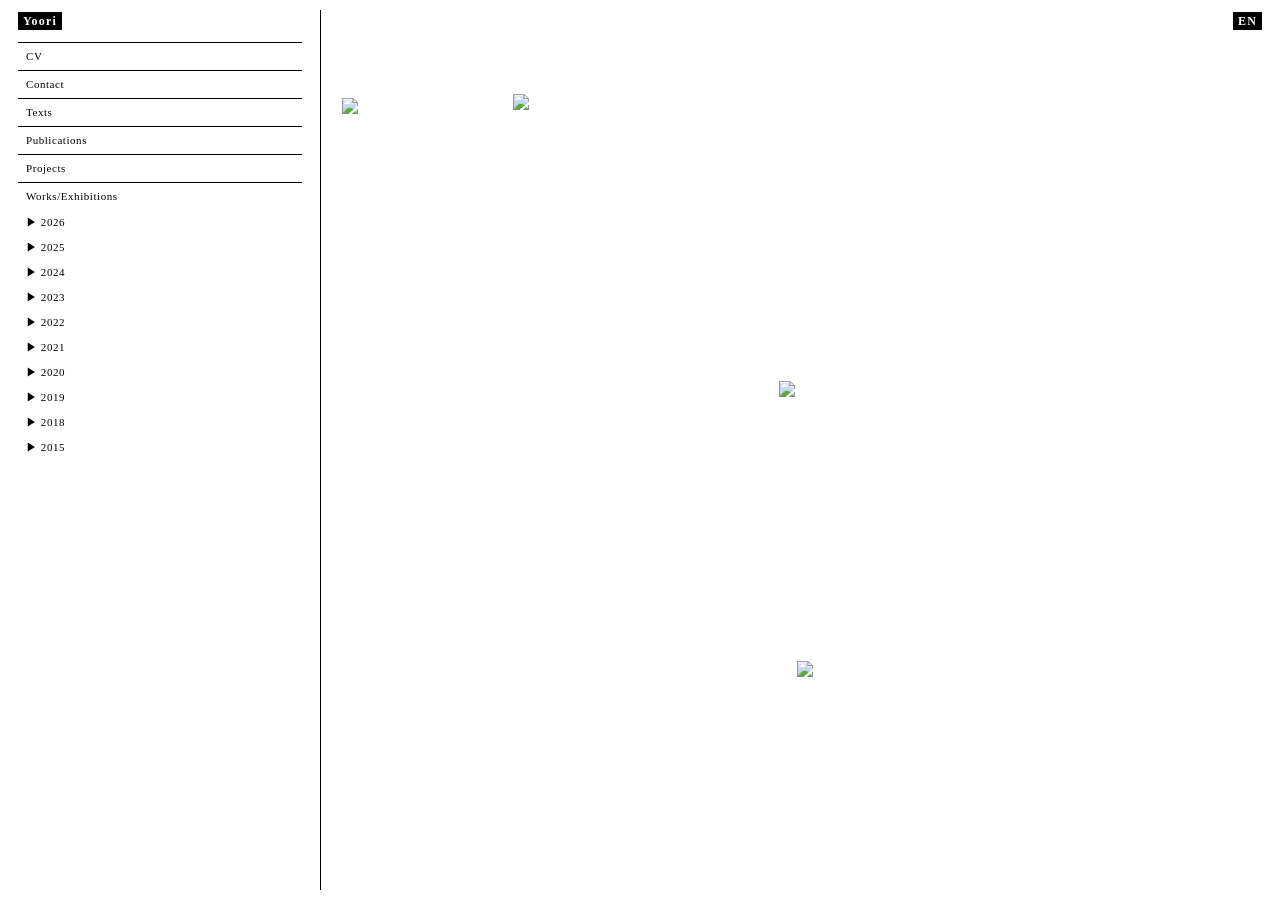
==== index.html @ 19ce893a "ㅇ" ====
<!DOCTYPE html>
<html lang="ko">
<head>
  <meta charset="UTF-8">
  <meta name="viewport" content="width=device-width, initial-scale=1.0">
  <title>Yoori</title>
  <link rel="icon" href="image/favicon.png?v=2" type="image/png">
  <link rel="stylesheet" href="style.css">
</head>
<body>

  <!-- 메뉴 닫혔을 때: 좌상단 MENU 버튼 -->
  <button class="menu-toggle" id="menuToggle">Yoori</button>
  <a class="lang-btn" id="langBtn" href="en.html">EN</a>
  <div class="menu-divider" id="menuDivider"></div>

  <div class="menu-panel" id="menuPanel">
    <!-- 메뉴 열렸을 때: 패널 최상단 CLOSE 버튼 -->
    <button class="menu-close-btn" id="menuCloseBtn">Yoori</button>
  </div>

  <div class="layout" id="layout">
    <div class="left">
      <img class="left-image" id="leftImage" src="" alt="">
    </div>
    <div class="right" id="rightPanel">
      <img class="right-cover" id="rightCover" src="" alt="">
      <div class="project-images" id="projectImages"></div>
      <div class="text-content" id="textContent"></div>
      <div id="splitView" style="display:none; width:100%; height:100%;"></div>
    </div>
  </div>

  <div class="lightbox" id="lightbox">
    <button class="lightbox-close" id="lightboxClose">&times;</button>
    <button class="lightbox-arrow lightbox-prev" id="lightboxPrev">&#8249;</button>
    <img class="lightbox-img" id="lightboxImg" src="" alt="">
    <button class="lightbox-arrow lightbox-next" id="lightboxNext">&#8250;</button>
  </div>

<script>
// ── 배경색 랜덤 ───────────────────────────────────────────────────────
const bgPalette = ['#ffffff', '#ffffff', '#ffffff', '#ffffff'];
document.documentElement.style.setProperty('--bg', bgPalette[Math.floor(Math.random() * bgPalette.length)]);


// ── 전시 이미지 데이터 ─────────────────────────────────────────────────
const exhibitionImages = {
  selectedWorks: [
    'image/exhibition-hakgojae/hakgojae10.jpg',
  ],
  selectedWorks2025: [
    'image/works/2025/image1.jpg',
    'image/works/2025/image2.jpg',
    'image/works/2025/image3.jpg',
    'image/works/2025/image4.jpg',
    'image/works/2025/image5.jpg',
    'image/works/2025/image6.jpg',
    'image/works/2025/image7.jpg',
    'image/works/2025/image8.jpg',
    'image/works/2025/image9.jpg',
    'image/works/2025/image10.jpg',
    'image/works/2025/image11.jpg',
    'image/works/2025/image12.jpg',
    'image/works/2025/image13.jpg',
    'image/works/2025/image14.jpg',
    'image/works/2025/image15.jpg',
    'image/works/2025/image16.jpg',
  ],
  selectedWorks2024: [
    'image/works/2024/image1.jpg',
    'image/works/2024/image2.jpg',
    'image/works/2024/image3.jpg',
    'image/works/2024/image4.jpg',
    'image/works/2024/Image5.jpg',
    'image/works/2024/image6.jpg',
    'image/works/2024/image7.jpg',
    'image/works/2024/image8.jpg',
    'image/works/2024/image9.jpg',
    'image/works/2024/image10.jpg',
    'image/works/2024/image11.jpg',
    'image/works/2024/image12.jpg',
    'image/works/2024/image13.jpg',
    'image/works/2024/image14.jpg',
    'image/works/2024/image15.jpg',
    'image/works/2024/image16.jpg',
    'image/works/2024/image17.jpg',
    'image/works/2024/image18.jpg',
    'image/works/2024/image19.jpg',
  ],
  selectedWorks2023: [
    'image/works/2023/image1.jpg',
    'image/works/2023/image2.jpg',
    'image/works/2023/image3.jpg',
    'image/works/2023/image4.jpg',
    'image/works/2023/image5.jpg',
    'image/works/2023/image6.jpg',
    'image/works/2023/image7.jpg',
    'image/works/2023/image8.jpg',
    'image/works/2023/image9.jpg',
    'image/works/2023/image10.jpg',
    'image/works/2023/image11.jpg',
    'image/works/2023/image12.jpg',
    'image/works/2023/image13.jpg',
    'image/works/2023/image14.jpg',
    'image/works/2023/image15.jpg',
    'image/works/2023/image16.jpg',
    'image/works/2023/image17.jpg',
    'image/works/2023/image18.jpg',
    'image/works/2023/image19.jpg',
    'image/works/2023/image20.jpg',
    'image/works/2023/image21.jpg',
    'image/works/2023/image22.jpg',
    'image/works/2023/image23.jpg',
    'image/works/2023/image24.jpg',
    'image/works/2023/image25.jpg',
    'image/works/2023/image26.jpg',
    'image/works/2023/image27.jpg',
    'image/works/2023/image28.jpg',
    'image/works/2023/image29.jpg',
    'image/works/2023/image30.jpg',
  ],
  selectedWorks2022: [
    'image/works/2022/image1.jpg',
    'image/works/2022/image2.jpg',
    'image/works/2022/image3.jpg',
    'image/works/2022/image4.jpg',
    'image/works/2022/image5.jpg',
    'image/works/2022/image6.jpg',
    'image/works/2022/image7.jpg',
    'image/works/2022/image8.jpg',
    'image/works/2022/image9.jpg',
    'image/works/2022/image10.jpg',
    'image/works/2022/image11.jpg',
    'image/works/2022/image12.jpg',
    'image/works/2022/image13.jpg',
    'image/works/2022/image14.jpg',
    'image/works/2022/image15.jpg',
    'image/works/2022/image16.jpg',
    'image/works/2022/image16_1.jpg',
    'image/works/2022/image18.jpg',
    'image/works/2022/image19.jpg',
    'image/works/2022/image20.jpg',
    'image/works/2022/image21.jpg',
    'image/works/2022/image22.jpg',
    'image/works/2022/image23.jpg',
    'image/works/2022/image24.jpg',
    'image/works/2022/image25.jpg',
    'image/works/2022/image26.jpg',
    'image/works/2022/image27.jpg',
    'image/works/2022/image28.jpg',
    'image/works/2022/image29.jpg',
    'image/works/2022/image30.jpg',
    'image/works/2022/image31.jpg',
    'image/works/2022/image32.jpg',
    'image/works/2022/image33.jpg',
    'image/works/2022/image34.jpg',
    'image/works/2022/image35.jpg',
    'image/works/2022/image36.jpg',
    'image/works/2022/image37.jpg',
    'image/works/2022/image38.jpg',
    'image/works/2022/image39.jpg',
    'image/works/2022/image40.jpg',
    'image/works/2022/image41.jpg',
    'image/works/2022/image42.jpg',
    'image/works/2022/image43.jpg',
    'image/works/2022/image44.jpg',
    'image/works/2022/image45.jpg',
    'image/works/2022/image46.jpg',
    'image/works/2022/image47.jpg',
    'image/works/2022/image48.jpg',
    'image/works/2022/image49.jpg',
    'image/works/2022/image50.jpg',
    'image/works/2022/image51.jpg',
  ],
  selectedWorks2021: [
    'image/works/2021/image1.jpg',
    'image/works/2021/image2.jpg',
    'image/works/2021/image3.jpg',
    'image/works/2021/image4.jpg',
    'image/works/2021/image5.jpg',
    'image/works/2021/image6.jpg',
    'image/works/2021/image23.jpg',
    'image/works/2021/image24.jpg',
    'image/works/2021/image25.jpg',
    'image/works/2021/image26.jpg',
    'image/works/2021/image27.jpg',
    'image/works/2021/image29.jpg',
    'image/works/2021/image30.jpg',
    'image/works/2021/image31.jpg',
    'image/works/2021/image32.jpg',
    'image/works/2021/image33.jpg',
    'image/works/2021/image34.jpg',
    'image/works/2021/image35.jpg',
    'image/works/2021/image36.jpg',
    'image/works/2021/image37.jpg',
    'image/works/2021/image38.jpg',
    'image/works/2021/image39.jpg',
    'image/works/2021/image40.jpg',
    'image/works/2021/image41.jpg',
    'image/works/2021/image42.jpg',
    'image/works/2021/image43.jpg',
    'image/works/2021/image44.jpg',
    'image/works/2021/image45.jpg',
    'image/works/2021/image46.jpg',
    'image/works/2021/image47.jpg',
    'image/works/2021/image48.jpg',
    'image/works/2021/image49.jpg',
    'image/works/2021/image50.jpg',
    'image/works/2021/image51.jpg',
  ],
  loopPub: [
    'image/publications/loop/2026.png',
  ],
  headacheProj: [
    'image/projects/headache/image1.jpg',
    'image/projects/headache/image2.jpg',
    'image/projects/headache/image3.jpg',
    'image/projects/headache/image4.jpg',
    'image/projects/headache/image5.jpg',
  ],
  cherryProj: [
    'image/projects/cherry.jpg',
  ],
  rainbowProj: [
    'image/projects/rainbow.jpg',
  ],
  monographPub: [
    'image/publications/monograph/image1.PNG',
    'image/publications/monograph/image2.PNG',
    'image/publications/monograph/image3.PNG',
  ],
  hugPub: [
    'image/publications/hug/image1.jpg',
    'image/publications/hug/image2.jpg',
    'image/publications/hug/image3.jpg',
    'image/publications/hug/image4.jpg',
    'image/publications/hug/image5.jpg',
  ],
  pageroom: [
    'image/exhibitions/2024/pageroom/2024_0215 (2).jpg',
    'image/exhibitions/2024/pageroom/2024_0215 (5).jpg',
    'image/exhibitions/2024/pageroom/2024_0215 (8).jpg',
    'image/exhibitions/2024/pageroom/2024_0215 (12).jpg',
    'image/exhibitions/2024/pageroom/2024_0215 (13).jpg',
    'image/exhibitions/2024/pageroom/2024_0215 (14).jpg',
    'image/exhibitions/2024/pageroom/2024_0215 (15).jpg',
    'image/exhibitions/2024/pageroom/2024_0215 (16).jpg',
    'image/exhibitions/2024/pageroom/2024_0215 (18).jpg',
    'image/exhibitions/2024/pageroom/2024_0215 (19).jpg',
    'image/exhibitions/2024/pageroom/2024_0215 (24).jpg',
    'image/exhibitions/2024/pageroom/2024_0215 (26).jpg',
  ],
  hakgojae: [
    'image/exhibition-hakgojae/hakgojae1.jpg',
    'image/exhibition-hakgojae/hakgojae2.jpg',
    'image/exhibition-hakgojae/hakgojae3.jpg',
    'image/exhibition-hakgojae/hakgojae4.jpg',
    'image/exhibition-hakgojae/hakgojae5.jpg',
    'image/exhibition-hakgojae/hakgojae6.jpg',
    'image/exhibition-hakgojae/hakgojae7.jpg',
    'image/exhibition-hakgojae/hakgojae8.jpg',
    'image/exhibition-hakgojae/hakgojae9.jpg',
    'image/exhibition-hakgojae/hakgojae10.jpg',
    'image/exhibition-hakgojae/hakgojae11.jpg',
    'image/exhibition-hakgojae/work1.jpg',
    'image/exhibition-hakgojae/work2.jpg',
    'image/exhibition-hakgojae/work3.jpg',
    'image/exhibition-hakgojae/work4.jpg',
    'image/exhibition-hakgojae/work5.jpg',
    'image/exhibition-hakgojae/work6.jpg',
    'image/exhibition-hakgojae/work7.jpg',
    'image/exhibition-hakgojae/work8.jpg',
    'image/exhibition-hakgojae/work9.jpg',
    'image/exhibition-hakgojae/work10.jpg',
    'image/exhibition-hakgojae/PIX00005.jpg',
    'image/exhibition-hakgojae/PIX00044.jpg',
    'image/exhibition-hakgojae/250919_16 복사 복사.jpg',
    'image/exhibition-hakgojae/250919_54 복사.jpg',
    'image/exhibition-hakgojae/250919_55 복사.jpg',
  ],
  editorspick: [
    "texts/editor's pick2.jpg",
    "texts/editor's pick.jpg",
  ],
  koohouse2025: [
    'image/exhibitions/2025/koohouse/image1.png',
  ],
  hakgojae2025: [
    'image/exhibitions/2025/hakgojae/image1.jpg',
    'image/exhibitions/2025/hakgojae/image2.jpg',
    'image/exhibitions/2025/hakgojae/image3.jpg',
    'image/exhibitions/2025/hakgojae/image4.jpg',
    'image/exhibitions/2025/hakgojae/image5.jpg',
    'image/exhibitions/2025/hakgojae/image6.jpg',
    'image/exhibitions/2025/hakgojae/image7.jpg',
    'image/exhibitions/2025/hakgojae/image8.jpg',
    'image/exhibitions/2025/hakgojae/image9.jpg',
    'image/exhibitions/2025/hakgojae/image10.jpg',
    'image/exhibitions/2025/hakgojae/image11.jpg',
    'image/exhibitions/2025/hakgojae/image12.jpg',
    'image/exhibitions/2025/hakgojae/image13.jpg',
    'image/exhibitions/2025/hakgojae/image14.jpg',
    'image/exhibitions/2025/hakgojae/image15.jpg',
    'image/exhibitions/2025/hakgojae/image16.jpg',
    'image/exhibitions/2025/hakgojae/image17.jpg',
    'image/exhibitions/2025/hakgojae/image18.jpg',
    'image/exhibitions/2025/hakgojae/image19.jpg',
    'image/exhibitions/2025/hakgojae/image20.jpg',
  ],
  hugged2021: [
    'image/exhibitions/2021/hugged/image1.jpg',
    'image/exhibitions/2021/hugged/image2.jpg',
    'image/exhibitions/2021/hugged/image3.jpg',
    'image/exhibitions/2021/hugged/image4.jpg',
    'image/exhibitions/2021/hugged/image5.jpg',
    'image/exhibitions/2021/hugged/image6.jpg',
    'image/exhibitions/2021/hugged/image7.jpg',
    'image/exhibitions/2021/hugged/image8.jpg',
    'image/exhibitions/2021/hugged/image9.jpg',
    'image/exhibitions/2021/hugged/image10.jpg',
    'image/exhibitions/2021/hugged/image11.jpg',
    'image/exhibitions/2021/hugged/image12.jpg',
    'image/exhibitions/2021/hugged/image13.jpg',
    'image/exhibitions/2021/hugged/image14.jpg',
  ],
  thepainters2021: [
    'image/exhibitions/2021/thepainters/image1.jpg',
  ],
  cloudshapes2021: [
    'image/exhibitions/2021/cloudshapes/image1.jpg',
    'image/exhibitions/2021/cloudshapes/image2.jpg',
    'image/exhibitions/2021/cloudshapes/image3.jpg',
    'image/exhibitions/2021/cloudshapes/image4.jpg',
    'image/exhibitions/2021/cloudshapes/image5.jpg',
    'image/exhibitions/2021/cloudshapes/image6.jpg',
    'image/exhibitions/2021/cloudshapes/image7.jpg',
    'image/exhibitions/2021/cloudshapes/image8.jpg',
    'image/exhibitions/2021/cloudshapes/image9.jpg',
    'image/exhibitions/2021/cloudshapes/image10.jpg',
    'image/exhibitions/2021/cloudshapes/image11.jpg',
    'image/exhibitions/2021/cloudshapes/image12.jpg',
    'image/exhibitions/2021/cloudshapes/image13.jpg',
    'image/exhibitions/2021/cloudshapes/image14.jpg',
  ],
  local2022: [
    'image/exhibitions/2022/local/image1.jpg',
    'image/exhibitions/2022/local/image2.jpg',
    'image/exhibitions/2022/local/image3.jpg',
    'image/exhibitions/2022/local/image4.jpg',
  ],
  pageroom82022: [
    'image/exhibitions/2022/pageroom8/image1.jpg',
    'image/exhibitions/2022/pageroom8/image2.jpg',
    'image/exhibitions/2022/pageroom8/image3.jpg',
    'image/exhibitions/2022/pageroom8/image4.jpg',
    'image/exhibitions/2022/pageroom8/image5.jpg',
    'image/exhibitions/2022/pageroom8/image6.jpg',
    'image/exhibitions/2022/pageroom8/image7.jpg',
    'image/exhibitions/2022/pageroom8/image8.jpg',
    'image/exhibitions/2022/pageroom8/image9.jpg',
    'image/exhibitions/2022/pageroom8/image10.jpg',
    'image/exhibitions/2022/pageroom8/image11.jpg',
  ],
  hop2022: [
    'image/exhibitions/2022/hop/image1.jpg',
    'image/exhibitions/2022/hop/image2.jpg',
    'image/exhibitions/2022/hop/image3.jpg',
    'image/exhibitions/2022/hop/image4.jpg',
    'image/exhibitions/2022/hop/image5.jpg',
    'image/exhibitions/2022/hop/image6.jpg',
    'image/exhibitions/2022/hop/image7.jpg',
    'image/exhibitions/2022/hop/image8.jpg',
  ],
  muddy2022: [
    'image/exhibitions/2022/muddy/image1.jpg',
    'image/exhibitions/2022/muddy/image2.jpg',
    'image/exhibitions/2022/muddy/image3.jpg',
    'image/exhibitions/2022/muddy/image4.jpg',
    'image/exhibitions/2022/muddy/image5.jpg',
    'image/exhibitions/2022/muddy/image6.jpg',
    'image/exhibitions/2022/muddy/image7.jpg',
    'image/exhibitions/2022/muddy/image8.jpg',
  ],
  theeco2022: [
    'image/exhibitions/2022/theeco/image1.jpg',
    'image/exhibitions/2022/theeco/image2.jpg',
    'image/exhibitions/2022/theeco/image4.jpg',
    'image/exhibitions/2022/theeco/image5.jpg',
    'image/exhibitions/2022/theeco/image6.jpg',
  ],
  in2023: [
    'image/exhibitions/2023/in/image1.jpg',
    'image/exhibitions/2023/in/image2.jpg',
    'image/exhibitions/2023/in/image3.jpg',
    'image/exhibitions/2023/in/image4.jpg',
    'image/exhibitions/2023/in/image5.jpg',
    'image/exhibitions/2023/in/image6.jpg',
    'image/exhibitions/2023/in/image7.jpg',
    'image/exhibitions/2023/in/image8.jpg',
    'image/exhibitions/2023/in/image9.jpg',
    'image/exhibitions/2023/in/image10.jpg',
    'image/exhibitions/2023/in/image11.jpg',
    'image/exhibitions/2023/in/image12.jpg',
    'image/exhibitions/2023/in/image13.jpg',
  ],
  pokettales2023: [
    'image/exhibitions/2023/pokettales/image1.jpg',
    'image/exhibitions/2023/pokettales/image2.jpg',
    'image/exhibitions/2023/pokettales/image3.jpg',
    'image/exhibitions/2023/pokettales/image4.jpg',
    'image/exhibitions/2023/pokettales/image5.jpg',
    'image/exhibitions/2023/pokettales/image6.jpg',
    'image/exhibitions/2023/pokettales/image7.jpg',
    'image/exhibitions/2023/pokettales/image8.jpg',
    'image/exhibitions/2023/pokettales/image9.jpg',
    'image/exhibitions/2023/pokettales/image10.jpg',
    'image/exhibitions/2023/pokettales/image11.jpg',
    'image/exhibitions/2023/pokettales/image12.jpg',
    'image/exhibitions/2023/pokettales/image13.jpg',
  ],
  hakgojae2023: [
    'image/exhibitions/2023/hakgojae/image1.jpg',
    'image/exhibitions/2023/hakgojae/image2.jpg',
    'image/exhibitions/2023/hakgojae/image3.jpg',
    'image/exhibitions/2023/hakgojae/image4.jpg',
    'image/exhibitions/2023/hakgojae/image5.jpg',
    'image/exhibitions/2023/hakgojae/image6.jpg',
    'image/exhibitions/2023/hakgojae/image7.jpg',
    'image/exhibitions/2023/hakgojae/image8.jpg',
  ],
  pageroom2024: [
    'image/exhibitions/2024/pageroom/2024_0215 (2).jpg',
    'image/exhibitions/2024/pageroom/2024_0215 (5).jpg',
    'image/exhibitions/2024/pageroom/2024_0215 (8).jpg',
    'image/exhibitions/2024/pageroom/2024_0215 (12).jpg',
    'image/exhibitions/2024/pageroom/2024_0215 (13).jpg',
    'image/exhibitions/2024/pageroom/2024_0215 (14).jpg',
    'image/exhibitions/2024/pageroom/2024_0215 (15).jpg',
    'image/exhibitions/2024/pageroom/2024_0215 (16).jpg',
    'image/exhibitions/2024/pageroom/2024_0215 (18).jpg',
    'image/exhibitions/2024/pageroom/2024_0215 (19).jpg',
    'image/exhibitions/2024/pageroom/2024_0215 (24).jpg',
    'image/exhibitions/2024/pageroom/2024_0215 (26).jpg',
  ],
  church2024: [
    'image/exhibitions/2024/thisisnotachurch/image1.jpg',
    'image/exhibitions/2024/thisisnotachurch/image2.jpg',
    'image/exhibitions/2024/thisisnotachurch/image3.jpg',
    'image/exhibitions/2024/thisisnotachurch/image4.jpg',
    'image/exhibitions/2024/thisisnotachurch/image5.jpg',
    'image/exhibitions/2024/thisisnotachurch/image6.jpg',
    'image/exhibitions/2024/thisisnotachurch/image7.jpg',
    'image/exhibitions/2024/thisisnotachurch/image8.jpg',
    'image/exhibitions/2024/thisisnotachurch/image9.jpg',
    'image/exhibitions/2024/thisisnotachurch/image10.jpg',
    'image/exhibitions/2024/thisisnotachurch/image11.jpg',
    'image/exhibitions/2024/thisisnotachurch/image12.jpg',
    'image/exhibitions/2024/thisisnotachurch/image13.jpg',
    'image/exhibitions/2024/thisisnotachurch/image14.jpg',
    'image/exhibitions/2024/thisisnotachurch/image15.jpg',
    'image/exhibitions/2024/thisisnotachurch/image16.jpg',
    'image/exhibitions/2024/thisisnotachurch/image17.jpg',
  ],
  daejeon2024: [
    'image/exhibitions/2024/daejeon/079.jpg',
    'image/exhibitions/2024/daejeon/086.jpg',
    'image/exhibitions/2024/daejeon/087.jpg',
    'image/exhibitions/2024/daejeon/092.jpg',
    'image/exhibitions/2024/daejeon/098.jpg',
  ],
  seoripul2024: [
    'image/exhibitions/2024/seoripul/image1.jpg',
    'image/exhibitions/2024/seoripul/image2.jpg',
    'image/exhibitions/2024/seoripul/image3.jpg',
    'image/exhibitions/2024/seoripul/image4.jpg',
  ],
  oaoa2026: [
    'image/exhibitions/2026/oaoa/260404_1.jpg',
    'image/exhibitions/2026/oaoa/260404_2.jpg',
    'image/exhibitions/2026/oaoa/260404_3.jpg',
    'image/exhibitions/2026/oaoa/260404_5.jpg',
    'image/exhibitions/2026/oaoa/260404_7.jpg',
    'image/exhibitions/2026/oaoa/260404_8.jpg',
    'image/exhibitions/2026/oaoa/260404_12.jpg',
    'image/exhibitions/2026/oaoa/260404_13.jpg',
    'image/exhibitions/2026/oaoa/260404_15.jpg',
    'image/exhibitions/2026/oaoa/260404_16.jpg',
    'image/exhibitions/2026/oaoa/260404_17.jpg',
    'image/exhibitions/2026/oaoa/260404_18.jpg',
    'image/exhibitions/2026/oaoa/260404_19.jpg',
    'image/exhibitions/2026/oaoa/260404_20.jpg',
    'image/exhibitions/2026/oaoa/260404_21.jpg',
  ],
  outhouse2026: [
    'image/exhibitions/2026/outhouse/image1.jpg',
    'image/exhibitions/2026/outhouse/image2.jpg',
    'image/exhibitions/2026/outhouse/image3.jpg',
    'image/exhibitions/2026/outhouse/image4.jpg',
    'image/exhibitions/2026/outhouse/image5.jpg',
    'image/exhibitions/2026/outhouse/image6.jpg',
    'image/exhibitions/2026/outhouse/image7.jpg',
    'image/exhibitions/2026/outhouse/image8.jpg',
  ],
  sweep2026: [
    'image/exhibitions/2026/sweep/image1.jpg',
    'image/exhibitions/2026/sweep/image2.jpg',
    'image/exhibitions/2026/sweep/image3.jpg',
    'image/exhibitions/2026/sweep/image4.jpg',
    'image/exhibitions/2026/sweep/image5.jpg',
    'image/exhibitions/2026/sweep/image6.jpg',
    'image/exhibitions/2026/sweep/image7.jpg',
    'image/exhibitions/2026/sweep/image8.jpg',
    'image/exhibitions/2026/sweep/image9.jpg',
    'image/exhibitions/2026/sweep/image10.jpg',
    'image/exhibitions/2026/sweep/image11.jpg',
    'image/exhibitions/2026/sweep/image12.jpg',
    'image/exhibitions/2026/sweep/image13.jpg',
    'image/exhibitions/2026/sweep/image14.jpg',
    'image/exhibitions/2026/sweep/image15.jpg',
    'image/exhibitions/2026/sweep/image16.jpg',
    'image/exhibitions/2026/sweep/image17.jpg',
    'image/exhibitions/2026/sweep/image18.jpg',
    'image/exhibitions/2026/sweep/image19.jpg',
    'image/exhibitions/2026/sweep/image20.jpg',
  ],
};

// ── 메뉴 구조 데이터 ───────────────────────────────────────────────────
const menuStructure = [
  { t: 'sep' },
  { t: 'nav', label: 'CV', key: 'cv' },
  { t: 'sep' },
  { t: 'nav', label: 'Contact', key: 'contact' },
  { t: 'sep' },
  {
    t: 'acc', label: 'Texts',
    items: [
      { t: 'show', id: 'text-1',  label: '《투명한 고리》 전시 서문 『우리의 안녕(安寧)을 위한, 투명한 고리(Shapeless Loop)』, 한주옥', textKey: 'shapeless-loop-essay' },
      { t: 'show', id: 'text-2',  label: '《투명한 고리》 전시 리뷰 『여기, 우리가 만나는 곳』, 김해서', textKey: 'review-text' },
      { t: 'show', id: 'text-3',  label: '세계일보 문화기획 칼럼 『끝 이후의 시간을 위하여 – 사라진 존재들을 다정히 불러내기』, 신리사', textKey: 'segye-essay-ko', textImgPath: 'texts/segye.JPG' },
      { t: 'show', id: 'text-4',  label: '월간미술 2026년 1월호 [에디터스 픽]', textKey: 'editorspick-text-html' },
      { t: 'show', id: 'text-5',  label: '월간미술 2025년 8월호 [아티스트북 특집] 작가의 글 『읽을 수 없는 문장들을 엮어내는 일』, 유리', textKey: 'book-text' },
      { t: 'show', id: 'text-6',  label: '아트인컬처 2025년 1월호 [FOCUS] 『젊은 예술, 별을 쏘다』', textKey: 'focus-text' },
      { t: 'show', id: 'text-7',  label: '월간미술 2024년 2월호 [UP-AND-COMING ARTISTS] 『언어로 부름받지 못한 존재에게 보내는 시』, 김소정', textKey: 'upandcoming-text-html' },
      { t: 'show', id: 'text-8',  label: '《없는 날》 전시 서문, 박정원', textKey: 'pageroom-text' },
      { t: 'show', id: 'text-9',  label: '《느슨히 껴안고 단단히 풀기》 전시 서문 『침묵의 시대와 밤의 팡세』, 모희', textKey: 'in-text-html' },
      { t: 'show', id: 'text-10', label: '《이렇듯 포옹은 문장이 되지 못하고》 전시 리뷰 『나의 이야기와 당신의 이야기 사이에서』, 권정현', textKey: 'kwon-text' },
    ],
  },
  { t: 'sep' },
  {
    t: 'acc', label: 'Publications',
    items: [
      { t: 'show', id: 'pub-1', label: '전시 도록 『투명한 고리』 2026', imgKey: 'loopPub' },
      { t: 'show', id: 'pub-2', label: '전시 도록 『황금 화살』 2025' },
      { t: 'show', id: 'pub-3', label: '작품집 (2020-2024) 2024', imgKey: 'monographPub' },
      { t: 'show', id: 'pub-4', label: '전시 도록 『이렇듯 포옹은 문장이 되지 못하고』 2022', imgKey: 'hugPub' },
    ],
  },
  { t: 'sep' },
  {
    t: 'acc', label: 'Projects',
    items: [
      { t: 'show', id: 'proj-1', label: '『아무도 오지 않는 곳에서』(천선란, 허블 출판사) 커버', splitItems: [{ img: 'image/Projects/where_no_one_comes.jpg', text: '『아무도 오지 않는 곳에서』\n  천선란\n  허블 출판사' }, { img: 'image/Projects/where_no_one_comes_image.jpg', text: '<추락하는 마음으로>\n2022\noil on wood panel\n116.8x91cm' }] },
      { t: 'show', id: 'proj-2', label: '『영원히 계속되다가 끝이 난다』(앤 드 마르켄, 허블 출판사) 커버', splitItems: [{ img: 'image/Projects/anne.jpeg', text: '『영원히 계속되다가 끝이 난다』\n  앤 드 마르켄\n  허블 출판사' }, { img: 'image/Projects/anne_image.jpg', text: '<모의 비행>\n2023\noil on canvas\n53 x 45.5 cm' }] },
      { t: 'show', id: 'proj-3', label: 'Damons Year, 《HEADACHE.》 아트워크 및 앨범 디자인', imgKey: 'headacheProj', firstImgFit: true },
      { t: 'show', id: 'proj-4', label: 'Damons Year, <Cherry> 커버 아트워크', imgKey: 'cherryProj', firstImgFit: true },
      { t: 'show', id: 'proj-5', label: 'Damons Year, <Rainbow> 커버 아트워크', imgKey: 'rainbowProj', firstImgFit: true },
    ],
  },
  { t: 'sep' },
  {
    t: 'acc', label: 'Works/Exhibitions',
    items: [
      {
        t: 'acc', label: '2026',
        items: [
          { t: 'show', id: 'sel-2026', label: 'Selected works', imgKey: 'selectedWorks', noPrefix: true },
          { t: 'cat', label: 'Group Exhibition' },
          { t: 'show', id: 'exh-2026-3', label: '시간과 타자 : 유리, 윤일권 2인전, 스윕 서울, 서울', imgKey: 'sweep2026', imgCaptionKey: 'sweep2026-text-html', posterImgPath: 'image/exhibitions/2026/sweep/poster.jpg' },
          { t: 'show', id: 'exh-2026-1', label: '미시적 재난 : 양하, 유리 2인전, oaoa갤러리, 서울', imgKey: 'oaoa2026', imgCaptionKey: 'oaoa2026-text', posterImgPath: 'image/exhibitions/2026/oaoa/poster.jpg' },
          { t: 'show', id: 'exh-2026-2', label: '새의 선물:Borderline, 별관, 서울', imgKey: 'outhouse2026', posterImgPath: 'image/exhibitions/2026/outhouse/poster.JPG' },
        ],
      },
      {
        t: 'acc', label: '2025',
        items: [
          { t: 'show', id: 'sel-2025', label: 'Selected works', imgKey: 'selectedWorks2025', imgColumns: 3, noPrefix: true },
          { t: 'cat', label: 'Solo Exhibition' },
          { t: 'show', id: 'exh-2025-1', label: '투명한 고리, 학고재, 서울', imgKey: 'hakgojae2025', imgCaptionKey: 'shapeless-loop-essay', posterImgPath: 'image/exhibitions/2025/hakgojae/poster.JPG' },
          { t: 'cat', label: 'Group Exhibition' },
          { t: 'show', id: 'exh-2025-2', label: '작은 거인들, 구하우스, 양평', imgKey: 'koohouse2025' },
          { t: 'show', id: 'exh-2025-3', label: 'OCTO-, 페이지룸8 & 지우헌, 서울', posterImgPath: 'image/exhibitions/2025/octo/poster.jpeg' },
        ],
      },
      {
        t: 'acc', label: '2024',
        items: [
          { t: 'show', id: 'sel-2024', label: 'Selected works', imgKey: 'selectedWorks2024', imgColumns: 3, noPrefix: true },
          { t: 'cat', label: 'Solo Exhibition' },
          { t: 'show', id: 'exh-2024-1', label: '없는 날, 페이지룸8, 서울', imgKey: 'pageroom2024', imgCaptionKey: 'pageroom-text', posterImgPath: 'image/exhibitions/2024/pageroom/poster.jpg' },
          { t: 'cat', label: 'Group Exhibition' },
          { t: 'show', id: 'exh-2024-2', label: '황금 화살, This Is Not a Church(구 명성교회), 서울', imgKey: 'church2024', imgCaptionKey: 'golden-text', posterImgPath: 'image/exhibitions/2024/thisisnotachurch/poster.jpg' },
          { t: 'show', id: 'exh-2024-3', label: '메신저의 신비한 결속,\n대전시립미술관 대전창작센터, 대전', imgKey: 'daejeon2024', imgCaptionKey: 'daejeon2024-text', posterImgPath: 'image/exhibitions/2024/daejeon/poster.jpg' },
          { t: 'show', id: 'exh-2024-4', label: '흰 작살을 머금은 바다, 서리풀청년아트갤러리, 서울', imgKey: 'seoripul2024', imgCaptionKey: 'pebbles-text-html', posterImgPath: 'image/exhibitions/2024/seoripul/poster.jpg' },
        ],
      },
      {
        t: 'acc', label: '2023',
        items: [
          { t: 'show', id: 'sel-2023', label: 'Selected works', imgKey: 'selectedWorks2023', imgColumns: 3, noPrefix: true },
          { t: 'cat', label: 'Solo Exhibition' },
          { t: 'show', id: 'exh-2023-1', label: '느슨히 껴안고 단단히 풀기, 갤러리인HQ, 서울', imgKey: 'in2023', imgCaptionKey: 'in-text-html', posterImgPaths: ['image/exhibitions/2023/in/poster1.png', 'image/exhibitions/2023/in/poster2.png'] },
          { t: 'show', id: 'exh-2023-2', label: 'Double Bind: 아티스트북프로젝트, 포켓테일즈, 서울', imgKey: 'pokettales2023', imgCaptionKey: 'pokettales-link-html', posterImgPath: 'image/exhibitions/2023/pokettales/poster.GIF' },
          { t: 'cat', label: 'Group Exhibition' },
          { t: 'show', id: 'exh-2023-3', label: 'Lucid Mystery / Dark Clarity :\n김세은, 유리 2인전, 학고재, 서울', imgKey: 'hakgojae2023', imgCaptionKey: 'lucid-text-html', posterImgPath: 'image/exhibitions/2023/hakgojae/poster.jpg' },
          { t: 'show', id: 'exh-2023-4', label: 'OCTO-, 페이지룸8, 서울', posterImgPath: 'image/exhibitions/2023/octo/poster.jpg' },
        ],
      },
      {
        t: 'acc', label: '2022',
        items: [
          { t: 'show', id: 'sel-2022', label: 'Selected works', imgKey: 'selectedWorks2022', imgColumns: 3, noPrefix: true },
          { t: 'cat', label: 'Group Exhibition' },
          { t: 'show', id: 'exh-2022-1', label: 'Local Christmas Market, 디 언타이틀드 보이드, 서울', imgKey: 'local2022', posterImgPath: 'image/exhibitions/2022/local/poster.jpg' },
          { t: 'show', id: 'exh-2022-2', label: '불완전한 세계에서 완전한 경계로 :\n신소언, 유리 2인전, 페이지룸8, 서울', imgKey: 'pageroom82022', posterImgPath: 'image/exhibitions/2022/pageroom8/poster.jpg' },
          { t: 'show', id: 'exh-2022-3', label: 'Hop, Hop, Hope, 갤러리 인 HQ, 서울', imgKey: 'hop2022', posterImgPath: 'image/exhibitions/2022/hop/poster.jpg' },
          { t: 'show', id: 'exh-2022-4', label: 'Drawing Growing, 미학관, 서울', posterImgPath: 'image/exhibitions/2022/drawing/poster.jpg' },
          { t: 'show', id: 'exh-2022-5', label: 'Muddy Forest : 김옥정, 유리 2인전, 갤러리 인, 서울', imgKey: 'muddy2022', posterImgPath: 'image/exhibitions/2022/muddy/poster.jpg' },
          { t: 'show', id: 'exh-2022-6', label: 'A에서 시작되는 울림,\nKT&G 상상마당 춘천 아트갤러리, 춘천', imgKey: 'theeco2022', posterImgPath: 'image/exhibitions/2022/theeco/poster.jpg' },
        ],
      },
      {
        t: 'acc', label: '2021',
        items: [
          { t: 'show', id: 'sel-2021', label: 'Selected works', imgKey: 'selectedWorks2021', imgColumns: 3, noPrefix: true },
          { t: 'cat', label: 'Solo Exhibition' },
          { t: 'show', id: 'exh-2021-1', label: '이렇듯 포옹은 문장이 되지 못하고, 별관, 서울', imgKey: 'hugged2021', imgCaptionKey: 'hugged-text-html', posterImgPath: 'image/exhibitions/2021/hugged/poster.jpg' },
          { t: 'cat', label: 'Group Exhibition' },
          { t: 'show', id: 'exh-2021-2', label: 'The Painters, 서울옥션 강남센터, 서울', imgKey: 'thepainters2021' },
          { t: 'show', id: 'exh-2021-3', label: '구름 모양: 유리, 이서윤 2인전, 갤러리 아노브, 서울', imgKey: 'cloudshapes2021', posterImgPath: 'image/exhibitions/2021/cloudshapes/poster.jpg' },
          { t: 'show', id: 'exh-2021-4', label: '다시 만날 때까지, 아티스트런스페이스 쇼앤텔, 서울' },
        ],
      },
      {
        t: 'acc', label: '2020',
        items: [
          { t: 'show', id: 'sel-2020', label: 'Selected works', imgKey: 'selectedWorks', noPrefix: true },
          { t: 'cat', label: 'Group Exhibition' },
          { t: 'show', id: 'exh-2020-1', label: '10의 n승, 문화역서울284 TMO창작유통공간, 서울' },
        ],
      },
      {
        t: 'acc', label: '2019',
        items: [
          { t: 'show', id: 'sel-2019', label: 'Selected works', imgKey: 'selectedWorks', noPrefix: true },
          { t: 'cat', label: 'Group Exhibition' },
          { t: 'show', id: 'exh-2019-1', label: 'Zerobase: v2, 서울옥션 강남센터, 서울' },
          { t: 'show', id: 'exh-2019-2', label: 'Taipei Artbook Fair, 송산 문창원구, 타이베이, 대만', posterImgPath: 'image/exhibitions/2019/taipei/poster.jpg' },
        ],
      },
      {
        t: 'acc', label: '2018',
        items: [
          { t: 'show', id: 'sel-2018', label: 'Selected works', imgKey: 'selectedWorks', noPrefix: true },
          { t: 'cat', label: 'Group Exhibition' },
          { t: 'show', id: 'exh-2018-1', label: '콘슈머맛팝콘, 임시공간 세네네, 서울' },
          { t: 'show', id: 'exh-2018-2', label: '열두개의 서재, 돈의문박물관마을 내 서대문여관, 서울' },
        ],
      },
      {
        t: 'acc', label: '2015',
        items: [
          { t: 'show', id: 'sel-2015', label: 'Selected works', imgKey: 'selectedWorks', noPrefix: true },
          { t: 'cat', label: 'Group Exhibition' },
          { t: 'show', id: 'exh-2015-1', label: '마중물아트마켓, 김리아갤러리, 서울' },
          { t: 'show', id: 'exh-2015-2', label: 'S.O.S (사운드 오브 샤웃), 토이리퍼블릭, 서울' },
          { t: 'show', id: 'exh-2015-3', label: '완전한 맨숀, 삼원그린맨션, 서울' },
        ],
      },
    ],
  },
];

// ── 텍스트 아카이브 콘텐츠 ────────────────────────────────────────────
const textsContent = {
  'shapeless-loop-essay': `개인전 《투명한 고리》 (학고재, 2025) 전시 서문






한주옥 | 독립 큐레이터



《우리의 안녕(安寧)을 위한, 투명한 고리(Shapeless Loop)》

기억은 때로 미래를 예지하는 계기가 된다. 불현듯 떠오른 과거의 한 장면이 현재를 가로질러 올 때, 그것은 세계를 이어온 패턴을 환기하고, 동시에 다가올 시간의 징후가 된다. 서로 다른 시간 선이 하나로 접히는 순간이다. ―자연의 섭리와 인간사에 깃든 모든 운동과 수(數)가 그 흐름에 흡입되어 왔기에―따라서 '연결'이 무한한 궤도 혹은 고리(loop)의 형상으로 표상되어 온 까닭은 여기에 있을 것이다. 작가 유리(Yoori)는 오랫동안, 이 '연결의 감각'을 작업의 주요한 기제로 삼아왔다. 정확히 말하면, 과거로 흘러간 감각과 부재의 자리에 침전된 정서를 주시하며, 그것이 다른 형태로 이어질 가능성에 마음을 기울이는 것이다. 이러한 맥락에서 이번 전시 《투명한 고리(Shapeless Loop)》는 근래 작가에게 유독 반복해 찾아온 상실의 감정들이 일상의 장면과 부딪치는 순간, 즉 언어 이전의 감각, 논리 바깥에서 포착된 신호들을 모아 투명한 고리로 엮은 결과이다. 반짝이듯 굴절된 찰나의 장면들을 천천히 따라가 본다.

작업실에서, 작가는 근래 겪은 몇 가지 일을 들려주었다. 장례식장, 할아버지를 위해 모인 시간과 무관하게 생의 기쁨이 불쑥 터져 나온 순간이었다. 생일을 축하하는 가사가 흘렀고, 케이크 위 촛불은 향과 눈물로 뒤섞여 함께 반짝였다. 그날의 잔상은 '생과 사' 사이의 관념,  그리고 그 긴 사유의 간극이 그에게 단숨에 굽이쳐, 몸과 정신에 가닿았다고 한다.
작가의 이러한 경험은 '윤회'와 같은 형이상학적 개념을 해석하는데 주목하기보다, 사건이 일어나는 방식, 과정에서 형성되는 '기류'를 감지하는 계기로 작동된다. 지극히 비가시적이며, 정확히 재현할 수 없는 것들을 수용하게 된 일련의 경험은, 감각이 도래하는 순간을 하나의 시간적 양상으로 받아들이고, ―이것을 시간성이라고 할 수 있다면―그 감각이 또 다른 형태로 전환되어, 변주하는 과정 자체를 작업의 수행 삼는 것이다. 그래서 작가의 작품은 과거와 미래가 현재로 접히는 자리, 즉 여러 시간의 층위가 동시에 머무는 자리가 된다.

이러한 태도는 작업의 전개 방식에서 더욱 분명해진다. 덧입히고, 지우고, 화면의 내부와 외부를 연결하는 그의 반복적 행위는, 하나의 결과로 이미지를 고정시키는 목적에서 벗어난다. 따라서 작가가 포착한 장면들은 서로를 부르는 매개항이 되며, 또 다음 장면으로 변주될 동력을 장착하는 것이다. 매체에 대한 실험 역시 이 과정에서 확장된다. 여기서 주목할 점은 작품 스스로가 '서사의 단위'로 기능한다는 점이다. 즉 일종의 시퀀스(sequence)로 기능하는 작품은 장면을 모으고, 배열하고, 다시 되돌아 볼 수 있는 '타임루프'적 장치, 즉 작가 특유의 조형 구조를 형성하게 된다. 이는 작가가 오랜 시간 '아티스트 북'이라 불러온 작업에서도 확인할 수 있을 것이다.
이번 전시에서는 2023년부터 제작해 온 아티스트 북 연작 <무거운 언어들의 책 #1~19>(2023-2025)을 선보인다. 표면의 시각적 요소, 단단한 나무의 감각으로 지각되는 아티스트 북은, 언어화 되지 못한 감각과 그것을 연결하는 작가의 수행을 은유한다. 작가는 "여러 장의 종이가 모여 하나의 덩어리가 되는 책의 힘, 그리고 제책 방식에서 오는 물리적·시각적 자극" ¹ 을 언급한 바 있다. 따라서 그의 작업 세계에서 책은 '연결성'과 '축적'이라는 속성을 물리적으로 구현하는 존재로 기능한다. 페이지 넘기듯 장면은 이어지고, 읽는 행위를 경유한 연결은 다시 연결된다. 신작 <잔존하는 것들을 뭉쳐 만든 슬픔>(2025)과 <상실의 가능성과 영원의 염원>(2025)은 기존의 작업에서 투명함(transparent)이라는 층위를 더한다. 아크릴 잉크, 실크 천, 작가의 손에 머물렀던 오브제 등은 레진(resin)에 의해 봉인되어 책의 형태로 굳어진다. 더불어 그 안을 투과해 볼 수 있다는 전제가 동시에 작동한다. 다시, 과거와 미래가 현재에 흐른다.

그렇다면 이제 질문은 무엇이 화면에 남는가이다. 꺼져가는 초(燭)가 남긴 미세한 빛, 풀렸다가 다시 묶이는 리본, 흐르는 물, 날개의 편린. 이 이미지들은 분명 작가의 내면에 잔류한 시간에서 떠오른 것이며, 잠시 머물렀다가 사라진 남은 흔적들일 것이다. 그리고 온전히 붙잡히지 않는 의미들은 여전히 그의 의식 아래 머물러 있을 것이다. 그래서 그는 의미를 애써 규정하지 않는다고 한다. 대신 그에게 다가오는 흐름을 온전히 받아들이고, 또 다시 흘려보낸다. 문득, 직선이라 믿었던 길의 끝이 부드럽게 굽어지는 곡선이 열리는 순간이 떠오른다. 그 곡선은 또 다른 길을 연결해 주지 않던가. 고리(loop)는 그렇게 표상되어 왔다. 이러한 맥락에서, 전시장 중앙 오른편에 설치된 두 작품을 교차해 살펴본다. <긴 꼬리 책 : 떨어져 나온 문장(1~14)>(2025)과 작품 <긴 꼬리 책>(2023-2025)이 인접하게 설치된다. '긴 꼬리 책'은 과거 7미터 길이의 설치 작품으로 제작되었으나, 여러 차례 바인딩 과정을 거쳐 책의 형식으로 다시 탄생되었다. 이 과정에서 작가는 페이지를 무작위로 접고(덮고) 펼치는 과정에서 발생한 우연한 분절, 연결되는 감각의 촉매를 획득해 '긴 꼬리 책 : 떨어져 나온 문장'을 제작한다. 하나의 서사를 이루며 이어지던 이미지는 책에서 분기되어 독립적인 장면, 동시에 고리처럼 연결된 연속성을 형성한다.

어느 날, 누군가의 부재―시간과 공간에서 빠져나간 흔적―이 야속하게 느껴진다. 그는 흘러간 것들을 되찾으려는 욕망을 숨기지 않는다. 숨겨야 할 필요는 없다. 하나, 둘 가능한 것들을 이어 붙이는 과정에서 형태를 얻는다. '잔존하는 것들을 뭉쳐 만든 슬픔'은 그렇게 얻어진 이름이다. 전시장 입구의 작품을 다시 떠올려본다. 이번 전시 타이틀과 동일한 <투명한 고리>(2025)는 탄생과 죽음, 그리고 소중한 것들의 부재가 하나의 사건이자 사유로 응축된 장면이다. 검푸른 색의 파장은 마치 어두운 밤 운하를 따라 흐르는 물결처럼, 묵직한 중압감으로 내려앉는다. 우리 일상의 단단히 지탱해 주던 일련의 (비)물리적 믿음이 사라졌다는 사실은 어떤 고통과도 비교할 수 없을 만큼 떨쳐내기 어려운 것이다. 그가 이번 전시를 기획하게 된 이유. 소중한 것들에 대한 애도는 그렇게 이곳에 결속한다. '연결'의 가장 근원적인 요소는 '부재'에서 비롯된다는 점을 다시 환기하며.




¹ 유리, 「읽을 수 없는 문장들을 엮어내는 일」, 월간미술, 2025 8월호, p.80, 인용.
`,
  'segye-essay-ko': `세계일보 문화기획 칼럼 | 개인전 《투명한 고리》 (학고재, 2025)






신리사 | 미술사, 학고재 기획팀장



《끝 이후의 시간을 위하여 – 사라진 존재들을 다정히 불러내기》

검푸른 웅덩이와 푸른 물줄기 속에서 솟아오른 검은 선과 덩어리들. 시각예술가 유리(b. 1994)는 마음 안에서 증발하지 못하고 고여 있는, 이름 붙여지지 않은 감정과 심상을 이미지로 길어 올리는 작업을 지속해 왔다. 학고재에서 진행되고 있는 개인전 《투명한 고리》(11/19-12/20)는 개인적인 서사에서 출발한다. 한 해 동안 가까운 존재들의 죽음을 세 번 연달아 마주한 뒤, 작가는 존재와 실재성에 대한 관심을 삶과 죽음이라는 구체적 주제와 함께 사유하게 되었다. 특히 할아버지의 기일이 되어버린 생일, 장례식장에서 생일 축하를 받았던 경험은 장례식장의 초와 생일 케이크 위의 초가 서로 닮아 있는 것처럼 탄생과 죽음이 분리된 사건이 아니라는 인식으로 이어졌다. 이번 전시는 바로 그 지점ㅡ끝과 시작, 존재와 부재의 경계ㅡ를 들여다보는 응시에서 비롯된다.



끝난 자리에서

전시는 회화, 조각, 설치 50여 점으로 구성되는데, 대부분 검고 희며 때때로 검푸른 색채가 떠오른다. 이곳에서 유리가 붙잡아둔 것들은 더 이상 볼 수 없는 존재들이 남기고 간 작고 미세한 잔해들이다. 그는 그것들을 감추거나 미화하지 않고 정직하게 드러내기를 택한다.

전시와 동명의 회화 <투명한 고리>에서는 죽은 고양이의 형상과 다시 만날 날을 기다리며 다리에 묶어놓은 붉은 실이 등장한다. 레진과 나무를 엮어 만든 조각에서는 같은 실이 즉각적인 물성으로 되살아난다. 작품은 기억이나 회상에 기댄 이미지가 아닌, 사라진 뒤에도 남아 있는 것들의 현전성에서 출발한다. 화면에 깊숙이 스며든 검은 자국, 물기가 걷힌 매트한 질감, 거칠게 휘날리는 선은 요동치던 감정이 지나가고 난 뒤 남아있는 영원의 잔광처럼 남아있다.

외할머니의 목걸이에서 나온 구슬을 레진으로 봉입한 <잔존하는 것들을 뭉쳐 만든 슬픔>에서도 사라진 존재들이 어딘가에서 계속 어떤 형태로든 남아있기를 바라는 마음이 담겨 있다. 투명한 덩어리 속에서 떠오르는 작은 구슬은 영원의 결정(結晶)으로 변모하여 '죽음 이후의 시간'을 위한 사물로 빚어진다. 유품을 그대로 보존할지, 작품화할지 망설이던 마음은 다음 차원을 향한 초월의 의지가 우위를 점하며 거두어졌다. "무언가 해야만 했어서"라는 작가의 말은 슬픔과 애도의 시간을 지나 나아가겠다는 결의에 가깝다.



움직이는 세계

유리는 존재와 부재, 삶과 죽음을 잇는 연결고리를 추상적 개념이 아닌 구체적 사물과 장면, 촉각적 경험을 통해 드러낸다. 시작과 끝이 없는 검은 고리, 부피와 리본을 만들고 하늘로 솟아오르는 검은 실, 날개를 닮은 하얀 고리 등이 작품 곳곳에 등장한다.

<끊임없이 차오르고 계속해서 비워지는 것들>에서는 연결과 순환의 구조가 분수의 형태로 제시된다. 솟구치다 떨어지고 다시 채워지는 분수의 움직임은 존재와 부재가 교차하는 생의 거대한 흐름을 시각화한다. 이는 거대한 수레바퀴 속에서 채워지고 비워지는 삶의 경험, 즉 마음의 운동이기도 하다. 두 눈과 같은 형상을 지녀 사람을 닮은 이 분수는 쏟아지는 감정을 그대로 분출해 내면서도 어딘가 초연한 모습이다. 차오르는 것은 비워지고, 비어 있는 것은 필히 채워질 것을 알고 있기 때문에.

끝이 끝이 아니라는 믿음, 투명한 연결 고리에 대한 관심은 달과 바다의 관계로도 은유된다. 물리적으로 결코 닿을 수 없을 만큼 멀리 있지만, 달의 중력이 바다를 끌어당기기에 바다는 끊임없이 움직임을 이어간다. <달과 바다의 사이>에서는 검푸른 파도와 희미한 달빛이 서로의 경계를 지우며 맞닿아 있다. 작가는 영원히 만나지 못하는 둘을 집을 닮은 공간 안에 함께 둔다. 멀리 떨어져 있지만 강하게 연결된 두 존재처럼, 작가는 이별 이후에도 지속되는 관계와 보이지 않지만 강력하게 작동하는 것들을 담아낸다.



끝을 딛고 태어난 조각들

<긴 꼬리 책>에는 연결에 대한 사유와 전환에 대한 의지가 작업 방식으로 드러난다. 작가는 본래 7m 길이에 달하는 그림을 아코디언처럼 접으며, 기존의 장면들이 우연한 방식으로 이어지고 새로운 조합을 만들어내는 모습을 목격했다. 읽을 수 없는 문장처럼 불쑥 튀어나온 이미지들은 또 다른 언어와 의미를 낳았고, 작가는 그 장면들을 독립된 작은 그림들로 분리해 <긴 꼬리 책 : 떨어져 나온 문장>이라는 제목의 연작으로 확장했다. 그리고 그 그림들을 다시 미니어처로 축소하고 연결하여 하나의 '꼬리'와 같은 모양으로 탄생시켰다.

원본을 책처럼 접어내는 행위는 해체를 위한 행위라기보다, 새로운 가능성을 탐색하는 일에 가깝다. 조각난 화면들은 본래의 기능을 상실하지만, 작가는 그 단절을 새로운 시작의 출발점으로 삼는다. 남겨진 것(원본 그림)을 온전히 보존하는 대신 파편화하고 재구성함으로써 '남아 있는 것들'의 무게를 새롭게 발화하는 것이다. 그렇게 '꼬리에 꼬리를 물고' 태어난 작품은 '끝'을 딛고 살아나, 어딘가 그로테스크하지만 검게 빛나는 짐승처럼 새로운 존재로 태어난다.



남은 것들을 위한 시

남겨진 것들을 응시하고 다시 빛을 얻게 하는 유리의 세계에서, 의미 없는 것은 없고 끝은 끝이 아니게 된다. 슬픔과 그리움처럼 무겁게 침잠하던 감정들은 하얀 날개와 투명한 영원의 고리를 타고 가볍게 다음 차원으로 비상한다.

이번 전시는 상실과 애도에서 출발하지만, 그 너머를 향해 나아가려는 의지와 영원에 대한 염원이 분명히 자리한다. 더 이상 볼 수 없는 존재들이 어떻게든 삶을 이어 나가길 바라는 간절함, 사랑하는 이들과 물리적 제약을 넘어 영원히 연결되고자 하는 바람. 지극히 사적인 이야기임에도 불구하고 우리가 유리의 예술에 공감하게 되는 이유는, 그가 결국 모두가 공유하는 상실의 두려움과 그것을 견디고 나아가려는 인간의 보편적 정서를 어루만지기 때문일 것이다. 삶에서 비롯되어 다시 삶으로 이어지는 유리의 예술 속에서, 우리는 두려움과 슬픔을 정직하게 마주하고 동시에 극복의 가능성을 함께 감지한다.

남겨진 조각들을 응시하며 상실 이후의 시간을 위해 조용히 시(詩)를 쌓아 올리는 일. 감정의 마지막 날, 슬픔이 가라앉고 진실이 떠오르는 깊은 적막 속에서, 유리는 이름 없이 남겨진 감정들과 사라진 존재들을 다정히 불러낸다.`,
  'editorspick-text-html': `<div style="white-space:pre-line;"><b>월간미술 2026년 1월호 [에디터스 픽] | 개인전 《투명한 고리》 (학고재, 2025) 전시 리뷰</b>




</div><div style="white-space:pre-wrap;font:inherit;">모든 사물에는 이름이 있고, 눈에 보이거나 보이지 않는 현상을 포함하여 인간의 인지력 지도에 포착되는 모든 존재는 언어라는 의사소통의 기호를 통해 정의된다. 유리는 그 방대한 세계의 촘촘한 틈을 파고들어 인간의 기호규칙이 미처 영향력을 행사하지 못하는 사유와 감각을 회화, 오브제, 책과 종이, 혹은 책도 종이도 아닌 물성체(體)로 포착해낸다.

《투명한 고리》가 엮는 것은 허끝에서 맴돌기만 하는 무명의 감정, 덩어리 같은 일상이자 순간들의 파편이다. 이들 사이의 '연결성'을 핵심 주제로 작업하는 작가는 말로 표현할 수 없는 생각의 흐름을 불투명한 책의 형태로 엮거나 캔버스에 일그러진 형태로 그려내면서 비언어의 세계를 확장해 왔다.

전시에는 작가가 회화 매체와 함께 오랫동안 작업해 온 '아티스트북' 프로젝트도 비중 있게 제시되어, 작가의 사유를 입체적으로 들여다볼 수 있는 기회가 됐다. 다양한 형태와 재료로 구현된 작품들을 통해, 작가의 언급대로 "하나로 고정된 존재가 아니라 언제나 '사이'에 놓여 있는 존재"로서의 인간을 발견하고 삶의 조각을 꿰어가는 고리를 찾아갈 수 있다.</div><div style="display:grid;grid-template-columns:1fr 1fr;gap:24px;margin-top:84px;"><img src="texts/editor's pick2.jpg" style="width:100%;display:block;"><img src="texts/editor's pick.jpg" style="width:100%;display:block;"></div>`,
  'sweep2026-text-html': `<div style="white-space:pre-line;">《시간과 타자》(스윕 서울, 2026) 전시 서문






이수민 | 시각 예술가



어느 날. 눈을 감았다 뜬 그 짧은 시간 동안, 갑자기 너는 내가 절대 알 수 없는 - 낯선 사람이 된다. 입 안에서 계속 같은 단어를 굴리다 보면 그 단어가 어느새 너무 생경하게 느껴지는 것처럼. 둘은 맞대고, 보내고, 호흡하고, 만졌을 것이지만. 마치 서로를 알고, 형성하고, 조물거린 것처럼 느꼈을 테지만.
문득, 실은 나와 너는 처음부터 끝까지 '나'라는 울타리로 인해 그저 '각자' 존재한다는 것을 깨닫는다. 나는 너를 아는 것이 아니다. 너라는 타자 앞에는 좁혀지지 않는 거리를 짐작할 수 있는 지시대명사가 붙는다. 나는 '이' 타자를 모른다. 나는 나를 반복해서 쳐다본 형상을 보며 '이'/ '저' 타자를 이해한다고 착각할 뿐이다. 그러므로 '이해'한다는 것은 진실일 수 없다. 너의 형상은 항상 나의 오해를 덧붙인 채로 거기에 있다. 그러니까, 뻔하게도 이해는 곧 완전한 몰이해기도 하다. 가깝다고 생각한 '너'는 가장 멀리 있다.

유리와 윤일권의 2인전 《시간과 타자》는 긴밀한 가운데 드러나는 '너'의 타자성에 관한 이야기이다. 전시장에서 유리와 일권은 층층이 쌓아 올려져 서로 '접착'되고, 명료한 경계 없이 붙어 큰 벽을 이루고 있다. 그 벽은 마치 하나의 평면처럼 납작한 표피를 띈다. 그렇게 조화되고 합일되어 하나의 개체가 되고 있는 듯 보인다. 하지만 그 쌓아 올려진 두께는 평면 뒤의 공간을, 종이와 종이 사이의 거리를 그 내부에 내포한다. 유리와 일권은 여전히 각자가 각자인 채로 서로를 덮는다.¹ 유리가 그린 것 위에 일권이 그린 것이 올라간다. 일권이 그린 것 위에 유리가 그린 것이 있다. 여기서 겹침과 섞임은 구분된다. 그들이 겹쳐진 공간 안에서 각자는 섞이지 않고 영원히 다른 층위에 있다.</div>
<div style="white-space:pre-line;font-size:0.85em;margin-top:1em;margin-bottom:1em;">¹ 전시장에 설치된 400x800cm 규모의 벽 작업은 일권과 유리의 작업이 교차하는 네 개의 층 위에 일권과 유리의 선택의 합으로 이루어진 레이어가 붙는 방식으로 구성된다. 유리는 200x120cm 크기의 그림을 각 14점씩 연결해 두 개의 레이어를 제작하였고, 일권은 100x120cm 크기의 작업을 28장씩 연결해 연결해 두 레이어를 구성하였다. 전시장 내 또 다른 벽 작업(400x120cm) 역시 서로의 레이어가 교차하는 동일한 형식으로 제작되었다.</div>
<div style="white-space:pre-line;">
그러나 찢는다. 그 거리-공간의 아주 먼 긴밀함 사이에 사건이 일어난다. 자신이 존재한다는 그 지루한 사실을 끊임없이 들여다보며 나라는 고랑을 만드는 자에게, '너'와의 사건이 일어난다. 그로 인해 균열의 틈새가 벌어진다. 같이 찢겨지거나 각자 손상된다. 벽에서 그들은 '나'를 보이려, 혹은 '너'를 보여주려 그들 자신과 상대를 찢을 수밖에 없다. 서로를 상처 내고 균열 내지 않고는 자기 자신이 존재할 수 없다. 나를 찢지 않고는 너를 마주할 수 없다.
전시장에서는 '찢는다'는 행위성이 주되게 드러난다. 보통 찢는다는 것은 헤집어놓고 짓이기고 갈가리 흩뿌릴 때 사용되는 언어이다. 그러므로 '찢는다'는 행위는 그저 폭력으로 보이기 쉽다. 하지만 이곳에서 그것은 오히려 대화이거나, 마주봄이다. 유리와 일권은 서로를 어떻게 드러낼지 고민하며 화면을 손상시키게 된다고 이야기했다. 그곳엔 머뭇거림도, 각자의 억양도, 존중도, 배려도, 이야기도, 웃음소리와 한숨소리도, 슬픔과 기쁨도 같이 있다. 그 모든 것은 서로에게 '관계함'이다.

유리는 미리 다가올 모든 시간의 슬픔- 혹은 슬픔이라 명명할 수 없는 그 어떠한 것을 슬퍼하는 사람이다. 명명되지 않은 감정으로 채워진 그의 시간이 있다. 유리는 그 시간 속에서 언어화할 수 없는 어떤 것을 마주한 후 다시 또 언어화할 수 없는 영역으로 재생성하는 것에 지속적으로 관심을 가져왔다. 이번 전시에서 유리의 회화는 기존 그의 회화보다 훨씬 '즉흥성'을 가지고 만들어졌는데, 이 즉흥성은 그러한 감각을 더욱 배가시킨다. 그러나 전시장에서 화면은 결국 찢겨지므로, 이 비언어적 영역은 다시 한번 찢는 행위성이 실행하는 비언어화를 겪는다. 화면은 원본의 성질을 잃은 채로 더욱 언어가 모호한 상태가 된다. 이러한 유리의 모호성과 즉흥성은 일권이 사용하는 계획적인, 아니 '계획적일 수밖에 없는' 판화 매체, 그리고 사라져 가는 기억을 구체적인 사진을 기반으로 찍어내어 기억하는 그의 방식과는 사뭇 대비된다. 일권의 시간은 많은 기억들과 관계들을 사랑하는, 그러나 그것의 사라짐을 부정하지 않고 존재를 기억하는 방식으로 흘러간다. 그리고 그 또한 찢겨 일종의 사라짐의 과정을 강조하게 된다. 그 둘은 그렇게 미묘하게 빗나가 서로 다른 채로 겹쳐져 있다.
그러나 여기서 둘의 공통점이 있다면, 서로의 타자성을 부정하거나 거부하지 않는다는 것일 테다. 일권은 이 관계 속에서 ''사라지기를 거부하는 방법'을 택하지 않'²고 자신이 자신인 채로 와해되는 것을 받아들이며 그저 가려지고 찢겨진다. 유리는 타자를 대하는 이러한 균열 속, '자아와 타자라는 서로 다른 층위들 사이에서' 그 간격을 거부하지 않고 '의미가 생성되고 변화하는 과정을 탐구'³ 한다. 그러므로 이 영원히 좁힐 수 없는 아주 멀고 긴밀한 거리는 그들에게 고통스러운 단절의 부정성을 띠고 있지 않는다. 유리와 일권은 서로의 층위에서 존재하는 타자임을 '긍정'한다. 각자가 존재하는 층위, 그리고 시간은 다르다. 그러나 그 긍정과 함께, 또 다른 시간축이 나와 너 사이의 균열 속에서 생성된다.</div>
<div style="white-space:pre-line;font-size:0.85em;margin-top:1em;margin-bottom:1em;">² 윤일권 개인전 &lt;사라짐을 기억하는 방법&gt;(2024, 포켓테일즈) 리뷰, 콘노 유키, https://www.yoonilkwon.net/written-by-konno-yuki.html
³ 유리 개인전 &lt;투명한 고리&gt;(2025, 학고재), http://online.hakgojae.com/viewingrooms/view.php?exh=54</div>
<div style="white-space:pre-line;">
그것이 바로 파편이다. '찢는' 행위는 결과적으로 파편을 만든다. 그 파편-잔해들은 새로운 형상을 이루기도, 버려지기도, 찢어진 벽 위에 덧대어 화면을 봉합하기도 한다. 균열에서 떨어진 부산물들은 전시장에 새로운 힘과 가능성을 만든다. 그 파편들은 재구성된다. 파편들은 의미를 상실하고 그저 떨어진 것이 아니라 아예 새로운 조각이 된다. 이 파편은 낳아진 것이며, 생성된 것이다. 그저 나의 고랑에 갇힌 시간이 아닌 타자와 만나 생성될 수 있는 새로운 시간이다.

유리와 윤일권의 2인전을 통해 우리는 '둘'이라는 숫자, 그 관계성에 대한 이야기를 타자성과 그에 따라오는 균열, 그리고 거기서 생성되는 새로운 시간축으로 다시 재해석하게 된다. 항상, 긴밀함은 가장 낯선 것의 얼굴을 갖는다. 이해는 몰이해의 얼굴을 갖는다. 나의 고랑과 근본적 공허함은 절대 벗어날 수 없이 거기에 존재한다. 어쩔 수 없다. 그러나 그곳에서 사건은 계속 일어난다. 다시 깨뜨린다. 그 균열은 힘을 생성한다. 자신을 찢어내고 타자를 바라볼 힘. 그 때 너는 '이' 타자가 아닌 '너'가 된다.</div>`,
  'oaoa2026-text': `《미시적 재난》(oaoa갤러리, 2026) 전시 서문






오에이오에이는 2026년 첫 전시로 양하, 유리의 2인전 《미시적 재난 Micro-Disaster》을 선보입니다. 이번 전시는 사회적·개인적 비극이 한 사람의 내면으로 수렴되는 지점과 그 이후의 시간을 "미시적 재난"이라 명명하고 조명합니다.

우리는 누구나 재난을 경험합니다. 전쟁과 사고, 기후 재난부터 수시로 울리는 실종자 알림까지, 재난은 도처에 존재하고 빠른 속도로 우리의 손바닥 위로 전달됩니다. 참상의 소식에 충격을 받아도 뉴스를 새로고침 하는 것 외에는 달리 할 수 있는 일이 없을 때의 죄책감과 무력감은 현대인이 반복적으로 경험하는 정서가 되었습니다. 재난이 휩쓸고 간 자리의 고통은 사회적 시스템이 복구되고, 사건이 공적 기억 속에서 흐릿해진 뒤에도 사라지지 않은 채, 여전히 누군가의 몫으로 남겨집니다.

개인의 삶에서도 죽음과 질병, 사건과 사고는 예고 없이 찾아와 일상을 흔들어 놓습니다. 누구나 겪는 흔한 일일지라도 그것을 통과하는 한 사람의 내면에서는 무엇보다 큰 재난으로 다가옵니다. 사회적으로 우리는 이 고통을 어떻게 받아들이고 소화해야 하는지에 대해 충분히 배우지 못했고, 때로는 타인에 의해 애도와 회복의 시간이 성급히 단정되기도 합니다. 결국 그 혼란과 아픔을 견뎌내는 과정은 다시, 오롯이 개인의 몫이 됩니다.

양하와 유리는 이렇게 한 사람의 몫으로 남겨진 재난에 주목하며 각자의 시각 언어를 통해 비극 이후의 삶에 관해 이야기합니다. 사회가 정한 문법이나 속도에 매몰되지 않고 자신에게 닥친 재난을 주체적으로 대면하며 삶을 지속하는 태도를 제시하고 있습니다.

양하 작가는 폭발과 파편의 이미지가 스크린을 거치며 매끄러운 정보로 정제된 상태를 '매개된 폭력'이라 지칭하고, 현대사회가 재난을 소비하는 방식에 질문을 던져왔습니다. 작가는 스크린 샷을 찍듯 수집한 비극의 장면들을 캔버스로 옮겨오지만, 실제의 고통과 무게는 삭제되어 있습니다. 파스텔톤의 구름이나 말랑한 젤리처럼 변모한 폭발의 형상은 사건을 안전하게 가공하고 지나치는 현대인의 무감각함을 서늘하게 폭로합니다. 실내나 창밖의 풍경 위로 무심하게 겹쳐진 '귀여운 폭발물'은 우리가 안온한 일상 속에서 타인의 고통을 얼마나 가볍게 인지하고 동시에 망각하는지를 직시하게 하는 장치가 됩니다.

이번 전시에서 양하는 그간 반복해온 '폭발'의 잔상이 정물 혹은 초상으로 치환되는 새로운 국면을 보여줍니다. 기존 작품의 매끈한 폭발 이미지는 이제 기둥과 같은 '몸'을 가진 주인공이 되어 무대 중앙에 당당히 자리합니다. 재난을 연극적 무대 위에 올려 관람객과 정면으로 눈을 맞추게 하는 초현실적인 설정은 비극을 둘러싼 외부의 맥락을 소거하고 오직 대상과 나만이 존재하는 '직면'의 상태를 유도합니다. 작가는 "왜 그렇게 먼 곳의 이야기를 그리느냐"는 물음에 "가장 가까운 곳을 그리고 있다"고 답하며, 먼 곳의 비극이 이미 우리의 문과 창을 지나 실체를 갖추고 식탁 위 화병 앞에 도착해 있음을 직시하게 합니다. 작품 제목을 통해서도 '도대체 가까운 곳은 어디인지' 반문하며, 나아가 '0.1%의 애정'만 있다면 타인의 아픔을 내 영역 안으로 성실히 데려올 수 있다는 작은 용기를 제안합니다. 타인의 고통을 남의 것으로만 방치하지 않고 내 일상의 서사 속으로 데려오는 이 태도는 무력감에 함몰되지 않고 자신만의 방식으로 세상을 살아가려는 한 개인의 존엄한 저항이자 가장 따뜻한 연대의 방식이 될 것입니다.

유리는 언어로 완전히 정의되지 않는 모호한 감정이나 경계 등 내면의 상태를 시각 언어로 옮겨냅니다. 말과 말 사이, 평면과 입체 사이 등 언어와 이미지 사이에서 발생하는 필연적인 간극을 작업의 출발점으로 삼아 회화와 아티스트 북이라는 두 가지 방법으로 이를 표현해왔습니다. 이번 전시에서는 '달력제작자(Kalendermacher)'라는 가상의 페르소나를 호출하여 달력을 활용한 다양한 시간의 개념을 제시합니다. 달력을 만드는 일은 작가가 불안을 다스리기 위해 8개의 세로선과 5-6개의 가로선을 긋던 지극히 개인적인 수양의 행위에서 비롯되었습니다. 내 뜻대로 할 수 없는 거대한 재난 앞에서, 정해진 격자 안에 시간의 형식을 부여하는 일은 작가가 세상에 대응하며 얻을 수 있는 유일하고도 묘한 안정감이었습니다. 시간을 다루는 숙련된 제작자가 된 그는 이제 캔버스 위에서 과거와 미래의 경계를 허물고 찰나의 순간들을 하나의 평면 위에 붙잡아 두며 시간의 맥락을 재구성합니다. 특히 화면 위에 덧대어진 천의 질감이나 실의 궤적은 흩어지고 사라지는 시간을 이어 붙이고 엮어내려는 작가의 성실한 손길을 잘 보여주며, 이는 흐르는 시간의 본질을 가시화하고 나아가 우리가 자주 외면하는 시간의 민낯을 마주하게 합니다.

이러한 시도는 전시장 내에서 레진과 양초의 물성을 통해 입체적으로 확장됩니다. 겹겹이 쌓인 레진의 층 사이로 드로잉과 천 조각이 투영되어 보이는 <1년-서로를 통과하며 축적되기>는 마치 지층처럼 흘러가는 시간에 물리적인 두께를 부여하고 붙잡아둡니다. 겹쳐진 형태와 색들은 마치 남겨진 사진이나 일기처럼, 이미 지나가버린 1년의 시간이 남겨둔 미미하고도 애틋한 흔적이 됩니다. 본질적으로 소멸해가는 우리에게 남겨지는 것들은, 결국 이렇게 쌓인 작은 기록과 기억들 뿐일지도 모릅니다. 또한 계단식 좌대 위에 놓인 서른 개의 양초 달력 <30일-잠정적 형상들>은 현재를 관통하는 시간의 직관적인 초상이 되어줍니다. 타는 촛불과 녹아내리는 초는 되돌릴 수 없이 진행되는 시간의 비가역성을 은유합니다. 결코 예측할 수도, 막을 수도 없다는 점에서 시간과 재난은 닮아있습니다. 유리는 그 압도적인 힘에 집어삼켜지는 대신 시간의 흐름을 조각내고 질서를 부여합니다. 두려움과 무력함에 맞서 오늘을 살아내려는 이 조용하고도 능동적인 움직임은 우리에게 비극 이후를 살아낼 단단한 동력이 되어줍니다.

먼 곳과 가까운 곳의 비극이 지나간 뒤에는 각자에게 남겨진 몫이 있습니다. 비극이 내 일상의 식탁 위까지 도착했음을 직시하고 정면으로 응시하는 양하의 시선과, 예고 없이 무너진 시간의 공백을 성실히 이어 붙여 삶의 지층을 재건하는 유리의 의지는 전시장 곳곳에서 공명합니다. 사회가 정한 안전한 거리나 적당한 기간에 슬픔을 맞추지 않고, 자신만의 방식으로 재난 이후를 살아가는 두 작가의 기록이 우리 각자에게 작은 용기가 되고, <0.1%의 애정>을 더해보는 계기가 되길 바랍니다.`,
  'daejeon2024-text': `《메신저의 신비한 결속》(대전시립미술관 대전창작센터, 2024) 전시 서문






한주옥 | 독립 기획자



전시 《메신저의 신비한 결속 (Mysterious Solidarities of Messengers)》은 인간과 자연 그리고 예술 사이에 일어나는 고유한 감각의 총체와 교감적 경험을 메신저(Messenger)의 영역에 빗대어 이야기한다.
먼저 하나의 가설로서 메신저의 역할에 주목하는 전시는 그 기원과 유래를 되짚어 상상력을 자극하는 지점을 시작점 삼는다. 신화 속, 지상과 지하를 넘나들며 신의 메시지를 전달하는 정령 헤르메스(Hermes)의 세계, '알리다'라는 뜻의 라틴어 'annuntio'에서 파생된 수태고지(Annunciation) 속 가브리엘과 같은 천사는 명시적 상호관계에서 배제된 안내자이자 매개자, 기생자 등 중간자의 의미로 수렴하는 지대를 점유해왔다. 이들은 구체적인 형상과 무형의 절대성을 경유하며 깜박이는 빛, 섬광, 기류, 회로 속 잡음에 담긴 이동체의 모습으로 출현하고 사라지기를 반복한다. 미셸 세르(Michel Serres)는 저서 『천사들의 전설 (La légende des anges)』에서―기존의 시간과 공간 개념이 전제하는―국지적(régional) 개념을 벗어나 정합적 총체를 부여해 확장하는 순환의 지지체를 무수한 형태의 천사들에 대입해 서술한바 있다. 메신저는 다른 하나 또는 여러 개의 관계를 맺으며, 수직·수평의 길을 열어내는 심원이자 세계를 향한 연결고리가 되어, 새로운 인식론적 지도를 만들어 나간다. 전시는 이러한 전개에 비추어 우리를 둘러싸고 있지만 보이지 않는, 언어로 표현하기 어려운 존재 형태의 가능성을 살펴본다. 점(點)적인 상태의 대지를 발견하고 미지의 영역 속 발화자를 인식할 가능성은 '선택된 감각'과 '결합의 형태'인 조형 언어와 미술의 자율적 실천에서 포착된다. 전시는 작품을 구성하는 물질과 비물질 사이 근원적 생의 토대를 발견하고 연결한다는 점에서 '메신저'의 역할과 기능을 환대한다.

헤르메스의 어원은 '헤르마(ἕρμα, herma)'이며, 여기서 파생된 단어는 횡단, 이동, 전이와 같은 뜻을 가진 헤르메틱(hermetic)이다. 전시를 통해 소개하는 여섯 작가 고산금, 배인숙, 유리, 이빈소연, 이산오, 이유경은 인간과 비인간, 자연과 비자연의 특별한 구분 없이 헤르메틱적 관념과 개념에 접근하여, 다양하게 흩어져 있는 감각과 경계의 결합을 횡단한다. 전시명 '메신저의 신비한 결속'은 파스칼 키냐르(Pascal Quignard)의 소설 『신비한 결속』에서 가져온다. 우리를 둘러싼 미지의 영역을 향해 서사를 전개하는 키냐르의 소설은 보이지 않지만, 신비한 충만함으로 감각될 이번 전시의 주제에 겹쳐진다. 감각적 경험과 의식의 연대로 뒤얽힌 망은 지금 여기, 하나로 결속한다.

"우선 구축된 망이 있는데, 우리는 그 속에서 살고 있어. 그리고 온갖 종류의 순환이 있지. 다음으로 물리적 흐름의 세계가 있어 (...) 바람, 해류, 빙하, 화산 등이 전하는 미묘한 메시지들을 읽어 내기가 매우 어려워서, 그것들을 해독하는 데 너무나 많은 기간이 걸린다면, 그것들을 지능이 있는 존재물이라고 판단하는 것이 합당하지 않을까? 그토록 정확하고 정교하고 더없이 훌륭하게 코드화된 언어를 누가 감히 말할 수 있을까?"  (Michel Serres, 『천사들의 전설-현대의 신화』, 이규현 역, 그린비, 2008, p39)

이빈소연은 우리를 둘러싸고 있는 여러 상황과 그 안에서 벌어지는 관계성에 주목하며, 영상, 설치, 디지털 페인팅 등 다양한 매체를 섬세하게 다루어왔다. 이번 전시의 출발점이 되는 <페어리 모빌리티 투자유치설명회 비디오: 고아를 만드는 기계>(2023)는 인간과 문화, 자연에 깃들어 있는 송·수신자 간 이동의 영역과 사라져 가는 메시지의 전달체계를 추적하며, 요정이 그린 원호이자 균륜인 '페어리 링'(fairy ring)'에서 그 기원을 찾는다. 한편 작가는 한국 가족 관계에서 비롯한 독특한 캐릭터를 가진 고모와 작가 자신 사이에서 일어난 어린 시절 좌충우돌 사건을 바탕으로, 사변적 상상을 교차시킨 설치 작품 <링 링>(2024)을 선보인다. 작가가 설계한 '페어리 모빌리티'에서 복제되는 '고아(孤兒)'는 이제는 찾아볼 수 없는 전화기 선 너머의 잡음과 실패로 끝난 고모와의 소통을 이으며, 현실을 재편한다. 이유경은 과거 3D CG 온라인 게임 '세컨드 라이프(Second Life)'에서 한 공간에서 다른 공간으로 이동하는 텔레포트(teleporting)도중 그래픽 오류로 인해 아바타 신체의 일부를 잃었다. 이 경험은 뉴질랜드와 영국으로 이주해 보낸 작가의 개인적인 시간과 장거리 연애, 줄여서 롱디(Long-distance relationship)로 불리는 경험에 자연스럽게 싱크된다. 신체에 내재한 '연결'이라는 감각과 자아개념2은 현실과 전자 매체를 경유하는 이미지로 투영되며 작업 전반 필연적인 방법론으로 작동한다. 작품 <Self Portrait (자화상)>(2019-2023) 시리즈는 모체가 되는 작가의 신체를 지지체 삼아, 이미지 데이터를 현실 공간에 조각적으로 구현한다. 또한 빈도 높은 교차 메시징 애플리케이션으로 인한 신체의 지각은 작품 <A Lover's Discourse: Fragments (사랑의 단상: 파편들)>(2023)의 투명한 말풍선으로 물질화 되어, 가상과 현실의 통로를 떠다닌다. 연질 PVC, 코팅된 종이, 버블 랩, 글리터 등의 재료를 통해 물성의 단단함을 덜어낸 작품들은 가상 속 실체 없는 양태를 감각하는 경로를 잇는다.2층으로 이어지는 계단 <Connecting… (2)(커넥팅...(2))>(2023)을 따라 올라가면, 전시실로 이어지는 통로 새들의 맑은 지저귐이 들려온다. 배인숙은 음악과 설치를 결합해 그 안에서 신체가 몰입하는 원리를 구성하며, 상호 작용에 의해 완성되는 소리 장치를 제작해 왔다. 작가는 작년 봄과 여름 사이 경기도, 강원도, 제주도 등의 숲에서, 동트기 전 가장 어둡고 고요한 시간에 맞춰 신기루처럼 몰려드는 새들의 소리를 녹음한다. 시미언 피즈 체니(Simeon Pease Cheney)가 새들의 노랫소리를 기보해, 자연의 소리를 음악의 언어로 해석했듯 작가는 소리로만 공간 전체를 장악했던 경험을 8개의 스피커 박스와 LED 빛 인스톨레이션으로 구현한다. 리라(Lyre)의 외양을 떠올리게 하는 작품 <줄인사>(2023)는 기타에서 사용하는 현과 줄감개로 제작되어 하프의 연주법을 사용한다. 20개의 각 현에는 작가의 음성이 담긴 인사말이 녹음되어 있지만, 연주로 인해 인사말은 무작위로 섞여 해독 불가능한 음악이 연주된다. 유리는 매일의 경험과 감정에 반응하는 감각에 주목하며 작업을 시작한다. 작가는 그 과정에서 언어에 기생할 수 없어 말과 글이 되지 못한 세계, 물질에 종속된 명사와 동사의 쓰임에서 벗어난 '소통 체계'를 향해 예리한 촉을 새운다. 동시에 몸과 몸의 환경을 변화시키고 시공을 재조직하는 것들, 결코 언어 체계가 건져내지 못한 현상을 회화로 표현하는 정공법을 취하며 한 장면을 향해 결속하고 매듭짓는 수행을 병행한다. 시간과 존재 차원에서 분산된 회화 작업은 '아티스트 북'이라고도 불리는 4점의 조각 작품 <고작 한 장의 페이지를 넘기기가 쉽지 않았다>(2023-2024)와 함께 설치된다. 작가는 종이 한 장을 넘기는 찰나의 순간을 떠올린다. 지각할 수 있다는 믿음, 들리지 않는 목소리를 증폭시킬 수 있다는 기대를 붙잡으며, 수많은 수신자와 발신자 간의 간극을 연결해 간다. 고산금은 오랜 시간 소설, 신문, 시, 철학서, 법전 등 시각적 기호 체계를 기반으로 하는 텍스트에서 조형적 원리를 탐구해, 화면을 재단하는 시각적 틀을 새롭게 구성해 왔다. 그 과정에서 작업의 주요한 소재인 인공 진주를 사용하여 글자 수와 간격을 따라 일관되게 배치하거나 문장 구조를 해체해 연출하는 작업을 진행한다. 원본의 의미론적 맥락이 탈각된 작가의 수행은 진주의 속성에 내재한 의미와 함께, 의미를 전달하는 수단이 아닌 영혼을 갖는 그 무엇으로 빛난다. 또한 이번 전시에는 <메모리 보드>(2019) 시리즈 일부가 소개된다. 오직 검은색 볼펜으로만 빼곡하게 채워나가는 과정에서, 작가가 선을 그리는 압력에 의해 구김이 생긴 종이는 진주의 우연적인 움직임을 발생시키며 가장 필연적으로 작가의 오랜 사유와 예술적 상상을 투영한다. 이산오는 기억과 무의식 그 사이로 흐르는 무화된 시간에서 취득한 특정 문구와 단어를 드로잉과 함께 기록한다. 이 과정에서 '글이 발생하는 구조와 동등'하게 성립된 불현듯 떠오른 이미지는 드로잉을 연유해 조각, 회화 등 다양한 매체로 인접해 나간다. 시청각적 경험으로 포착할 수 없는 형상을 붙잡아내는 작가의 시도는 작품 곳곳에 등장하는 새의 형상과 초자연적 이미지로 승화된다. 인간, 도시, 신화, 자연을 관통하며 그 가능성을 제시하는 신작 <가이드>(2024), 그리고 마치 그림에서 솟아 나온 듯한 작가의 조각 작품은 삶과 죽음, 지하와 지상, 낮과 밤을 넘나드는 정령이자 중간 지대의 모티브로 작동하며 공간을 수놓는다.
`,
  'pageroom-text': `개인전 《없는 날》(페이지룸8, 2024) 전시 서문






박정원 | 페이지룸8 디렉터



"없는 날"은 유리 작가가 회화를 통해 표현하는 이미지가 어떤 직관을 통해 발휘되는지 볼 수 있는 지점에 대한 것이다. 이것에 대해 말하기 전에 2022년 11월에 보았던 작품, 〈임시 풍경〉으로 짧은 글을 시작하고자 한다. 당시 언어만으로 표현할 수 없는 영역에 존재하는 것들에 대한 것을 다루는 작가의 작품에는, 날개를 딛고 오르는 사다리, 바다에 물을 주는 여자, 바퀴 달린 오리 등이 등장했다. 말로 다 표현할 수 없지만 피식 웃음이 나는 것들과 시각만으로 미처 알아차리지 못한 순간들을 이미지로 잠시 붙잡아 둔 것처럼. 그때의 형상은 행복이라는 감정에 애도의 마음마저 편입되어 있는 것처럼. 단, 〈임시 풍경〉(2022)은 좀 달랐다. 작가가 직접 지은 작품명 그대로 임시로 존재하는 풍경을 온전히 표현했기 때문이다. 나무 패널에 심듯이 칠한 짙은 초록 풀과 밤인지 낮인지 모를 하늘에 떠 있는 무지개, 마치 작가가 주무르고 있는 흙더미들이 어떤 형상으로 확정되기를 미룬 채 그 더미를 덮은 장막이 묘한 긴장감을 자아내고 있었다. 신기루와 현존 사이에서 작가의 신체에 차오르는 감성에 의해 발굴되는 이미지들은 계속해서 다음에 이어지는 이야기를 기대하게 만든다. "없는 날"은 〈임시 풍경〉의 더미에 덮인 장막을 걷어내어 또 다른 형상이 만들어지는 풍경을 예고한다.

2024년 2월 29일, 4년간 세상에 없던 날이 도래한다. 유리 작가가 직관적으로 자신의 2월 서른 생일에 연결된 실낱을, 없는 날의 실타래에 작은 리본들을 엮어나가기로 한 것은 어쩌면 당연한 일인 것처럼 여겨진다. 올해 그의 생일에는 달이 지구 둘레를 한 바퀴 도는 데 걸리는 한 달의 시간과 지구가 태양의 둘레를 도는 데 걸리는 일 년의 시간이 일치한다. 게다가 보름달을 품에 안은 꿈을 간직한 채 태어난 작가가 맞이할 생일은 달이 가득 차오르는 날이니 말이다.

〈부유물, 중간의 모양, 혹은 티끌〉은 다양한 인물의 형상을 그린 〈The Unknown〉 9점을 전시장 천고만큼의 나무 패널 그림에 걸어 완성한 회화이자 설치 작업이다. 무명, 미지, 신비의 이미지들은 커다란 날개를 숨기지 못하는 고목이 있는 풍경에 부유하는 동시에 포박되어 있다. 생일은 태어나는 것이고 생일은 순환하고 생일은 언젠가 끝이 난다. 생과 사, 이 철학적이고도 생생한 것은 항상 환희로 귀결되기를 바라거나 두려움으로 점철된다. 살아있는 현존성은 보통은 숨 쉬는 것과 매우 가까워서 놓치고 만다. 천국과 지옥, 또는 연옥으로 표현될 수 없는 곳에서 안개처럼 떠다니는 티끌이 되어보기로 한다.

유리 작가의 『없는 날』은 366점의 드로잉을 엮은 아티스트북이다. 각각의 드로잉에는 자신이 추구하는 세계의 신체적 지평이 되어 떠올려진 이미지들에 날짜를 부여했다. 반짝이며 소멸을 맞이한 순간을 기념일로 만들어 준 것일까. 그렇게 없는 날은 있는 날이 되었다. 페이지를 넘기는 행위는 익명의 누군가의 시각과 접점을 이룬다. 책이 꼭 책이 아닌, 그렇다고 전시의 부록이 아닌, 작가만의 독특한 경계 지점을 형성한다. 유리 작가는 펼치면 안이 바깥이 되고 응시하면 바깥이 안이 되는 상징적인 역설의 세계를 이렇게 책의 물리적인 심미성과 개념에서 발견한다. 한 권의 책을 펼치면, 페이지와 페이지의 틈새에 누구나 무엇이든 개입할 수 있는 여지를 만들듯이, 작가의 작업은 굳게 다문 덩어리에 사이라는 경우의 수를 만들어가는 과정이다.

작가는 현재까지 나무 패널과 캔버스를 혼용하고 있다. 특히 나무 패널에 유채 작업은 스퀴지(squeezing)와 카빙(carving) 제스처가 결합된다. 〈부유물, 중간의 모양, 혹은 티끌〉에서 볼 수 있듯이, 나무 패널 위에 캔버스를 설치함으로써 평면 회화 장르가 입체/설치로 확장된다. 작품 〈무거운 낱말들〉(2023)에서 역시 볼 수 있듯이, 책의 조형성에서 모티프를 얻어 접을 수 있는 조각을 만들거나 조각도로 나무를 파냄으로써 소멸과 함께 떠오르는 형상 등이 흥미롭다. 나무 패널과 캔버스, 그림과 책 등을 잇는 동시에 해체함으로써 재료적 측면에서 또한 작가만의 경계 지점을 구축하는 것을 목도할 수 있다. 더 나아가 작가가 취하는 책과 그림에 대한 태도는 회화와 언어의 개념 자체를 빗겨서는 새로운 발견과 시도임을 알 수 있다.

유리 작가의 직관은 아주 짧은 순간에 선택되는 것이 아니라 경계의 세계가 자신의 신체에 차오름으로써 없는 날이 실제 도래한 것처럼 자연스럽게 체득되어 발휘되는 것이다. 그래서 그의 이미지는 조금은 긴 시간 다양한 감각의 세계에 녹아들어야 완성된다. 이것은 특히 언어로 쉽게 관념이 되어 버리는 세계를 피하기 위한 유보적인 태도일 수도 있지만, 무엇보다 하나의 단상으로부터 작가의 상상력과 통찰이 주된 운동성으로 작용하여 형성된다. 생일이라는 작은 실마리가 이루고 있는 세상에 없던 세계는 "없는 날"에 이미 있었다.

지나간 2024년 2월 29일은 당분간 "없는 날"이 된다. 그리고 다시 〈임시 풍경〉을 떠올려 본다. 여전히 존재하지만 잠시 동안 부재하고, 보이지 않지만 소멸되지 않는 그런 존재와 세계... 단, 선명하게 볼 수 없지만 짧게나마 발을 딛고 촉각으로 닿았던 지점을 기억한다. 〈임시 풍경〉이라는 작품에 대한 개인적인 인상이고 유리 작가의 작품에 대한 소감이기도 하다. 언어로 표현하기 힘든 것을 재현하는 그의 작품이기에 여전히 말과 글로 표현하기 힘들다. 하지만 나 자신에 신기루처럼 증거했던 이미지에 대한 실마리들은 일상에서 서서히 은폐되고 사라진 듯 보일 테지만 불현듯 "없는 날"처럼 특별한 그 무렵의 기억을 더듬듯이 다시 등장하리라 믿고 있다.`,
  'pokettales-link-html': `<div>More details : <a href="https://pokettales.com/Yoori-Double-Bind" target="_blank" style="color:inherit;">https://pokettales.com/Yoori-Double-Bind</a></div>`,
  'in-text-html': `<div style="white-space:pre-line;"><b>개인전 《느슨히 껴안고 단단히 풀기》 (갤러리IN HQ, 2023) 전시 서문</b>






모희 | 독립 기획자



《침묵의 시대와 밤의 팡세》

침묵의 시대에 사람들은 의사소통을 적게 하기는 커녕 오히려 더 많이 했다, 라고 니콜 크라우스는 썼다. 이때 사용된 최초의 언어는 손짓이었는데, 언어의 손짓과 삶의 손짓에는 아무런 구분이 없었다. "가령, 집을 짓거나 음식을 만드는 노동은 사랑해 혹은 진심이야 하는 뜻을 전하는 손짓 신호에 버금가는 의사 표현이었다."<sup>1</sup> 모든 표현이 고유한 질량으로 전해지는 시대였다. 겪어본 적 없는 이 시대를 그리워하면서, 오늘의 말과 글이 지닌 무게를 가늠해 본다. 우리의 몸에서 떠나 허공에 감도는 언어들. 잠시 그로부터 멀어질 때, 그러니까 말과 글로 전해지지 않는 것들을 붙잡을 때에 마침내 감각하게 되는 것이 있다. 유리는 말의 무능을 탓하기보다 말과 말 사이를 잇는 짧은 간격의 침묵을 가만히 들여다본다. 침묵의 시대가 그랬듯, 그의 회화는 삶을 이루는 풍경과 언어의 경계를 흐린다. 또렷이 쥐어진 말 사이로 새어 나가는 말들, 어룽거리는 단어와 문장들은 유리의 그림 위에서 간신히 연결된다.

이런 연유에서 전시 《느슨히 껴안고 단단히 풀기》는 모호한 정경으로 가득하다. 유리는 문자로 고정된 글과 이미 전해진 말보다 고스란히 남지 않고 끊임없이 흐르는 것들에 관심을 둔다. 이를테면 지금도 한 글자에서 다음 글자 위로 지나가는 시간, 갈수록 흐릿하고 어렴풋해지는 기억, 이것과 저것, 당신과 나 사이의 관계와 같은 것. 이를 그림으로 서술하는 일은 시각 매체로서 회화가 지닌 함축적인 언어를 소화해내는 과정에 다름 아니다. 기의로부터 떨어져 나와 부유하는 기표들의 집합은 그림 안에서 그들만의 기호체계와 뉘앙스를 형성한다. 네 개의 칸으로 구획된 &lt;잠깐 스쳐지나간 죽음에게&gt;에서 사물과 풍경은 서로의 관계, 실재하는 대상과의 필연적인 관계를 상실한 채 의미의 생성을 지연시킨다.

그림에 붙여진 제목은 다시금 언어로 돌아가 텍스트와 화면 속 이미지의 틈을 상기시키기도 한다. 제목에는 유독 '무게'와 관련된 단어가 자주 등장하는데, '어떤 사건들의 무게'나 '가벼운 위로', '무거운 낱말'과 같은 것이 그렇다. 수식과 별개로 유리의 그림은 어쩐지 한결같이 무거운 그림일 것만 같다. 말이 짊어지지 못한 것들을 대신 짊어지고자 자처하는 그림이기 때문이다. 그러나 이미지와 텍스트 간의 성근 연결은 언제든 비집고 들어오거나 빠져 나갈 수 있는 틈을 마련해 놓는다. 이러한 틈을 시각화한 상징적인 소재로서 '주변시'<sup>2</sup>는 경계에 있는 것들을 주시하는 작가의 태도에 비유된다(&lt;시선이 닿지 않는 곳을 응시하는 태도로&gt;). 초점에서 빗겨 나가 희미한 형상은 그림의 전면에 등장함으로써 새로운 지위와 시선을 획득한다.

한편 책은 물성을 획득한 언어로, 유리의 회화와 가장 가까운 형태를 지닌 사물일 것이다. 우리의 말들은 책이라는 종이 묶음을 통해 침묵의 시대에서 오늘날에 이르는 이야기를 전할 수 있었다. 그렇다면 책에 담지 못한 이야기, 차마 적지 못한 말들은 어디로 갈까? 책을 닮은 유리의 그림은 이런 물음에서 시작한다. 그가 아무렇게나 펼쳐 든 책의 낱장은 마침표 없는 문장처럼 하나의 기다란 그림으로 이어진다. 전시와 동명의 제목을 가진 그림에서, 사물은 말의 내용, 즉 책 속의 텍스트 자체보다 소리 내어 읽는 말소리를 닮아 간다. 높낮이가 다른 파동 안에서 밤의 조도를 띤 낱개의 사물은 서로를 &lt;느슨히 껴안고 단단히 풀기&gt;에 이른다. 이 약한 연결은 밤빛이 파고든 사물의 작은 틈새, 이름 부를 수 없이 조용한 침묵 사이로 뭉근히 지속될 테다.

'아무 말도 없이 잠잠히 있는 상태'로서의 침묵과 '해가 진 뒤 어두워진 때'로서의 밤에는 어딘가 비슷한 구석이 있다. 모두 말과 낮 바깥으로 지나가는 일시적인 상태이자 시간이라는 점에서 그렇다. 유리의 그림이 침묵과 밤의 시간에 가 닿고자 하는 것은 영원하지 못하고 잠시 머무르는 것들을 사랑하는 까닭이다. 그의 그림에 담긴 사물의 생은 아마 우리의 시간 보다 길게 주어질 것이다. 이 사실이 왠지 모종의 위안을 준다.

사물들의 고요한 질서 사이에서, 침묵과 밤을 몰아내지 않은 채 그려진 그림이 있다. 말과 빛 없이도 어떻게든 전해지는 그림이다.</div>
<div style="white-space:pre-line;font-size:0.85em;margin-top:2.5em;"><sup>1</sup> 니콜 크라우스, 민은영 역, 『사랑의 역사』, 문학동네, 2020, p.111.
<sup>2</sup> 주변시란 시야의 주변부에 대한 시력을 뜻한다. 중심부보다 시력이 나쁘고 색각도 약하지만 약한 빛이나 움직임을 보는 힘은 강하다. 표준국어대사전.</div>`,
  'upandcoming-text-html': `<div style="white-space:pre-line;"><b>월간미술 2024년 2월호 [UP-AND-COMING ARTISTS]</b>






김소정 | 월간미술 기자



《언어로 부름받지 못한 존재에게 보내는 시》

우리는 모두 그런 경험을 해보았을 것이다. 예사로 쓰이는 단어 하나가 갑자기 낯설어지던 오묘한 경험을, 그덕에 평범한 일상에 무심히 놓인, 그 단어가 지칭하는 대상이 순식간에 방안의 코끼리만한 비중으로 '시뮬라시옹' 되는 현장을 목격한 경험을 말이다. 사회적 약속으로의 언어는 표준의 규칙, 예외의 규정, 쓰임의 범주 등 각종 규범으로 점철되어 있다. 보이는 것을 지칭하고 보이지 않는 대상을 상상하거나 사고 체계를 수립하고 현상을 정의하며 타자와 소통하는 인간의 모든 사회화 행위는 언어라는 재료에서 비롯되고 또 진화해 왔다.

여기, 그와 같은 견고한 세계에 귀속되지 않는 모호한 존재들이 있다. 작가 유리는 제도화된 언어로 명명할 수 없는 형상, 추상의 사고 혹은 난해한 감정과 같은, 실재와 현존 사이에서 숨바꼭질하는 대상을 과감히 화면으로 불러 냈다. 일상의 파편들로 이뤄진 이들은 〈미완의 교차점>(2023)에 모여 저마다의 세계를 모색하거나 <아주 느슨한 시>(2023)의 그로테스크한 시상을 구성하거나 <깃털과 낙엽의 시간>(2023)을 묵묵히 견디는 모습을 보여 준다. 그리고 작가는 언어 경계 바깥에 놓인 이들에게 각별한 애정을 쏟으며, "언어의 틈새"라고 표현한 시공간으로 보는 이를 끌어당긴다.
예중과 예고를 거쳐 국내 미술대학에 진학한 유리는 진작 그림 그리는 사람으로 살기로 작정했지만 작업과 자아 사이에서 지독한 혼란을 겪었다. 그림을 감정의 해소 장치로 여기며 "토해내는" 작업을 하다가 불현듯 독일로 도망치듯 떠나 1년간 언어 공부에 몰두했다. 그곳에서 작가는 새로운 자극을 받으며 나름의 작업을 지속할 수 있었고, 무엇보다 외국어를 사용하면서 언어와 실체간의 (비)합리적인 관계에 주목하게 됐다. 이는 사용하는 언어가 화자의 정체성을 좌우하는 방식을 맛본 개인의 체험에서 부터, 한 특정한 언어만이 지시할 수 있는 대상을 둘러싼 사회문화적인 문제까지를 아우르는 것이었다.

그럼에도 언어의 숨겨진 이면을 드러내고자 하는 작가의 작업은 그 의도만큼 선언적인 성격을 띠지 않는다. 애초에 "다만 하나의 몸짓에 지나지 않"은 대상들은 화면 위에서도 여전히 적당한 이름을 갖지 못한 것으로 보이는데<sup>1</sup>, 정작 모호한 현 상황을 크게 개의치 않는 모습으로 비치고 있다. 물체나 인체, 또는 그 중간의 형태를 띠고 있는 대상은 그간 언어의 역할이 과대평가 되었음을 고하기라도 하듯이 당당하기까지 하다. <하늘과 가장 먼 하늘에서〉(2023)에는 인간과 영적 존재의 변천 과정인 듯한 6개의 장면이 연출된다. 각 화면을 가득 채운 나무토막과 같은 인체 형상은 특정한 상황에 놓인 듯 여러 자세를 취하고 있는데, 사건의 시간적 전개나 인과관계를 탈피한 무정형의 존재 그대로의 모습을 적나라하게 드러낸다.
이처럼 말로 표현할 수 없는 소재와 독특하게 무거운 색채로 화면을 구성하여 혼란을 겪는 관람자의 몰입을 유도하는 한편, 작가는 작품의 제목을 통해 감상의 실마리를 제공한다. '없는 단어로 만든 문장'이나 '중간의 사물들'과 같은 작품명은 비언어의 세계를 발현시키려는 작가의 의도가 개입한 결과다. 그중에서도 <아주 느슨한 시>는 작품 제목을 통해 직접적으로 운율과 행간의 호흡까지 염두에 두고 그림을 읽을 것을 요구한다. 단어와 문장의 논리적 결합보다 맥락을 파악하고 분위기를 전달할 수 있는 시처럼, 관람객은 상상과 연상을 근간으로 작가가 변주한 시각언어를 해석하게 되는 것이다.

유리는 언어가 온 세계에 편재한다고 해도, 역사와 시간과 세대가 지남에 따라 무한증식하며 생존한다고 해도, 언어가 건드릴 수 없는 사각지대는 영원히 신비한 영역으로 남을 것을 믿는다. 그리하여 언어가 모방하는 세계를 잠시라도 탈피할 수 있는 그의 거처에서 우리는 더욱 자유롭게 '낯선' 단어들의 우회를 즐길 수 있다.</div>
<div style="white-space:pre-line;font-size:0.85em;margin-top:1em;"><sup>1</sup> 김춘수의 『꽃』 은 이름이 불리고 존재가 인식될 때 비로소 실존의 위상을 획득하는 대상(인간)을 다룬다.</div>`,
  'review-text': `개인전 《투명한 고리》 (학고재, 2025) 전시 리뷰






김해서 | 작가



《여기, 우리가 만나는 곳》

나에겐 흰 개가 있었다. 꼬리가 길고 날렵했으며, 햇빛을 받을 때마다 짙은 눈은 콜라처럼 톡 쏘는 갈색을 띠곤 했다. 귀가 쫑긋한 진도믹스. 이름은 흥구.

오래전에 나는 녀석을 떠나보냈으나, 순천 외서면 대숲이 많은 엄마의 고향 마을로 들어서는 순간마다 되살아나 짖어대는 녀석을 잠재우느라 지금도 속으로 '쉿-'을 외곤 한다. 그렇다. 흥구는 외할아버지가 키우는 개였으므로 엄밀히 말하면 나는 그 개를 가진 적 없다. 흥구에게 나는 어쩌다 한 번 마주하는 애, 오묘하지만 역겨운 데가 있는 도시 냄새를 풍기는 계집이었을 것이다. 심드렁한 표정으로 인간들 사이에 있다가 가끔 다가와서 머리와 콧등을 쓰다듬고 돌아서는, 녀석이 후한 마음으로 손바닥을 핥아주기라도 하면 눈썹을 꿈틀거리고 질색하는 알 수 없는 계집 말이다.

외할아버지가 암 진단 한 달 만에 돌아가시고, 얼마 되지 않아 녀석은 자취를 감췄다. 외할머니의 독단적인 결정으로, 개는 다른 이의 손에 넘겨졌다. 당신 반려의 죽음만큼이나 마음을 어지럽히는 게 반려가 애지중지한 개였던 모양이다.흥구는 노견에 속했으므로, 나는 엄마와 엄마 형제들 사이에서 스치는 흥구의 미래를 들으며('아버지 옆에 묻어주자.', '산에 뿌려 주는 게 좋지 않을까.'), 주인을 잃은 개가 어떤 표정을 짓는지 측은지심을 안고 관찰하곤 했는데, 그랬는데, 개는 그토록 갑자기 사라지고 말았다. 사실을 알았을 때 모두가 실색했다. 외할머니의 차가운 표정에 누구도 선뜻 입을 뗄 수는 없었기에, 흥구를 걱정하고 그리워하는 마음을 비추는 자는 이후에도 나타나지 않았다.

나 역시 그랬다. 이 가족의 비정함에 놀랐으나 어디까지나 흥구는 외할아버지의 개였으니 외할머니의 소관이고, 나와는 명절이나 가족 행사마다 마주친 게 전부였으니까. 중요한 상실은⋯ 아니다.

그래서 이해되지 않았다. 그 개의 환영과 환청을 만날 때마다.

개가 떠나기 몇 주 전, 어른들은 흥구의 목줄을 자주 풀어주며 마당을 노닐게 해주었다. 기쁜 개의 발걸음은 시멘트 마당 위에서 '토도도도도' 소리를 내며 멈추지 않았다. 그리고 나는 들었다. 외할아버지 투병 기간에 모두가 피난 가듯 짐을 바리바리 싸 병원으로 떠났을 때, 흥구는 할아버지가 평소보다 듬뿍 주고 간 사료를 조금씩 나눠 먹은 덕에 굶어 죽지 않고 버틸 수 있었다고. 삼촌들 중 한 사람이 2주만에 방문했을 때도 녀석은 사료를 다 먹지 않고 남겨두기까지 했다. 그것을 끝으로, 흥구에겐 또다시 긴 기다림이 있었고 금방 돌아오겠다던 주인이 다시 대문을 열고 들어오는 일은 없었다.

외할아버지의 유품과 유산이 정리되는 과정 속에서, 나는 귀를 세웠다. 어른들의 이야기에서 다시 '흥구'가 등장하지 않을까 기다렸던 것 같다. 할아버지는 흥구를 아꼈으니까. 그러나 내가 아는 것은 여기까지다.

외할머니가 자식들은 물리고 내 아빠인 사위 한 명만을 밭에 데리고 가, 당신 남편이 평소 아끼던 옷가지와 소지품 몇 가지를 태운 날, 사고로 세상을 뜬 첫째 아들과 남편 이름을 부르짖으며 무너졌다는 얘기를 들었던 날, 장례식장에서도 곡소리 없이 멍하게만 있던 당신 얼굴을 떠올림과 동시에 나는 더 이상 그 개의 사정에 대해 의문을 품지 않았다.

이제 나는 흥구를, 조용히 추적하고 있다. 아니, 정확히는 흥구의 자취를. 시간이 흐르며 흥구의 전체성은 흐려지고 일부만 기억이 난다. 마치 내가 외할아버지를 그릴 때 두툼한 손과 금니 빛나는 미소, 밀짚모자를 떠올리는 것처럼. 그 개의 사뿐거리는 발재간에 맞춰 울리던 발톱소리가 마당 너머 대숲의 나무끼리 부딪히는 소리와 분간되지 않는다. 시골마을 개들이 낯선 자동차의 등장에 떼 지어 짖을 때마다 그 개를 떠올리지만, 녀석은 우리가 '우리'라는 것을 인지하면 짖기를 멈췄으므로 끊이지 않는 소음 속에서 내 기분은 혼자만의 것이 됐다.


*


그리고 2025년 12월, 유리 작가의 전시 《투명한 고리 : Shapeless Loop》를 보았다. 어째서인지 이 전시는 갈 데 없는 내 마음, 죄책감과 허무함 그리고 염치없는 그리움을 물결치게 만들었다. 아마도 그 시작은 작품 〈멀고 검은 자국〉의 짐승 형상 때문이었을 것이다. 망아지인지 개인지 알 수 없는 네발 달린 짐승 형상은 내 안의 개, 뚜렷한 자국을 건드렸다. 나의 흰 개는 이제 흰 개가 아닐지도 모른다. 무엇으로도 빗대어 설명할 수 없는 비정형의 개가 되어 있을 것이다. 그것과 나의 관계는 스틱스강을 사이에 두고 어긋나 버리고 말았지만, 개는 이어지는 삶 속에 추상적인 레이어로 내려앉는다. 그리고 레이어가 내 차원에 드리워질 때마다 우린 만나는 것이다. 때론 발소리로, 때론 울음소리로, 때론 '착각'이나 '환상'으로밖에 해명할 수 없는 어떤 연결로.

입체 작품 〈상실의 가능성과 영원의 염원〉은 아마도 그 환상적인 접촉을 대변하는 가장 완벽한 '책'이다. 투명 레진과 나무 블럭으로 빚어진 책의 페이지를 나는 분명히 넘기며 읽었다고 믿는다. 탁색의 물감으로 덧입혀진 나무 책 속 짐승은 투명한 레진 북 안에서 빨간 실과 천으로 해체된다. 물속에서 분해되는 심장과도 같이 선연함을 뿜으며 선과 면으로 분리된 그것. 이제 공기에 산화되지 않으니, 진공 상태로 영원히 고정될 '몸이었던' 것. 이 투명한 책이 기어코 말하는 것은, 말하지 않음으로써 건넬 수 있는 신호가 있음을 알아달라는 거라고, 그렇게 느꼈다면 우스울까.

나와 흰 개, 나와 흰 개였던 것, 나와 더는 흰 개 아닌 것 사이에도 한 줄의 실이 놓여 있다면, 지금의 나는 연결된 실을 톡톡 두드려 볼 용기가 있을 것이다. 돌아오는 기척이 느껴지지 않다 하더라도.

이후에 만난 〈긴 꼬리 책〉과 〈긴 꼬리 책 : 떨어져 나온 문장(1~14)〉의 이미지들은 삶과 죽음 사이 불가항력으로 부여된 서사를 보여주되, 혼탁한 과거와 불분명한 미래를 잇고자 하는 의지를 내는 듯 접는 듯 혼란스러운 일면으로 다가왔다. 느낌표와 물음표, 반점과 온점이 한 데 뒤섞인, '어떤 말 하나를 꺼내기 위해 지나온 모든 삶을 설명해야 하는 자'가 찍은 구두점들의 집합처럼. 아티스트북 연작을 시작했다는 2023년부터 지금에 이르기까지 유리 작가가 밟고 온 찰나들이 이러했을까. 그리고 우리, 살아남은 자가 머무는 세계의 시간이 정말로 그렇게 흐르고 있는 것일까.

나는 무시무시한 비밀을 목격한 사람 마냥 달뜬 두려움에 젖어, 전시장 입구에 걸린 〈투명한 고리〉를 다시 한번 들여다보았다. 생과 사, 두 개의 꽃은 쌍둥이꽃이라 봐도 무방할 정도로 닮았다. 두 송이 다 싱싱해 보이기도 하고 두 송이 다 어딘가 시들해 보이기도 한다. 다른 방향으로 뻗어가며 성장하는 듯하지만, 결국 하나의 리본으로 묶인 처지. '투명한 고리'는 바로 저 작은 리본만큼 강력하면서도 연약한 힘이다.


*


외할아버지가 돌아가신 지 10년도 더 지났고, 이제 순천 시골집에 흰 개 대신 노란 고양이들이 산다. 더는 어떤 것에도 정 붙이기 싫다던 외할머니는 녀석들에게 마당과 뒤뜰만은 허락해 줬다. 가끔 먹을 것도 던져 준다. 덕분에 그 노란 고양이 가문은 3대째 터를 잡고 호의호식하고 있다. 처음엔 경계심이 강한 녀석들이었는데, 세대를 거듭할수록 사람 손도 탄다. 엄마와 엄마 형제들도 전용 사료를 틈틈이 보내는 것으로 보아, 아마도 외할머니는 좋든 싫든 야옹거리는 성가신 소리를 받아들여야 할 것이다.

나는 이번에도 먼 도시 출신 이방인으로서 아주 가끔 그곳에 들러 고양이들을 예뻐해 주고 있다. 그리고 나의 개를 생각한다. 고양이의 호박빛 눈동자를 보면서 콜라색 눈을, 흰 속눈썹을, 긴 따뜻한 혀를, 검은 발바닥을, 날 보며 흔들던 꼬리를.




*제목은 존 버거의 저서 『여기, 우리가 만나는 곳』(열화당)에서 따온 것입니다.`,
  'lucid-text-html': `<div style="white-space:pre-wrap">《Lucid Mystery / Dark Clarity》(학고재, 2023) 전시 서문






이진명 | 미술비평, 미학, 철학박사



그리스의 비극 시인 에우리피데스(c. 480 – c. 406 BC)의 희곡 『박코스의 여신도들(Bacchae)』에 서 한 여인은 테베 외곽에서 벌어지고 있는 디오니소스 축제에 참여한다. 축제가 무르익으려던 차에 산에 사는 사자를 죽이는 프로그램이 거행된다. 여인은 환희로 물든 가운데 사자를 도살한 다. 사자의 사지는 절단되었으며, 모든 살은 갈기갈기 발라졌다. 그녀는 착각으로부터 깨고서야 비로소 트로피로 생각하여 들고 있던 것이 다름 아닌 아들 펜테우스(Pentheus)의 머리였음을 깨 닫게 된다. 어째서 이러한 스토리를 예술로 표현하는 것일까?

동아시아에서도 이와 비슷한 사례가 있다. 일본의 무용 중 안코쿠 부토(暗黑舞蹈)라는 아방가 르드 무용이 있다. 전후 아방가르드 무용가 타츠미 히지카타(土方巽, 1928-1986)가 창안했다고 알 려져 있다. 히지카타는 새 신부의 복장으로 춤을 추다 모든 옷을 벗고 금박을 입힌 팔루스 (phallus)를 꺼낸다. 수탉을 죽이는가 하면 손발이 묶인 채 공중으로 부양되어 어둠으로 사라지기 도 한다. 인간의 이성과 합리적 의식으로는 추론될 수 없거니와 예측할 수조차 없는 이 연극의 부조리한 상황에 대하여 백남준(白南準, 1932-2006)은 다음과 같이 묘사한 적이 있다.

"30 년이 지난 지금까지도 그것이 무엇이었는지 정확히 표현하기 힘들다. 그러나 당시의 기분은 상당히 오리지널한 것이었으며 신선했다. ∙∙∙ 동아시아 정신의 심층적이고도 어두운 연원에 깊이 감화되었다. 나는 불가해하고 미스터리하며 심원하고도 두려우며 또 고요한 상황에서의 모든 느낌을 합쳐서 사용하는 독일어 'unheimlich'라는 단어를 사용했다."<sup>1</sup>

이 둘의 예시는, 인간이 갖고 있는 문화적 행위의 심연에 흐르고 있는, 가령 무의식이나 불가해한 감정, 미스터리한 정서에 관한 이야기이다. 그리고 이러한 상황이 촉발하는 두렵고도 으스스한 현 실에 즈음해서, 우리는 어째서 그러한 정서를 갖고 있는지, 그것들이 도대체 무엇이지 끝없이 알 고자 하지만 끝내 좌절하게 된다. 그리고 도전은 지속된다. 우리의 젊은 두 예술가도 마찬가지이다.

김세은 작가와 유리 작가는 현실에서 벌어지는 불가해한 현상을 회화로 표현하고 있다. 단순 히 현실에서 일어나는, 말로 설명하기 어려운 것을 회화로 표현했다고 해서, 그들 세계가 공통된 것은 아니다. 의지의 차원이 남들과 다르다.

형상에서 형상의 제거, 형상의 제거에서 회화의 본질을 묻는 과정, 본질 물음에서 다시 형상 과의 재결합을 추구한 회화사의 노선을 생각할 때, 김세은 작가는 아주 특별하다. 근경과 원경을 하나로 합치고, 과거와 현재 풍경의 시간차를 하나로 합치거나 비우고 편집하는 과정을 통해서, 영원한 것 없이 변화무쌍하게 돌아가는 우리의 현실을 새로운 시각언어로 발언하고 있을 뿐만 아니라, 그간의 회화사에 존재하지 않았던 형식을 새롭게 구축하고 있으니 실로 놀라운 일이 아닐 수 없다.

영국의 시인 T. S. 엘리어트(T. S. Elliot, 1888-1965)는 그의 『네 개의 사중주(Four Quartets)』 중 에서 2 부작인 「이스트 코커(East Coker)」에서 다음과 같이 노래한다.

"나는 태어나면서 죽어간다. 끊임없이 가옥들은 세워지고 내려앉고 무너지고 확장되고 이전되고 복원되며, 혹은 그 자리에 빈터나 공장이나 우회로가 생긴다. 오래된 석재는 새로운 건물로, 오래된 목재는 불 로, 오래된 불은 재로, 그리고 재는 흙으로 돌아간다. 이미 살, 모피와 배설물, 사람과 짐승의 뼈, 밀짚과 잎인 것을. 가옥들은 살면서 죽는다. 건축을 위한 때가, 생존과 경쟁을 위한 때가, 생존과 생성에 알맞은 때가 있다. 그리고 바람은 느슨한 유리창을 깨뜨리고, 들쥐는 종종걸음으로 징두리 벽 판을 흔들고, 무 언의 금언을 새겨 넣은 벽걸이를 흔드는 때가 있다."<sup>2</sup>

김세은의 회화는 영원히 변화하는, 생성되고 소멸되다 다시 그 과정을 영원히 거듭하는 과정을 그림에 구성한다. 연기(緣起)는 'rising'이라고 번역된다. 사물은 다른 사물이나 시간의 계기, 원인 등과 관련하여 일어난다는 뜻이다. 한 번 일어난 사물은 다른 사물이나 사건, 시간의 계기 등과 맞물려 다시 사라지게 되어있다. 따라서 모든 것은 실재인 동시에 시간을 압축시키면 사실 비어 있는 것이다. 김세은 작가가 경주하는 세계가 여기에 있고, 이를 놀라운 형식으로 표명하고 있는 것이다.

그런데 나아가 생각해 볼 문제가 있다. 김세은 작가의 작품은 추상적 요소와 재현의 요소가 절묘하게 절충되어 있는 가운데 아주 순수한 사유로 구성되어 있는 것처럼 보이더라도, 작가의 사려 깊은 필선과 담대한 채색 뒤에 숨어있는 상징을 간과해서는 안 된다. 산업주의나 자본주의 와 같은 외재적 요소와 인간의 욕망이 지금의 도시풍경을 연출했고, 지금도 시시각각 변하고 있다. 따라서 우리의 삶의 형식은 옛사람들의 그것과 사뭇 다를 수밖에 없다. 작가의 작품 속에 우 리의 삶의 형식이 은연중 드러나기 때문에 우리는 김세은 작가의 세계에 감화되는 것이다. 비트겐슈타인(Ludwig Wittgenstein, 1889-1951)은 이에 관해 다음과 같이 말한 적 있다.

"언어를 상상하는 것은 삶의 형식을 상상하는 것이다."<sup>3</sup>

따라서 시각언어, 즉 회화 역시 삶의 형식이다. 비트겐슈타인은 언어에 관해 다른 차원의 이야기 도 거듭한다.

"내가 언어로 생각할 때, 내 머릿속에 언어적 표현과 나란히 '의미들'이 다시 떠오르지는 않는다. 오히려 언어 자체가 생각을 나르는 운송수단이다."<sup>4</sup>

유리 작가는 비트겐슈타인 말과는 다르게 "나의 미술은 문자로 구성되는 언어로써 채울 수 없는 언어를 다룬다."라고 말한다.<sup>5</sup> 비트겐슈타인은 언어는 생각의 운송수단이라고 말하고 있으며, 언어는 삶과 밀접히 연관되다 못해 삶 그 자체라고 주장하고 있다. 그러나 언어가 언제, 어째서 생겼는지 생각해 본다면, 우리는 비트겐슈타인의 철학보다 유리 작가의 회화세계에 보다 공감할 수 있게 된다.

인간은 태고에 실재와 그림을 구분할 수 없었다. 인간 스스로 주체로서 인식할 수 없었기 때 문이다. 당연히 대상(자연)과 나는 구분되지 않았다. 사람은 자연과 하나 되어 살았다(in-sist). 따라 서 마술과 같은 의식 속에서 살았다. 이를 파라다이스라고 부르기도 한다. 그러나 인간은 마술적 의식을 비판하기 위해서 문자를 개발했다. 문자는 사건의 전후 맥락, 시간적 의식, 원인과 결과로 사태와 사물을 생각하게 이끌어 주었다. 이때부터 사람은 자연으로부터 탈존하여(ex-sist) 자의식 을 갖게 된다. 자의식은 역사적 의식, 혹은 이성이라고도 부를 수 있다. 그러나 역사적 의식이라 는 시간의식과 이성이라는 합리적 계산으로 세계가 운영되는 것은 아니다. 우리가 알 수 없는 불 가해한 힘이 우리를 지배한다. 우리는 그 불가해한 힘을 느낄 뿐, 명확하게 알 수 없다. 0 과 1 사 이에는 무한대의 공간이 열려 있다. 우리는 단지 0 과 1 을 셀 수 있을 뿐이다. 그 사이로 들어갈 수는 없다. 우리는 태양과 지구를 볼 수 있을 뿐이다. 그 사이에 무한한 에너지가 가득 차 있는데 도 보지 못한다. 마찬가지로 우리는 언어로 사유하지만, 언어 밖에 있는 현상과 느낌, 그리고 사 상(事象)은 외면한 채 살아간다. 유리 작가는 백남준 작가가 느꼈던 'unheimlich (uncanny)'한 지점 을 회화로 표현하는 것이다.

《Lucid Mystery / Dark Clarity》는 분명해 보이지만 미스터리한 우리의 삶의 형식과 어둡기 때 문에 보이지 않지만 분명히 존재하는 사실에 대한 시각언어, 즉 회화적 세계이다. 전자는 김세은 작가의 회화가 보여주는 공간의 세계를 지시하고, 후자는 유리 작가의 회화가 보여주는 언어의 세계를 지시한다. 우리는 모두 불가해한 현실을 알고 싶어 한다. 그러나 명료하게 해결된 적은 없 다. 알고자 하는 시도만이 영원히 거듭되었을 뿐이다. 따라서 18 세기 독일 시인 고트프리트 아우 구스트 뷔르거(Gottfried August Bürger, 1747-1794)는 다음과 같이 노래했다.

"아, 현자시여. 모르는 게 없는, 배우지 않은 바가 없는, 이미 깊고도 높은 곳까지 모든 것을 생각해 낸 분이시여. 어째서, 언제, 그리고 어디에서 세계의 만물은 짝을 지었나이까? 그들은 어째서 키스하는 것 이며, 또 사랑을 나누는 것입니까? 아, 이제까지 제게 일어난 것을 말해주신, 지고한 지혜의 현자께서 이제는 어디로, 어째서, 언제, 그리고 왜 그러한 일이 그렇게 일어났는지 명확하게 말해주시길 바랍니다."<sup>6</sup>

뷔르거는 현자에게 간청한다. 지금까지 일어난 모든 사건과 삶의 의미를 알 수 없기 때문이다. 우 리는 뷔르거가 불가해한 미스터리로 충색되어 있는 삶의 비밀에 대하여 시로 표현하고 있는 현상 을 마주 보고 있다. 김세은과 유리 작가 역시 뷔르거와 마찬가지로 인류가 수천 년 동안 구축했던 회화라는 지혜에 기대어 삶의 비밀을 묻고 있는 것이다.




<sup>1</sup> Arthur Danto, The Madonna of the Future: Essay in a Pluralistic Art World (Berkeley: University of California Press, 2001), 112 에서 재인용
<sup>2</sup> T. S. Eliot, "East Coker," in Four Quartets (Boston: Mariner Books, 2023), 22.
<sup>3</sup> Ludwig Wittgenstein, Philosophical Investigation (Oxford: Blackwell Publishing, 2009), 11e.
<sup>4</sup> 위의 책, 113e.
<sup>5</sup> 유리, 「작가노트」(2022)
<sup>6</sup> 王國維 (作), 周錫山 (評校), 『王國維文學美學論著集』(上海: 上海三聯書店, 2018), 16 에서 재인용.</div>`,
  'hugged-text-html': `<div style="white-space:pre-wrap">개인전 《이렇듯 포옹은 문장이 되지 못하고》(별관, 2021) 전시 서문






안부 | 작가, 별관 기획자



왜인지 알 수 없는 문득 스치는 문장이 하나 있다. '삶은 농담이다.' 그렇다고 받아들이기엔 조금은 지나친 농담의 나날들이었지 싶다. 삶은 그렇게 이어지고 있다. 당연한 것들이 당연해 지지 않았다. 당연하다 믿었던 것들은 당연하지 않았었다. 어디서부터 당연했던 것일까?

어린 시절 하늘을 나는 자동차 그림을 그렸던 배경의 숫자가 2021년이었다 해도 전혀 이상할 것이 없다. 그림 속 시계의 화면이 홀로그램으로 나타나지 않아도 시계가 인간의 건강과 목숨을 구하는, 꽤나 못지않은 시대에 살고 있다. 생각해 보면 미래 예측 모습에는 현대 과학 기술의 발전이 전부였지 예술의 방향성에 대해 말해주지 않았다. 아마도 서기 2021년 예술의 예측은 AI와 로봇의 창작 결과물이었을까? 아직 우리, 인간은 그림을 그리고 있다고, 컴퓨터나 태블릿 PC, 스마트폰으로도 가능하지만, 여전히 물감과 붓을 통해 표현하고 있다 말해주고 싶다. 모든 것이 바뀔 거라 예상했던 그때에게, 많은 변화가 사실이나 여전히 소중한 것은, 대체할 수 없는 영역은 이어져 왔다고. 그리고 어쩌면 영원할지도 모르겠다고.

단어와 문장이 모여도 글이 되지 않고, 읽힐 듯 읽히지 않으며, 읽고도 이해하지 못했으나 왠지 알 것 같은 그런 '시'처럼 읽히길 바라는 '그림'이 있다. 그림은 흩어진 낱말이라 해도 어색함이 없다. 자연스러운 조화도, 의외의 조합도 있기 마련이다. 당연하게 이어질 거라고 예상한 낱말들은 보기 좋게 벗어날 것이며, 모호함과 벗어난 질서는 다시금 끝내 이어진 연결고리를 찾게 된다.

[바다에 물을 뿌리고 숲의 잎사귀들을 다리미질한다. 구부러진 열쇠와 자를 수 없는 가위. 해가 아닌 바닥을 바라보는 해바라기와 밑동이 잘려나간 바닥을 드러내버린 나무의 아름다움] 굳이 쓰인 이 문장들이 자연스럽게 읽히거나 / 무슨 소리인지 싶을 수 있다. 상상 / 현실 | 감정 / 상태 | 메시지 / 감각 일 수 있다. 운율과 숨겨진 의미, 시대적 상황에 빗대어 암호를 해독하고 그 암호를 외워야만 하는 시가 경험의 전부였던 사람에게 시는 어려울 수 있다. 명확한 답을 찾는 결과에 도달하려고 하는 것에만 집중하여 무의미하다 단정 짓거나, 불가능하다 결론내는 사람에게 역시 그림은 어려울 수 있다. 흐트러뜨리면 그만인 것을.

Bittersweet ; 씁쓸하면서 달콤한, 괴로우면서도 즐거운, 설탕을 거의 넣지 않은 초콜릿 따위, 쓴맛 섞인 단 맛, 좋기도 하고 슬프기도 한

앞서 왜인지 알 수 없는 문득 스치는 문장이 있었다. 그 책에는 조금 더 긴 문장이, 그리고 그 앞이 조금 더 좋았다 싶다.  '어이없고 하찮은 우연이 삶을 이끌어간다. 그러니 뜻을 캐내려고 애쓰지 마라. 삶은 농담인 것이다.' <sup>1</sup> 나는 그 책을 읽지 않았다.

<div style="white-space:pre-line;font-size:0.85em;margin-top:1em;"><sup>1</sup>  은희경, 『새의 선물』</div></div>`,

  'kwon-text': `개인전 《이렇듯 포옹은 문장이 되지 못하고》 (별관, 2021) 전시 리뷰






권정현 | 기획자, 비평가



《나의 이야기와 당신의 이야기 사이에서》

소파와 컵과 어항. 열쇠와 가위와 해바라기. 구름과 폭죽과 모래시계. 나는 조각으로 흩어진 단어들 사이에서 문장을 찾는다. 나의 시도는 번번이 실패한다. 당신은 단어 사이에 연결고리를 넣어 문장을 만들지 않는다. 당신은 단어가 문장이 됨으로써 제자리에 고정되기를 원치 않는다. 대신에 무수한 공백을 껴안은 채 그대로 존재하도록 둔다. 당신은 언어가 하나의 의미로 고정되어 영원한 가치를 담는다는 것을 믿지 않는다. 롤랑 바르트는 텍스트는 "하나의 유일한 의미를 드러내는 단어들의 행으로 이루어진 것이 아니라, 그중 어느 것도 근원적이지 않은 여러 다양한 글쓰기들이 서로 결합하며 반박하는 다차원적인 공간"이며, "수많은 문화의 온상에서 온 인용들의 짜임"이라고 말했다.¹ 당신은 의미가 가려진 대상들의 성긴 짜임을 만든다. 당신은 내가 당신의 그림에서 고정된 이야기를 읽어내기를 바라지 않는다.

나는 성기게 엮인 조각들을 마주한다. 조각들을 가늘게 잇는 연결고리를 찾는 것을 포기한다. 나는 조각들을 새롭게 배열하고 새롭게 읽어낸다. 단어와 단어 사이의 공백을 메꾸고 새로운 연결고리를 만들어준다. 바르트는 '읽혀지는(le lisible/readerly) 텍스트'와 '씌어지는(le scriptible/writerly) 텍스트'를 구분한다. '읽혀지는 텍스트'는 특정 의미와 지시 대상을 주장함으로써 독자가 그 의미를 읽어내게 하는 닫힌 글이다. 반면 '씌어지는 텍스트'는 독자로 하여금 의미를 산출하도록 한다. "씌어지는 텍스트는 영속적인 현재이며, 이 현재 위에는 (현재를 과거로 숙명적으로 변모시키는) 그 어떠한 귀결적인 말도 머무를 수 없다."² 바르트는 씌어지는 텍스트를 즐기는 독자는 텍스트를 하나의 해석으로 고정하지 않고, 텍스트를 현재화하고 매 순간 혁신한다고 한다. 나는 조각과 조각을 맞춰 새로운 이야기를 만든다. 당신은 사각형의 캔버스 안에 또 다시 사각형의 액자와 액자와 액자를 넣었다. 나는 액자와 액자와 액자의 순서를 뒤바꾸며 이야기를 만든다. 하나의 이야기를 만들고, 다시 새로운 이야기를 만든다.

당신은 완결된 이야기는 만들지 않았지만, 당신의 조각들을 완전한 무의미로 던져 놓지는 않는다. 당신은 당신의 이야기를 흔적처럼 남긴다. 당신은 파편의 틈새마다 당신의 감정을 끼워 넣는다. 평범해 보이는 사물들 사이로 표정을 알 수 없어 쓸쓸한 얼굴과 축 처진 화초가 비집고 앉아 있다. 문을 열지 못하는 열쇠, 자를 수 없는 가위, 바닥을 향한 해바라기, 서있지 못하고 누워있는 의자. 그런 것들이, 어딘지 부족하고 이상한 것들이 곳곳에 아무렇지 않은 척 태연하게 놓여있다. 무언가 모자라고 채워지지 않는 모양이 슬픈 마음을 닮았다. 그러한 마음을 닮은 선들은 때로는 거칠고 무질서하고 혼란스럽다. 앞의 선을 지우거나 그에 덧붙거나 혹은 아예 흐려지면서 당신은 당신의 마음을 슬며시 남긴다. 당신이 흔적처럼 남겨놓은 감정들 사이로 당신의 이야기와 나의 이야기는 겹치고 어긋난다. 당신이 모은 풍경과 감정이 나의 기억과 순간 만나고 헤어진다. 당신은 당신의 슬픔이 무엇인지 나에게 이야기하지 않는다. 대신 슬픔의 모양을 전달하고, 나는 내가 가진 감정의 모양 중에서 그와 비슷한 것을 꺼내어 본다. 당신은 내가 당신의 슬픔을 온전히 이해하리라고 기대하지 않는다. 아니, 당신이 당신의 슬픔을 온전히 전달할 수 있다고 믿지 않는다. 그러한 믿음이 오만하고 지나치다고 생각한다. 당신은 당신의 슬픔을 온전하게 전하는 것 대신에 내가 당신의 슬픔과 닮은 마음을 찾아내기를 기대한다. 당신이 꺼내놓은 조각과 내 마음의 조각을 맞춰본다. 그렇게 당신의 마음과 나의 마음이 만나기를 바랄 뿐이다.






¹ 롤랑 바르트, 김희영 역, 『텍스트의 즐거움』, 동문선, 1997, 32쪽.
² 롤랑 바르트, 김웅권 역, 『S/Z』, 동문선, 2006, 13쪽.`,
  'book-text': `월간미술 2025년 8월호 [아티스트북 특집] 작가의 글






유리 | 시각 예술가



《읽을 수 없는 문장들을 엮어내는 일》

아티스트북 작업의 근원을 찾아가 보자면 아주 어릴 적 나의 비뚤어진 욕망부터 들춰보아야 한다. 어린 나이부터 책의 형태를 가진 종이 뭉치에 대한 욕심이 많았다. 특히 마음에 드는 형태의 노트를 온전히 마음에 드는 상태로 유지하는 것에 집착했다. 늘 새 노트에 욕심을 냈고 그 안에는 꼭 나의 글과 그림을 얹었는데, 내 손의 흔적이 혹여나 그 종이 뭉치의 미감을 조금이라도 해치게 되면 참지 못하고 그 즉시 망친 페이지를 찢어버렸다. 그러면 또 찢어진 흔적으로 인해 노트의 완결성에 흠이 가게 되고, 그렇게 그 불쌍한 노트는 내 눈 밖에 나 어딘가의 구석에서 영원히 잠들게 되는 것이다. 이 연유로 학창 시절 동안 부모님께 많이 혼났던 기억이 있다.

유치원 때는 친구의 다이어리를 욕심내어 몰래 집으로 가지고 왔던 적도 있다. 부모님께 발각되어 경찰서 앞까지 끌려가 훈육을 받고 돌아온 기억은 평생의 웃음거리다. 다행히도 따끔한 교육으로 바로 손을 씻었지만, 책의 형태를 가진 존재들에 대한 욕망은 쉽게 사그라들지 않았던 모양이다. 먼 훗날 성인이 되어서도 여전히 노트와 책에 욕심을 부리면서 아트북을 수집하고, 다이어리와 전시방명록을 수제본으로 제작하고 있다. 심지어 북바인딩 클래스를 직접 개설하여 작업실과 외부에서 제책 방법들을 알려주는 일도 하게 되었다. 결국에는 작업으로까지 책 매체를 다루게 되었으니, 낱장들이 모여 만드는 이 덩어리에 대한 사랑은 끊이지 않고 쭉 이어졌다고 할 수 있겠다.

나를 이렇게까지 매료되게 만든 책의 힘은 뭘까. (여기서 책이란 일반적인 도서 혹은 책의 형태로 제책 되어 묶여있는 노트 등을 포괄적으로 지칭한다.) 흔히 '책'이라고 일컬어지는 매체의 가장 흔한 형태를 떠올려보면, 아주 얇은 낱장의 종이들이 켜켜이 쌓여 꽤나 단단한 한 덩어리를 이룬 모양새다. 아티스트북, 즉 책 매체에 대한 나의 도취는 이 결집되는 특성에서 나오는 특유의 덩어리감에 대한 관심에서 시작되었던 것 같다. 한 장 한 장 아주 나약해 보이는 종이들이 여러 겹 모이고 쌓여서 만들어지는 단단한 뭉치의 힘과 모양새, 한 덩어리를 이루게끔 하는 제책의 방식 혹은 그것들을 감싸고 있는 겉 피부 등 책이 주는 시각적 자극에 대하여 엄청난 매력과 흥미로움을 느낀다.

형태적 측면에 대한 기본적인 호감에 더하여, 종이들이 물리적으로 엮이고 책 속의 내용들이 개념적으로 묶이게 되는 이 '연결성'의 특징은 회화 작가로서 아티스트북을 작업적 매체로 도입하게 된 결정적인 요인이었다. 회화 작업을 구상할 때 여러 개의 이미지를 동시에 떠올리거나, 연속적으로 이미지를 상상하고 나열하는 것을 좋아하는데 그것들을 한 데 모으는 방식이 필요했고, 또 그들이 함께 모여 존재할 때만 가질 수 있는 의미들을 풀어내기 위해 책이라는 매체를 자연스럽게 끌어오게 되었다. 하나의 화면 안에서 종결되지 않는 이야기들을 밖으로 이어나가고, 연속성을 가지면서도 하나의 공통적인 구조로 묶어 줄 수 있는 매체로서 아티스트북 작업이 기능하고 있다.

그렇다면 아티스트북은 내게 어떤 의미로 작동하는가. 아주 명확하게 구분 짓기는 어렵지만 "아트북"이 넓은 범위의 아트 컨텐츠를 다루는 포괄적 의미의 '책'이라면, "아티스트북"은 제작/유통/판매 등 책과 관련된 모든 과정에 작가의 개입이 크게 작용하고 작가적 태도가 가장 중심이 되는 책 매체의 '아트'라고 해석하고 있다. 그래서 나의 아티스트북 작업에서는 책 매체를 다루되 기존의 형태와 개념을 그대로 차용하기보다는 작가적 해석을 통해 또 다른 책 형태와 개념을 만들어내는 태도를 중시하고, 직접 핸드바인딩으로 제책 하여 책을 만드는 것을 추구하며 전시 작품으로서의 가치를 우선시하고 있다.

책이 가지는 형태와 상징성을 해석하고 활용하는 방식은 아티스트북 작업이 가지는 특징이 된다. 책 속에는 무수한 관념과 이야기들이 다양한 문자로 새겨져 종이 위를 횡단하고, 글이 새겨진 각각의 페이지들은 차곡차곡 쌓여 일정 부피만큼 공간을 종단한다. 인류가 쌓아온 방대한 정보들이 문자라는 언어로써 집합되어 책이라는 덩어리를 만들어내는 것이다. 언어의 집합체라는 이 중요하고 고유한 책의 상징성을 역설적으로 활용하여, 나의 아티스트북 작업 속에는 해석 가능한 문자언어를 배제하고 명확히 정의할 수 없는 이미지들을 시각언어로서 등장시킨다. 그렇게 읽을 수 없는 책을 만들어서 언어와 시각적 이미지 사이의 관계성 혹은 간극에 대해 실험해 보는 작업을 진행하고 있다.

아주 어릴 때 여러 종류의 종이들을 자르고 모으고 나름의 방식으로 묶어서 엄마의 생신 날 선물한 적이 있는데, 이것을 생애 첫 아티스트북 작업이라고 할 수 있을까? 본격적으로 'Handcrafted artist's book' 이라는 이름을 붙여 만든 초기 작업들은 여러 장의 그림을 모아 인쇄하고 그것들을 손으로 묶어 만든 책의 형태로, 주로 독립서점에 유통하여 판매하는 방식이었다. 20부 정도의 에디션을 수작업으로 만들고, 카페나 서점에서 책을 전시하고 판매하거나 아트북페어와 아트마켓에서 직접 작업을 소개하기도 하였다. 이 당시에는 '책'이라는 매체성 자체에 몰입하여 책이 유통되고 보여지는 방식을 스스로 한정 짓거나 회화 작업과는 다른 맥락에 놓인 것으로 해석했던 것 같다. 서점과 북페어에서의 아티스트북은 출판물로서 취급되며 여러 측면에서의 한계와 아쉬움을 마주했고, 그 과정 속에서 책의 형태를 닮은 작업이라고 해서 책이라는 이름 안에만 가둬놓지 않고 하나의 작업적 맥락 속에서 개별적인 작품으로 존재하게 할 수 있는 방법에 대한 고민을 시작했다.

그렇게 아티스트북은 출판물로서의 인쇄나 유통의 구조에서 보다 자유로워졌고, 그 존재로서 하나의 작업이 되었다. 매대에 조용히 놓여있는 책 보다 전시장에서 뛰어노는 책의 모습을 보고 싶어 이 매체를 전시장에 끌어들이기로 했다. 회화 작업과 병행하면서 아티스트북 작업이 가지는 당위성과 매력을 함께 보여주고 싶어, 책 작업의 모양새, 개념과 더불어 그것이 놓이고 설치되는 방식, 전시장에서 다른 작업들과 어우러지는 형식 등 더 넓은 범위의 것들을 생각해 보게 되었다. 그 시작점에 있는 <더미 (Dummy)>라는 아티스트북은 2020년 시작되어 시리즈로 제작되고 있는 작업으로, 아티스트북이 하나의 작업으로 발전하는 초기과정에서 중요한 역할을 한 작업이다. '더미'는 많은 물건이 모여 쌓인 큰 덩어리라는 뜻도 되고, 'Dummy book'은 가제본 한 책을 의미하기도 한다. <더미>는 책의 형태를 모방하고 있지만 유화지에 그린 유화 그림들을 쌓고 엮어 만든 읽을 수 없는 책으로, 그림 원본을 손으로 엮어 책으로 만듦으로써 복제가능성은 사라지고 낱장의 회화 작업들이 모여 또 다른 덩어리가 되는 것, 읽을 수 있지만 읽을 수 없는 책이 되는 것, 관람객이 직접 책을 넘겨보며 자연스레 그림과 접촉하게 되는 것, 입체와 회화 사이에 존재하는 작업이 되는 것, 이 지점들을 관찰하며 추후 이어질 작업들을 위한 실마리를 얻었다.

2023년 을지로의 포켓테일즈에서 진행된 전시 <Double Bind>는 '아티스트북 프로젝트'라는 이름을 붙일 만큼 책 작업의 여정에 있어서 중요한 전시였는데, 그간 진행했던 책 매체의 작업들을 갈무리하며 앞으로 어떠한 방식으로 나아갈지에 대한 고민을 보여준 프로젝트였다. 특히 '책이란 무엇인가'라는 근원적인 질문에서부터 다시 하나하나 톺아보며 책이 가지는 주요 특성 중 하나인 '연결성'을 견고히 하거나 느슨히 풀어보며 책에 대한 작업들을 펼쳐보았다. 얇은 종이 위에 가벼이 글자가 새겨진 책이 아닌 무거운 단어들이 침잠한 듯 나무에 깊게 이미지가 새겨진 책 <무거운 낱말들>, 보는 이가 관 형태의 상자에 입체 오브제로 이루어진 페이지들을 차곡차곡 담아냄으로써 바인딩이 되는 책 <작은 관>, 혹은 책등이 묶이지 않고 해체되어 나열된 책 <절반의 기억> 등 '책'이라는 고정적인 관념에서 벗어나 매체적 경계를 흐려보는 실험을 하였다. 그 이후로도 재료적으로도, 형태적으로도, 또는 설치의 방식에 있어서도 다양한 시도들을 해보며 확장된 개념의 책 작업으로 나아가는 중에 있다.

그림들을 실과 바늘로 꿰매거나 풀로 붙이고 엮어 책을 만들고 있으면 이미지와 매체를 이어주고, 나의 내부와 외부를 연결 짓고, 결국에는 나와 타인을 혹은 세상을 연결 짓는 듯한 기분이 든다. 물리적인 엮음의 행위로부터 비가시적인 연결고리들까지 상상하게 되는 이 작업은 내게 다양한 방향으로 감각이 닿게 하고, 회화로 채우지 못하는 지점들을 메워주며 상호보완적으로 작용한다. 앞으로 또 어떤 페이지들을 펼쳐내고, 뜯어내고, 넘겨볼 수 있을지. 그리고 어떻게 그것들을 엮어낼 수 있을지.`,
  'focus-text': `아트인컬처 2025년 1월호 [FOCUS] | 단체전 《황금 화살》(TINC, 2024) 전시 리뷰






남웅 | 비평가



《젊은 예술, 별을 쏘다》

<황금 화살>전은 붓을 든 이가 행할 획의 순간을, 어둠을 향해 화살을 쏘는 장면에 비유한다. 화살을 쏘는 것은 창작이, 화살이 하늘 위로 오른 별은 시대의 예술가가, 어둠 속 방향을 제시하는 빛은 고귀한 예술이 된다. 예술은 땅에 손가락 끝을 찍어 구멍을 낸 것으로부터 시작했을 것이다. 떠나보낸 무언가를 남기고자 하는 의식이자 충동의 몸짓은 곧 시간과 결부된다. 지난 시간을 잊지 않고 붙잡아 두기 위한 행위이자 의식은 영감을 부른다. 시간과 함께 이별한 이를, 그로부터 남은 생채기를, 언제고 어둠이 될 몸짓을, 그럼에도 내가 있기 전부터 존재했고 죽고 나서도 존재할 해와 달, 별의 궤적을 남겼을 것이다. 그러나 그렇게 남긴 모습은 온전할 수 없고, 대상이 존재하던 시간 자체가 될 수 없다. 시간이 빠져나간 자리를 채우는 것은 기록과 창작, 이른바 어두운 하늘에 쏘아 올린 화살이다. 지난 시간을 거스르는 화살이 계속 날기 위해서는, 미래를 제시할 뿐 아니라 미래를 미리 살아내야 한다.

전시장에서 돋보이는 것은 가운데 통로를 두고 양옆으로 이어진 좌대다. 마치 화살이 어둠을 가로질러 길을 낸 듯 경사면에 그림이 놓인다. 기획의 화두와 별개로 별이 된 화살은 전시장에 없다. 오히려 화살을 증언하듯 껍데기만 남긴 이산오의 <Arrow>가 전시장 한쪽에 매달려 있을 뿐이다. 서문은 수직의 위계를 두며 하늘에 쏘아올려 별이 된 황금 화살을 예술작품으로 은유했다. 쏘아 올린 모든 화살이 별이 되진 않을 것이라며 예술작품의 고유성과 그 가치를 높이는 것이다. 하지만 전시는 제 예술적 독자성을 남기고 지고한 작품의 가치를 높이는 황금 화살 보다는, 그 의의를 기억하는 이들이 남긴 영감과 충동을 시각화한다고 말하는 것이 적확할 것이다.



서로의 손길과 호흡

양옆에 배치된 그림은 화살이 지나며 남긴 자국처럼, 혹은 그를 따르는 창작의 산출물로 출현한다. 황금 화살은 하늘로 쏘지만, 전시장 통로는 지면과 평행한다. 그것은 빛나는 별처럼 고귀한 예술품의 독자성을 전시하기보다 작은 빛으로 어둠을 더듬어 나가는 분투를, 어쩌면 화살이 지났을 궤적을 생각하며 땅 위를 살아가는 사람들이 부단히 어둠을 더듬으며 빛의 언저리로부터 잔여의 몸짓을 출현시킨 수행을 보여주지 않을까. 물감의 물성과 촉각성이 두드러지는 유리의 작업은, 무대에 가까워지면서 광학적 평면과 비정형의 움직임을 화면에 얕게 펼쳐낸 이산오의 회화로, 안료를 올리며 맥락과 형상을 소거한 채 얼룩을 남기는 이진형의 회화로 이어진다. 다분히 촉각성과 시각적 위계를 흐릿하게나마 보이는 동선은 무대에 이르면 이산오의 삼차원 조형으로 이어진다. 그마저 빛을 투과하는 반투명의 오브제로 등장하는데, 이는 조형의 지고함보다 화살이 지난 자리의 껍데기로 무언갈 증언하듯 서있다. 부재의 자리를 상연하는 조형은 앞서 추측한 위계적 시나리오를 무화시킨다.

그렇다면 서문의 문장 중 '무에서 유를 남기는 그 예술을 다시 써서 유에서 유를 남기는 것 또한, '무가 되어버린 것을 유로 다시 남기는 예술'로 고쳐 읽어야 한다. 꿈을 갈망하며 형상을 만들지만 끝내 닿지 못하는 시도는, 그럼에도 제 무용함이 무언가를 갈망하고 있음을, 그것이 시간과 시간을 관통하며 이어내고 있음을 알린다. 하여 예술로 불리는 잔재가 화살의 궤적을 증언하고, 황금 화살이라는 성좌를 구성한다고 거꾸로 읽을 수 있다.

황금화살로 비견되는 예술의 정수는 하늘에서 찬란하게 빛난다. 그러나 대다수 사람은 땅 위를 살아내며 터전을 만들어간다. 하늘 아닌 땅 위를 날아가는 화살은 별이 되기보다 별이 되고자 했던 열망으로 남아있지 않을까. 황금 화살을 전설처럼 기억하는 이들에 의해, 화살이 지나 다시 어둠이 서린 자리에 몸을 움직여 무언가를 남기며 서로 손길과 호흡을 확인하는 이들에 의해.`,
  'pebbles-text-html': `<div style="white-space:pre-wrap">《흰 작살을 머금은 바다》(서리풀청년아트갤러리, 2024) 전시 서문
The Sea Seeping into the White Pebbles






류희연 | 독립 기획자



두 개의 태양
침묵과 소란
갈증, 영원히 춤추는 사람

백은선의 「침묵과 소란」<sup>1</sup> 중



해안가를 따라 넘실거리는 물결을 보며 다가간다는 것과 담아낸다는 것의 차이를 가늠해 본다. 마주한 바다에 다가가려는 순간, 파도의 포말은 흩뿌려지고 한없이 흐트러지고 무너지다가 이윽고 모래에 스며들어 사라진다. 바다를 떠 담아 본다고 한들 파도까지 담을 수 없으니 고여 있는 물일 뿐이다. 어쩌면 바다를 향해 다가가거나 바다를 담아내는 것은 끝내 닿을 수 없는 수평선 너머 일렁이는 윤슬을 바라보면서 난파된 바람의 정서를 헤아리고 수면 아래와 위를 끝없이 휘몰아치는 파도의 노고를 감내하는 일. 차이를 가늠하기보다 사이의 가능성을 탐색해 보아야 할 여정일지도 모른다. 지난한 여정임을 받아들이며, 시선이 가닿거나 귓가에 붙잡히고 손끝에 스치는 존재의 질감과 감각의 밀도에 몰두해 본다. 드넓은 바다에서 멈추는 법을 모르는 파도의 크고 작은 몸짓을 바라보고선, 잔잔한 물살과 바람이 찾아올 무렵에는 소란이 가라앉아 고요가 곁을 맴도는 시간을 겸허히 받아들이고 있는 흰 작살(자갈)을 들여다본다.

《흰 작살을 머금은 바다》는 백은선의 시 「침묵과 소란」에서 말하는 두 개의 태양인 침묵과 소란 그리고 영원한 춤에 대한 갈증을 '예술을 하는 마음과 행동'에 빗대어 표현한다. 여기서 예술을 하는 마음과 행동은 '실천'과 다르거나 같을 수 있는데, 실천을 추동하는 어떠한 운동성으로 바다에 맞닿아 기나긴 시간을 견뎌온 흰 작살과 파도의 소실되지 않는 몸짓과 닮았다. 이 시는 침묵을 고수하는 것과 소란을 선택하는 것 사이에서 일어나는 정처 없는 소요를 이해하기 힘든 행동들의 나열을 통해 그린다. 시인의 예민한 시어는 문장의 형태로 쌓아졌다가 무너지기를 반복하고, 그렇게 그려진 이미지의 파편들은 불안정하게 떠다니다 저마다의 형태로 포개어진다. 전시는 이러한 무수한 침묵과 소란 사이의 여정에서 만들어지는 장면들을 보여주며, 소란에 앞선 침묵과 그러한 침묵으로부터 피어난 소란에 관해 이야기한다.

전시를 구성하는 4명의 작가와 1명의 시인이 만들어갈 장면들은 유한한 순간에서 분할된 단면이 아닌 무한한 연속에서 압축된 의미의 지속으로 끝없이 이어질 미완의 영역일 것이다. 그렇다고 이 장면들을 과정이라 치부하거나 완성되지 않았다고 단언하기엔 이르다. 이는 허상으로 치부될 수 있는 감각의 아득함에 다가서는 일이며, 여타의 문장으로 표현할 수 없는 소리 없는 과거를 담아내는 일이다. 또한, 밀려나는 감정을 마주하고 홀연히 사라지는 부재의 존재를 쫓아 시간과 경험이 가지는 무게와 두께를 드러내는 일. 한순간에 어떠한 사건과 장면으로는 귀결될 수 없는, 필연적으로 다음 장면과의 공백을 메꾸어야 할 영원한 갈증을 동반한다. "어떤 말로도 침묵과 소란을 드러낼 수 없으니" 다음 장면의 등장을 필연적이므로 우리는 도래하지 않을 파도의 고갈처럼 장면과 장면의 틈새를 메꾸고 부유하는 이미지 조각을 맞추기 위해 움직인다. 그것이 설령 영원을 갈망하며, 찰나의 순간만을 점거한 소란스러운 몸짓일지라도.



<div style="white-space:pre-line;font-size:0.85em;margin-top:1em;"><sup>1</sup> 백은선, 『아무도 기억하지 못하는 장면들로 만들어진 필름』, 서울: ㈜현대문학, 2019, pp110-114.</div></div>`,

  'golden-text': `《황금 화살》(This Is Not a Church, 2024) 전시 서문






김성근 | 기획자, 레인보우큐브 디렉터



태초에 모든 빛이 모여 순백의 세상이 열렸다


붓을 들기 전 새하얀 캔버스 앞에선 작가는 그 텅 빈 곳에서 공포감을 느낀다고 말했다. 규정과 제재 없는 '창작'이라는 무한한 자유 앞에서 작가는 왜 두려움을 느끼게 되었을까. 감상자인 우리도 이 하얀 세상을 마주한 적이 있다. 크레파스 물감으로 도화지 위에 그림을 그렸던 어린 시절의 경험. 때로는 무엇을 그려야 할지 고민에 머뭇거림도 있었지만, 처음으로 창조의 기쁨을 느꼈던 그때부터 누군가는 예술가의 꿈이 시작되었을지도 모른다. 여전히 자유가 보장된 그곳에서 작가는 왜 쉽게 붓을 들지 못했던 것일까. 예술가의 꿈을 이루기 위해 견뎌온 반복의 시간을 지나는 동안 익숙하고 편해졌을 그곳에서 작가는 무엇을 보았기에, 그것은 얼마나 무거운 존재였기에 이 가벼운 붓조차 들지 못하게 했던 것일까. 새하얗고 텅 빈 세상 속에는 감상자인 우리는 볼 수 없는 무거운 존재가 있었던 것이다.


땅에 말과 글과 색이 생겨나더니 모두 공허에 올라 검은 우주가 되었다


최초의 예술인. 그는 수만 년 전, 손가락 하나로 모래흙 땅 위를 쿡 하고 찔렀다. 그렇게 생긴 한 점에서 그는 묘한 기시감을 느꼈고 비로소 인류의 예술이 시작되었다. 그 어느 예술서(書)에도 기록되지 못한 이 최초의 예술가로부터 인류는 예술의 역사를 만들어갔다. 오랜 시간 겹겹이 쌓아온 창작의 역사, 그리고 다시 그 위에 올려지는 또 다른 새로운 층의 연속됨. 이 단 한 번도 뒤로 물러선 적 없는-나아가기만을 고집하는-그 층의 테두리가 커져만 가는 살아있는 예술의 서사. 그 안에 수없이 많은 그림, 조각, 이미지, 영상들 그리고 말과 글과 관념들. 이 모든 것은 사라지지 않았다. '시대'라는 지층 속에 단단히 자리하며 여전히 우리의 두 발을 지지해 주고 있다.


어둠이 있었다


하지만 대지만큼 두텁고 세상을 전부 검게 칠할 만큼 누적된, 이 모든 지난 인류의 예술을 우리는 보지 못한다. 그것은 밤하늘의 작은 별만을 보려는 인간의 습성이자, 기록으로만 전해지는 이야기만을 좇는 우리들의 한계이다. 대지 안을 가득 메워준 모래와 흙이 없다면 나의 두 발은 디딜 곳이 없어 하늘을 바라보지도 못할 것이며, 우주 망망대해를 영원히 떠돌게 될 것이다. 우주를 가득 채운 어둠이 없다면 빛나는 별은 영원히 발견되지 못했을 것이다.


빛이 생겨났다


하늘로 쏘아 올린 모든 것이 별이 되지는 않는다. 그것은 냉혹한 현실이자 당연함이다. 지난 인류의 모든 창작자가 예술가로 기록되었다면, '예술가'라는 직업은 점점 흐릿해지다 결국 사라졌을 것이다. 시대의 예술가로 기록되는 것, 그것은 예술가의 목표이자 창작 동력이다. 밤하늘에 작은 별이 없다면 우린 모두 나아갈 방향을 잃었을 것이다. 대지 속에 있었던 보석 유물들처럼 대지 위에 남은 고귀한 예술품이 없었다면, 지금의 세상에는 버려질 상품과 버려진 쓰레기만으로 가득했을 것이다. 시대를 만들어낸 유일한 작품으로 남는 것, 그것은 예술가의 목표이자 창작 동력이다.

예술은 무에서 유를 창조하는 것이라지만, 실제는 수많은 '유'의 역사 위에 또 다른 '유'를 얹어 놓는 것이다. 지나온 역사 속 그리고 같은 시대를 함께 살아가는 예술가들, 그들이 만들어 낸 창작 밖의 '또 다른 창작'을 만들어 내야만 함은 예술가의 길을 선택한 이의 숙명이다. 그렇기에 창작자는 인류가 쌓아온 예술의 경계 위에 서야만 하고, 창작은 그 경계 밖을 향해야만 한다. 그러나 그 숙명을 따른다 해도 모두가 예술사에 남아 예술가로 기록되지는 못할 것이다. 그것은 슬픈 현실이다. 이것을 알게 된 창작자는 쉽게 붓을 들지 못한다. (하지만, 이 거창한 숙명을 모두가 따를 필요는 없으며, 그저 붓을 깃털처럼 가볍게 들어 창작의 기쁨을 즐기는 것도 현명한 선택이다) 또한 전시와 비평, 재료비와 생활비, 떠도는 말들과 창작 방향에 대한 고민이 더해지면 그 붓의 무게는 더욱 무거워진다. 단련할수록 무거운 것을 더 쉽게 들 수 있는 몸의 운동과는 다르게, 시간이 갈수록 점차 가벼운 이 붓을 쉽사리 들기 어려워지는 것이 예술의 본질이다. (하지만, 이 예술의 중량을 모두가 감당할 필요는 없으며, 창작의 기쁨을 즐기는 것도 현명한 선택이다)


대지를 딛고 하늘을 향한 자
끝없는 어둠을 이겨내는 자
별이 되기 위해 나아가는 자
들어 올린 붓, 그 끝이 빛나니
그대의 손은 금이요 그 금은 순금이다


그렇기에 새하얀 캔버스 앞에 선 작가는 그 안에 담겨 있는 지난 모든 인류의 예술들을 보게 되었을 것이고, 그 공허의 세계에 담겨 있는 예술가의 숙명에 붓을 들기 망설여졌을 것이다. 하지만 이들은 다시 붓을 들어 올렸다. 붓끝을 뾰족이 세워 캔버스 위에 꽂아 새로운 창조의 궤적을 그려내었다. 그렇게 대지 위에 발을 딛고 공허의 우주를 향해 나아가기를 선택한 이들의 숭고한 결과가 여기 우리 눈앞에 놓여 있다. 우리의 역할은, 두려움을 이겨내고 나아가는 이들을 그저 고요한 침묵으로 바라보며, 그 끝이 빛나는 기쁨의 순간을 함께 기다려주는 것이다.






*

화살은 대지를 딛고 하늘 위로 향했다. 별이 되고자 나아간 그 화살은 어둠으로 가득한 공허의 우주 속으로 멈추지 않고 나아갔다. 그러다 어느 순간 화살 끝에는 작은 빛이 빛나기 시작했다. 감상자인 우리는 이 침묵의 말을 고요히 눈으로 바라만 보았다.

전시 <황금 화살>은 지난 인류가 쌓아온 예술 그 위에 새로운 예술을 향해, 다시 그 경계를 확장하는 역할로서 예술가의 존재를 상정하고, 새로운 창작이라는 목표를 향해 이어가고 나아가는 창작자 삶의 태도 자체를 바라보며, 이를 통한 작품과 전시 감상하기를 제안한다. 경계 밖을 향해서 끝없는 검은 우주로 나아가는 화살과도 같은 용기, 그 여정에 감상자인 우리는 나아가는 이들을 그저 고요한 침묵으로 바라보며, 비로소 그 화살이 작게 빛나는 별이 되는 순간을 기다리는 시간을 가져본다. 오히려 그것이 작품과 창작자를 관통하여, '예술'이라는 목적지에 닿을 수 있는 감상법일 지도 모른다. 마치 절대적 숭고함에 이른 존재의 말씀과 삶의 일화들을 침묵으로 받아들이며 찬미하는, 이곳에 있던 사람들처럼.`,
};

// ── 텍스트 콘텐츠 ──────────────────────────────────────────────────────
const cvHTML = `
<p class="cv-name"><strong>유리 Yoori</strong>  b. 1994</p>

<p class="cv-section">학력</p>
<p class="cv-year">2018</p>
<p>홍익대학교 미술대학 회화과 졸업</p>

<p class="cv-section">개인전</p>
<p class="cv-year">2025</p>
<p>투명한 고리, 학고재, 서울</p>
<p class="cv-year">2024</p>
<p>없는 날, 페이지룸8, 서울</p>
<p class="cv-year">2023</p>
<p>느슨히 껴안고 단단히 풀기, 갤러리인HQ, 서울</p>
<p>Double Bind: 아티스트북프로젝트, 포켓테일즈, 서울</p>
<p class="cv-year">2021</p>
<p>이렇듯 포옹은 문장이 되지 못하고, 별관, 서울</p>

<p class="cv-section">단체전</p>
<p class="cv-year">2026</p>
<p>시간과 타자, 스윕 서울, 서울</p>
<p>새의 선물:Borderline, 별관, 서울</p>
<p class="cv-year">2025</p>
<p>작은 거인들, 구하우스, 양평</p>
<p>OCTO-, 페이지룸8 & 지우헌, 서울</p>
<p class="cv-year">2024</p>
<p>황금 화살, This Is Not a Church (구 명성교회), 서울</p>
<p>메신저의 신비한 결속, 대전시립미술관 대전창작센터, 대전</p>
<p>흰 작살을 머금은 바다, 서리풀청년아트갤러리, 서울</p>
<p class="cv-year">2023</p>
<p>Lucid Mystery / Dark Clarity, 학고재, 서울</p>
<p>OCTO-, 페이지룸8, 서울</p>
<p class="cv-year">2022</p>
<p>Local Christmas Market, 디 언타이틀드 보이드, 서울</p>
<p>불완전한 세계에서 완전한 경계로, 페이지룸8, 서울</p>
<p>Hop, Hop, Hope, 갤러리 인 HQ, 서울</p>
<p>Drawing Growing, 미학관, 서울</p>
<p>Muddy Forest, 갤러리 인, 서울</p>
<p>A에서 시작되는 울림, KT&G 상상마당 춘천 아트갤러리, 춘천</p>
<p class="cv-year">2021</p>
<p>The Painters, 서울옥션 강남센터, 서울</p>
<p>구름 모양, 갤러리 아노브, 서울</p>
<p>다시 만날 때까지, 아티스트런스페이스 쇼앤텔, 서울</p>
<p class="cv-year">2020</p>
<p>10의 n승, 문화역서울284 TMO창작유통공간, 서울</p>
<p class="cv-year">2019</p>
<p>Zerobase: v2, 서울옥션 강남센터, 서울</p>
<p class="cv-year">2018</p>
<p>콘슈머맛팝콘, 임시공간 세네네, 서울</p>
<p class="cv-year">2015</p>
<p>마중물아트마켓, 김리아갤러리, 서울</p>
<p>S.O.S (사운드 오브 샤웃), 토이리퍼블릭, 서울</p>
<p>완전한 맨숀, 삼원그린맨션, 서울</p>

<p class="cv-section">아티스트북 프로젝트</p>
<p class="cv-year">2023</p>
<p>Double Bind: 아티스트북프로젝트, 포켓테일즈, 서울</p>
<p class="cv-year">2019</p>
<p>Taipei Artbook Fair, 송산 문창원구, 타이베이, 대만</p>
<p class="cv-year">2018</p>
<p>열두개의 서재, 돈의문박물관마을 내 서대문여관, 서울</p>

<p class="cv-section">수상/선정</p>
<p class="cv-year">2025</p>
<p>서울문화재단 예술창작활동지원, 서울문화재단, 서울</p>
<p class="cv-year">2024</p>
<p>서울문화재단 예술창작활동지원, 서울문화재단, 서울</p>
<p class="cv-year">2021</p>
<p>서울문화재단 예술창작활동지원, 서울문화재단, 서울</p>
`;

const contactHTML = `
<p>email: brief.vom.mond@gmail.com</p>
<p>instagram: <a href="https://www.instagram.com/desvollmondes" target="_blank" class="contact-link">@desvollmondes</a></p>
`;

// ── DOM REFS ───────────────────────────────────────────────────────────
const menuToggle   = document.getElementById('menuToggle');
const menuCloseBtn = document.getElementById('menuCloseBtn');
const menuPanel    = document.getElementById('menuPanel');
const menuDivider  = document.getElementById('menuDivider');
const layout       = document.getElementById('layout');
const rightPanel   = document.getElementById('rightPanel');
const rightCover   = document.getElementById('rightCover');
const projectImgs  = document.getElementById('projectImages');
const textContent  = document.getElementById('textContent');
const splitView    = document.getElementById('splitView');
const lightbox      = document.getElementById('lightbox');
const lightboxImg   = document.getElementById('lightboxImg');
const lightboxPrev  = document.getElementById('lightboxPrev');
const lightboxNext  = document.getElementById('lightboxNext');
const lightboxClose = document.getElementById('lightboxClose');
let lightboxImgs = [];
let lightboxIndex = 0;

function openLightbox(imgs, index) {
  lightboxImgs = imgs;
  lightboxIndex = index;
  lightboxImg.src = lightboxImgs[lightboxIndex];
  lightbox.classList.add('active');
}
function closeLightbox() {
  lightbox.classList.remove('active');
  lightboxImg.src = '';
}
function showLightboxOffset(offset) {
  if (!lightboxImgs.length) return;
  lightboxIndex = (lightboxIndex + offset + lightboxImgs.length) % lightboxImgs.length;
  lightboxImg.src = lightboxImgs[lightboxIndex];
}
lightboxClose.addEventListener('click', closeLightbox);
lightboxPrev.addEventListener('click', () => showLightboxOffset(-1));
lightboxNext.addEventListener('click', () => showLightboxOffset(1));
lightbox.addEventListener('click', (e) => { if (e.target === lightbox) closeLightbox(); });
document.addEventListener('keydown', (e) => {
  if (!lightbox.classList.contains('active')) return;
  if (e.key === 'Escape') closeLightbox();
  else if (e.key === 'ArrowLeft') showLightboxOffset(-1);
  else if (e.key === 'ArrowRight') showLightboxOffset(1);
});
const langBtn      = document.getElementById('langBtn');

let menuOpen = false;
let currentState = null;

// ── 메뉴 아이템 재귀 빌드 ─────────────────────────────────────────────
function buildItems(container, items, usePrefix = false) {
  items.forEach(item => {
    if (item.t === 'cat') {
      const el = document.createElement('div');
      el.className = 'cat-label';
      el.textContent = item.label;
      container.appendChild(el);
    } else if (item.t === 'show') {
      const el = document.createElement('div');
      el.className = 'acc-item' + (item.imgKey || item.textKey || item.splitItems || item.splitImg || item.splitImgs ? ' has-content' : '');
      el.dataset.imgKey = item.imgKey || '';
      el.dataset.itemLabel = item.label;
      el.dataset.itemId = item.id || '';
      el.dataset.itemTextKey = item.textKey || '';
      el.dataset.itemTextImgPath = item.textImgPath || '';
      el.dataset.itemImgCaptionKey = item.imgCaptionKey || '';
      el.dataset.itemPosterImgPath = item.posterImgPath || '';
      el.dataset.itemPosterImgPaths = item.posterImgPaths ? JSON.stringify(item.posterImgPaths) : '';
      el.dataset.itemFirstImgFit = item.firstImgFit ? '1' : '';
      el.dataset.itemSplitImg = item.splitImg || '';
      el.dataset.itemSplitImgs = item.splitImgs ? JSON.stringify(item.splitImgs) : '';
      el.dataset.itemSplitItems = item.splitItems ? JSON.stringify(item.splitItems) : '';
      el.dataset.itemSplitText = item.splitText || '';
      el.textContent = (usePrefix && !item.noPrefix) ? '- ' + item.label : item.label;
      el.addEventListener('click', () => onShowClick(item, el));
      container.appendChild(el);
    } else if (item.t === 'acc') {
      const wrap = document.createElement('div');
      const header = document.createElement('div');
      header.className = 'acc-header';
      const isYear = /^\d{4}$/.test(item.label);
      if (isYear) {
        header.dataset.label = item.label;
        header.dataset.arrow = '1';
        header.textContent = '▶︎ ' + item.label;
      } else {
        header.textContent = item.label;
      }
      const body = document.createElement('div');
      body.className = 'acc-body';
      buildItems(body, item.items, isYear);
      header.addEventListener('click', () => toggleAcc(body));
      wrap.appendChild(header);
      wrap.appendChild(body);
      container.appendChild(wrap);
    }
  });
}

// ── 메뉴 빌드 ─────────────────────────────────────────────────────────
menuStructure.forEach(node => {
  if (node.t === 'sep') {
    menuPanel.appendChild(Object.assign(document.createElement('hr'), { className: 'menu-sep' }));
    return;
  }
  const wrap = document.createElement('div');
  wrap.className = 'menu-inner';
  if (node.t === 'nav') {
    const el = document.createElement('div');
    el.className = 'nav-item';
    el.dataset.navKey = node.key;
    el.textContent = node.label;
    el.addEventListener('click', () => onNavClick(node.key, el));
    wrap.appendChild(el);
  } else if (node.t === 'acc') {
    const header = document.createElement('div');
    header.className = 'acc-header';
    header.textContent = node.label;
    const body = document.createElement('div');
    body.className = 'acc-body';
    buildItems(body, node.items, true);
    header.addEventListener('click', () => toggleAcc(body));
    wrap.appendChild(header);
    wrap.appendChild(body);
  }
  menuPanel.appendChild(wrap);
});

// ── Works/Exhibitions + 연도 아코디언 초기 열기 ───────────────────────
(function initOpenAccordions() {
  menuPanel.querySelectorAll('.menu-inner > .acc-header').forEach(header => {
    if (header.textContent.trim() === 'Works/Exhibitions') {
      const body = header.nextElementSibling;
      body.dataset.alwaysOpen = '1';
      body.classList.add('open');
      body.style.maxHeight = '9999px';
    }
  });
})();

// ── 아코디언 토글 (형제만 닫기) ──────────────────────────────────────
function toggleAcc(body) {
  if (body.dataset.alwaysOpen) return;
  const isOpen = body.classList.contains('open');
  const grandparent = body.parentElement?.parentElement;
  if (grandparent) {
    grandparent.querySelectorAll(':scope > * > .acc-body').forEach(b => {
      if (b.dataset.alwaysOpen) return;
      b.style.maxHeight = '0px';
      b.classList.remove('open');
      const h = b.previousElementSibling;
      if (h && h.dataset.arrow) { h.textContent = '▶︎ ' + h.dataset.label; h.classList.remove('is-open'); }
    });
  }
  if (!isOpen) {
    body.classList.add('open');
    body.style.maxHeight = '9999px';
    const header = body.previousElementSibling;
    if (header && header.dataset.arrow) { header.textContent = '▼︎ ' + header.dataset.label; header.classList.add('is-open'); }
  }
}

// ── nav 클릭 (C.V, Contact) ───────────────────────────────────────────
function onNavClick(key, el) {
  stopGhosts();
  clearActive();
  el.classList.add('active');
  currentState = { type: 'nav', key };
  updateLangHref();
  layout.classList.add('project-open');
  langBtn.classList.add('content-open');
  menuToggle.classList.add('content-open');
  rightCover.classList.add('hidden');
  projectImgs.classList.remove('active');
  projectImgs.classList.remove('grid-2');
  projectImgs.classList.remove('grid-3');
  projectImgs.innerHTML = '';

  const html = key === 'cv' ? cvHTML : key === 'contact' ? contactHTML : '';
  textContent.innerHTML = html;
  textContent.classList.add('active');
  rightPanel.scrollTop = 0;
  if (key === 'contact') startGhosts();
  if (window.innerWidth <= 768) closePanelOnly();
}

// ── 전시/텍스트 클릭 ──────────────────────────────────────────────────
function onShowClick(item, el) {
  stopGhosts();
  clearActive();
  el.classList.add('active');
  currentState = { type: 'show', id: item.id || null, imgKey: item.imgKey || null, label: item.label };
  updateLangHref();
  layout.classList.add('project-open');
  langBtn.classList.add('content-open');
  menuToggle.classList.add('content-open');
  rightCover.classList.add('hidden');

  if (item.splitItems || item.splitImg || item.splitImgs) {
    projectImgs.classList.remove('active');
    projectImgs.classList.remove('grid-2');
    projectImgs.classList.remove('grid-3');
    projectImgs.innerHTML = '';
    textContent.classList.remove('active');
    textContent.innerHTML = '';
    const wrap = document.createElement('div');
    wrap.className = 'split-view';
    const items = item.splitItems || (item.splitImgs || [item.splitImg]).map((src, i) => ({ img: src, text: i === 0 ? (item.splitText || '') : '' }));
    items.forEach(si => {
      const row = document.createElement('div');
      row.className = 'split-row';
      const imgWrap = document.createElement('div');
      imgWrap.className = 'split-view-img';
      const img = document.createElement('img');
      img.src = si.img;
      img.alt = '';
      imgWrap.appendChild(img);
      const textWrap = document.createElement('div');
      textWrap.className = 'split-view-text';
      textWrap.textContent = si.text || '';
      row.appendChild(imgWrap);
      row.appendChild(textWrap);
      wrap.appendChild(row);
    });
    splitView.innerHTML = '';
    splitView.appendChild(wrap);
    splitView.style.display = 'block';
  } else if (item.textKey) {
    splitView.style.display = 'none';
    splitView.innerHTML = '';
    projectImgs.classList.remove('active');
    projectImgs.classList.remove('grid-2');
    projectImgs.classList.remove('grid-3');
    projectImgs.innerHTML = '';
    textContent.innerHTML = '';
    if (item.textKey.includes('-html')) {
      textContent.innerHTML = textsContent[item.textKey] || '';
    } else {
      const text = textsContent[item.textKey] || '';
      const nlIdx = text.indexOf('\n');
      const firstLine = nlIdx >= 0 ? text.slice(0, nlIdx) : text;
      const rest = nlIdx >= 0 ? text.slice(nlIdx) : '';
      const b = document.createElement('b');
      b.style.display = 'block';
      b.textContent = firstLine;
      textContent.appendChild(b);
      if (rest) {
        const pre = document.createElement('pre');
        pre.style.cssText = 'white-space:pre-wrap;font:inherit;margin:0;';
        pre.textContent = rest;
        textContent.appendChild(pre);
      }
    }
    if (item.textImgPath) {
      const img = document.createElement('img');
      img.src = item.textImgPath;
      img.alt = '';
      img.style.cssText = 'display:block;width:100%;margin-top:84px;';
      textContent.appendChild(img);
    }
    textContent.classList.add('active');
  } else {
    splitView.style.display = 'none';
    splitView.innerHTML = '';
    textContent.classList.remove('active');
    textContent.innerHTML = '';
    const imgs = item.imgKey ? (exhibitionImages[item.imgKey] || []) : [];
    projectImgs.innerHTML = '';
    if (item.imgColumns === 2) {
      projectImgs.classList.add('grid-2');
    } else {
      projectImgs.classList.remove('grid-2');
    }
    if (item.imgColumns === 3) {
      projectImgs.classList.add('grid-3');
    } else {
      projectImgs.classList.remove('grid-3');
    }
    imgs.forEach((src, i) => {
      const img = document.createElement('img');
      img.src = src;
      img.alt = '';
      if (item.firstImgFit && i === 0) {
        img.style.cssText = 'width:auto;max-width:100%;max-height:96vh;display:block;margin:0 0 24px 0;';
      }
      if (item.imgColumns === 3) {
        img.addEventListener('click', () => openLightbox(imgs, i));
      }
      projectImgs.appendChild(img);
    });
    if (item.imgCaptionKey && textsContent[item.imgCaptionKey]) {
      const cap = document.createElement('div');
      cap.style.cssText = 'margin:72px 0 0;font:inherit;line-height:1.5;';
      if (item.imgCaptionKey.includes('-html')) {
        cap.innerHTML = textsContent[item.imgCaptionKey];
      } else {
        const pre = document.createElement('pre');
        pre.style.cssText = 'white-space:pre-wrap;font:inherit;margin:0;';
        pre.textContent = textsContent[item.imgCaptionKey];
        cap.appendChild(pre);
      }
      projectImgs.appendChild(cap);
    }
    if (item.posterImgPaths) {
      const posterTopMargin = imgs.length > 0 ? '72px' : '0';
      const posterRow = document.createElement('div');
      posterRow.className = 'poster-row';
      posterRow.style.cssText = `display:flex;align-items:flex-start;gap:4px;margin:${posterTopMargin} 0 0;width:50%;`;
      item.posterImgPaths.forEach(src => {
        const poster = document.createElement('img');
        poster.src = src;
        poster.alt = '';
        poster.style.cssText = 'flex:1;display:block;margin:0;';
        posterRow.appendChild(poster);
      });
      projectImgs.appendChild(posterRow);
    } else if (item.posterImgPath) {
      const posterTopMargin = imgs.length > 0 ? '72px' : '0';
      const poster = document.createElement('img');
      poster.className = 'poster-single';
      poster.src = item.posterImgPath;
      poster.alt = '';
      poster.style.cssText = `width:50%;display:block;margin:${posterTopMargin} 0 0;`;
      projectImgs.appendChild(poster);
    }
    projectImgs.classList.add('active');
  }

  rightPanel.scrollTop = 0;
  if (window.innerWidth <= 768) closePanelOnly();
}

// ── 전체 active 초기화 ────────────────────────────────────────────────
function clearActive() {
  menuPanel.querySelectorAll('.nav-item, .acc-item').forEach(el => el.classList.remove('active'));
}

// ── 랜딩 복귀 ────────────────────────────────────────────────────────
function returnToLanding() {
  stopGhosts();
  clearActive();
  currentState = null;
  updateLangHref();
  langBtn.classList.remove('content-open');
  layout.classList.remove('project-open');
  projectImgs.classList.remove('active');
  projectImgs.classList.remove('grid-2');
  projectImgs.classList.remove('grid-3');
  projectImgs.innerHTML = '';
  textContent.classList.remove('active');
  textContent.innerHTML = '';
  splitView.style.display = 'none';
  splitView.innerHTML = '';
  rightCover.classList.remove('hidden');
  rightPanel.scrollTop = 0;
  startGhosts();
}

// ── MENU TOGGLE ───────────────────────────────────────────────────────
function openMenu() {
  menuOpen = true;
  menuPanel.classList.add('open');
  menuDivider.classList.add('visible');
  if (window.innerWidth <= 768) stopGhosts();
}

function closeMenu() {
  if (window.innerWidth <= 768) {
    menuOpen = false;
    menuPanel.classList.remove('open');
    menuDivider.classList.remove('visible');
  }
  returnToLanding();
}

function closePanelOnly() {
  if (window.innerWidth <= 768) {
    menuOpen = false;
    menuPanel.classList.remove('open');
    menuDivider.classList.remove('visible');
  }
}

function closePanelOnly() {
  menuOpen = false;
  menuPanel.classList.remove('open');
  menuDivider.classList.remove('visible');
  menuToggle.classList.remove('hidden');
}

function updateLangHref() {
  if (!currentState) { langBtn.href = 'en.html'; return; }
  const p = new URLSearchParams();
  if (currentState.type === 'nav') {
    p.set('view', currentState.key);
  } else {
    p.set('view', 'show');
    if (currentState.id) p.set('id', currentState.id);
    else if (currentState.imgKey) p.set('key', currentState.imgKey);
    else p.set('label', currentState.label);
  }
  langBtn.href = 'en.html?' + p.toString();
}

function restoreStateFromURL() {
  const p = new URLSearchParams(window.location.search);
  const view = p.get('view');
  if (!view) return;
  openMenu();
  if (view === 'cv' || view === 'contact') {
    const el = menuPanel.querySelector(`[data-nav-key="${view}"]`);
    if (el) onNavClick(view, el);
  } else if (view === 'show') {
    const id = p.get('id');
    const key = p.get('key');
    const label = p.get('label');
    const el = id
      ? menuPanel.querySelector(`[data-item-id="${id}"]`)
      : key
      ? menuPanel.querySelector(`[data-img-key="${key}"]`)
      : [...menuPanel.querySelectorAll('.acc-item')].find(e => e.dataset.itemLabel === label);
    if (el) {
      let ancestor = el.closest('.acc-body');
      while (ancestor) {
        ancestor.classList.add('open');
        ancestor.style.maxHeight = '9999px';
        const h = ancestor.previousElementSibling;
        if (h && h.dataset.arrow) { h.textContent = '▼ ' + h.dataset.label; h.classList.add('is-open'); }
        ancestor = ancestor.parentElement?.closest('.acc-body');
      }
      onShowClick({ id: el.dataset.itemId || null, imgKey: el.dataset.imgKey || null, textKey: el.dataset.itemTextKey || null, textImgPath: el.dataset.itemTextImgPath || null, imgCaptionKey: el.dataset.itemImgCaptionKey || null, posterImgPath: el.dataset.itemPosterImgPath || null, posterImgPaths: el.dataset.itemPosterImgPaths ? JSON.parse(el.dataset.itemPosterImgPaths) : null, firstImgFit: el.dataset.itemFirstImgFit === '1', splitImg: el.dataset.itemSplitImg || null, splitImgs: el.dataset.itemSplitImgs ? JSON.parse(el.dataset.itemSplitImgs) : null, splitItems: el.dataset.itemSplitItems ? JSON.parse(el.dataset.itemSplitItems) : null, splitText: el.dataset.itemSplitText || null, label: el.dataset.itemLabel }, el);
    }
  }
}

// ── Ghost floaters (contact page) ────────────────────────────────────
let ghostState = [];
function startGhosts() {
  const srcs = [
    { src: 'image/ghost3.png', dur: '2.6s', delay: '0s' },
    { src: 'image/ghost4.png', dur: '3.2s', delay: '-1.1s' },
    { src: 'image/ghost1.png', dur: '2.9s', delay: '-0.6s' },
    { src: 'image/ghost2.png', dur: '3.5s', delay: '-1.8s' },
  ];
  const size = 56;
  srcs.forEach(({ src, dur, delay }) => {
    const img = document.createElement('img');
    img.className = 'floating-ghost';
    img.src = src;
    img.style.width = size + 'px';
    img.style.animationDuration = dur;
    img.style.animationDelay = delay;
    let x = Math.random() * (rightPanel.offsetWidth - size - 40) + 20;
    let y = Math.random() * (rightPanel.offsetHeight - size - 40) + 20;
    const speed = 0.25 + Math.random() * 0.25;
    const angle = Math.random() * Math.PI * 2;
    let vx = Math.cos(angle) * speed;
    let vy = Math.sin(angle) * speed;
    img.style.left = x + 'px';
    img.style.top = y + 'px';
    rightPanel.appendChild(img);
    let active = true;
    let rafId;
    function tick() {
      if (!active) return;
      x += vx; y += vy;
      const maxX = rightPanel.offsetWidth - size;
      const maxY = rightPanel.offsetHeight - size;
      if (x < 0)    { x = 0;    vx =  Math.abs(vx); }
      if (x > maxX) { x = maxX; vx = -Math.abs(vx); }
      if (y < 0)    { y = 0;    vy =  Math.abs(vy); }
      if (y > maxY) { y = maxY; vy = -Math.abs(vy); }
      img.style.left = x + 'px';
      img.style.top  = y + 'px';
      rafId = requestAnimationFrame(tick);
    }
    rafId = requestAnimationFrame(tick);
    ghostState.push({ stop() { active = false; cancelAnimationFrame(rafId); img.remove(); } });
  });
}
function stopGhosts() {
  ghostState.forEach(g => g.stop());
  ghostState = [];
}

menuToggle.addEventListener('click', () => { if (menuPanel.classList.contains('open')) closeMenu(); else openMenu(); });
menuCloseBtn.addEventListener('click', closeMenu);
if (window.innerWidth > 768) openMenu();
restoreStateFromURL();
if (!window.location.search) startGhosts();
</script>
</body>
</html>
---- style.css ----
*, *::before, *::after {
  margin: 0;
  padding: 0;
  box-sizing: border-box;
  cursor: url('image/ghost2_cursor.png') 10 16, auto;
}

html, body {
  width: 100%;
  height: 100%;
  overflow: hidden;
  font-family: "Times New Roman", serif;
  font-size: 11px;
  font-weight: 500;
  letter-spacing: 0.05em;
  cursor: default;
  background: var(--bg, #faf9f6);
}

/* ── LAYOUT ───────────────────────────────────────── */
.layout {
  display: flex;
  width: 100vw;
  height: 100vh;
}

/* ── LEFT PANEL ───────────────────────────────────── */
.left {
  width: 0;
  overflow: hidden;
}

.left-image {
  width: 100%;
  height: 100%;
  object-fit: cover;
  display: block;
}

/* ── MENU TOGGLE (메뉴 닫혔을 때만 보임) ────────────── */
.menu-toggle {
  display: none;
}

.menu-toggle.hidden {
  opacity: 0;
  pointer-events: none;
}

/* ── 언어 전환 버튼 ───────────────────────────────── */
.lang-btn {
  position: fixed;
  top: 12px;
  right: 18px;
  z-index: 100;
  background: #000 !important;
  border: none;
  cursor: pointer;
  font: inherit;
  font-size: 12px;
  font-weight: 900;
  letter-spacing: 0.1em;
  color: #fff !important;
  padding: 3px 5px;
  line-height: 1;
  text-decoration: none;
}

/* ── MENU PANEL ───────────────────────────────────── */
.menu-panel {
  position: fixed;
  top: 0;
  left: 0;
  bottom: 0;
  width: 25vw;
  background: var(--bg, #faf9f6);
  z-index: 50;
  overflow-y: auto;
  transform: translateX(-100%);
}

.menu-panel.open {
  transform: translateX(0);
}

/* ── 세로 구분선 (메뉴 | 오른쪽 콘텐츠) ─────────────── */
.menu-divider {
  position: fixed;
  top: 10px;
  bottom: 10px;
  left: 25vw;
  width: 1px;
  background: #000;
  z-index: 49;
  pointer-events: none;
  display: none;
}

.menu-divider.visible {
  display: block;
}

/* ── 패널 상단 CLOSE 버튼 (패널 안에 위치) ──────────── */
.menu-close-btn {
  display: block;
  width: fit-content;
  margin: 12px 18px;
  padding: 3px 5px;
  font: inherit;
  font-size: 12px;
  font-weight: 900;
  letter-spacing: 0.1em;
  color: var(--bg, #faf9f6);
  background: #000;
  border: none;
  cursor: pointer;
  line-height: 1;
}

/* ── 구분선 ───────────────────────────────────────── */
.menu-sep {
  border: none;
  border-top: 1px solid #000;
  margin: 0 18px;
}

/* ── 메뉴 내부 공통 패딩 ──────────────────────────── */
.menu-inner {
  padding: 0 26px;
}

/* ── 직접 탐색 항목 (C.V, Contact) ───────────────── */
.nav-item {
  padding: 8px 0;
  cursor: pointer;
  line-height: 1;
  color: #000;
  user-select: none;
  display: block;
  width: fit-content;
}

.nav-item.active {
  color: rgb(73, 98, 97);
  text-decoration: underline;
  text-underline-offset: 3px;
}

/* ── 섹션 레이블 (Works/Exhibitions) ─────────────── */
.section-label {
  padding: 8px 0;
  line-height: 1;
  color: #000;
  user-select: none;
  display: block;
}

/* ── 아코디언 헤더 ────────────────────────────────── */
.acc-header {
  padding: 5px 0;
}

.menu-inner > .acc-header {
  padding: 8px 0;
  cursor: pointer;
  line-height: 1;
  color: #000;
  user-select: none;
  display: block;
  width: fit-content;
}

/* ── 아코디언 바디 ────────────────────────────────── */
.acc-body {
  overflow: hidden;
  max-height: 0;
  padding-bottom: 0;
}

.acc-header.is-open {
  text-decoration: underline;
  text-underline-offset: 3px;
  text-decoration-color: #000;
}

/* 연도 아코디언 내부: ▼ 너비만큼 들여쓰기 */
.acc-body > div > .acc-body {
  padding-left: 1.3em;
}

.acc-body.open {
  padding-bottom: 5px;
}

/* ── 카테고리 레이블 ──────────────────────────────── */
.cat-label {
  padding: 5px 0;
  line-height: 1;
  color: #999;
  user-select: none;
  display: block;
}

/* ── 전시/항목 (클릭 가능) ────────────────────────── */
.acc-item {
  padding: 5px 0;
  cursor: pointer;
  line-height: 1.5;
  white-space: pre-line;
  color: #000;
  user-select: none;
  display: block;
  width: fit-content;
}

.acc-item.active {
  color: rgb(73, 98, 97);
  text-decoration: underline;
  text-underline-offset: 3px;
}

/* ── RIGHT PANEL ──────────────────────────────────── */
.right {
  position: relative;
  width: 75vw;
  margin-left: 25vw;
  height: 100%;
  background: var(--bg, #faf9f6);
  overflow-y: auto;
  overflow-x: hidden;
}

/* 프로젝트 열릴 때: 메뉴 1/4 + 콘텐츠 3/4 */
.project-open .left  { width: 0; }
.project-open .right { width: 75vw; margin-left: 25vw; }

/* ── LANDING COVER ────────────────────────────────── */
.right-cover {
  display: none;
}

.right-cover.hidden {
  opacity: 0;
  pointer-events: none;
}

/* ── 프로젝트 이미지 ──────────────────────────────── */
.project-images {
  display: none;
  padding: 10px 10px 50vh;
  background: var(--bg, #faf9f6);
}

.project-images.active { display: block; }

.project-images.grid-2,
.project-images.active.grid-2 {
  display: grid;
  grid-template-columns: 1fr 1fr;
  gap: 24px;
  padding-bottom: 50vh;
}

.project-images img {
  display: block;
  width: 100%;
  margin-bottom: 24px;
}

.project-images.grid-2 img {
  margin-bottom: 0;
}

.project-images.grid-2 > div {
  grid-column: 1 / -1;
}

.project-images.grid-3,
.project-images.active.grid-3 {
  display: grid;
  grid-template-columns: 1fr 1fr 1fr;
  gap: 12px;
  padding-bottom: 50vh;
}

.project-images.grid-3 img {
  aspect-ratio: 1 / 1;
  object-fit: contain;
  width: 100%;
  height: 100%;
  margin-bottom: 0;
}

.project-images img:last-child { margin-bottom: 0; }

.project-images.grid-3 img { cursor: zoom-in; }

/* ── 라이트박스 ────────────────────────────────────── */
.lightbox {
  display: none;
  position: fixed;
  inset: 0;
  z-index: 1000;
  background: rgba(0, 0, 0, 0.9);
  align-items: center;
  justify-content: center;
}

.lightbox.active { display: flex; }

.lightbox-img {
  max-width: 86vw;
  max-height: 86vh;
  object-fit: contain;
  display: block;
}

.lightbox-close {
  position: absolute;
  top: 20px;
  right: 28px;
  background: none;
  border: none;
  color: #fff;
  font-size: 36px;
  line-height: 1;
  cursor: pointer;
}

.lightbox-arrow {
  position: absolute;
  top: 50%;
  transform: translateY(-50%);
  background: none;
  border: none;
  color: #fff;
  font-size: 56px;
  line-height: 1;
  cursor: pointer;
  padding: 8px 16px;
}

.lightbox-prev { left: 12px; }
.lightbox-next { right: 12px; }

@media (max-width: 768px) {
  .lightbox-arrow { font-size: 40px; }
  .lightbox-close { font-size: 28px; }
  .poster-single { width: 100% !important; }
  .poster-row { width: 100% !important; }
}

/* ── 텍스트 콘텐츠 (C.V, Contact) ────────────────── */
.text-content {
  display: none;
  padding: 28px 32px 50vh;
  line-height: 1.5;
  color: #000;
  background: var(--bg, #faf9f6);
  min-height: 100%;
}

.text-content.active { display: block; }

.cv-name {
  font-size: 12px;
  margin-bottom: 28px;
  letter-spacing: 0.04em;
}

.cv-section {
  margin-top: 28px;
  margin-bottom: 6px;
  letter-spacing: 0.06em;
  font-weight: bold;
}

.cv-year {
  margin-top: 10px;
  opacity: 0.55;
}

/* ── SPLIT VIEW (image 2/3 + text 1/3) ───────────── */
.split-view {
  display: flex;
  flex-direction: column;
  width: 100%;
  padding-bottom: 50vh;
  padding-left: 10px;
}

.split-row {
  display: flex;
  width: 100%;
  margin-bottom: 40px;
}

.split-row:last-child {
  margin-bottom: 0;
}

.split-view-img {
  flex: 2;
}

.split-view-img img {
  width: 100%;
  height: auto;
  display: block;
}

.split-view-text {
  flex: 1;
  padding: 28px 24px;
  line-height: 1.5;
  color: #000;
  white-space: pre-line;
  text-align: left;
}

.split-row:first-child .split-view-text {
  text-indent: -0.5em;
  padding-left: calc(24px + 0.5em);
}

/* ── MOBILE ───────────────────────────────────────── */
@media (max-width: 768px) {
  .menu-toggle {
    display: block !important;
    position: fixed;
    top: 12px;
    left: 18px;
    z-index: 200;
    background: #000;
    border: none;
    cursor: pointer;
    font: inherit;
    font-size: 12px;
    font-weight: 900;
    letter-spacing: 0.1em;
    color: #fff;
    padding: 3px 5px;
    line-height: 1;
  }

  .layout {
    flex-direction: column;
  }

  .left {
    display: none;
  }

  .right {
    width: 100%;
    height: 100%;
    margin-left: 0;
  }

  .project-open .left  { display: none; }
  .project-open .right { width: 100%; height: 100%; margin-left: 0; }

  .menu-panel {
    width: 100vw;
  }

  .menu-divider {
    display: none !important;
  }

  .text-content {
    padding: 52px 32px 50vh;
  }

  .project-images {
    padding: 52px 10px 50vh;
  }

  .split-row {
    flex-direction: column;
  }

  .split-view-img {
    flex: none;
    width: 100%;
  }

  .split-view-text {
    flex: none;
    width: 100%;
    padding: 20px 24px;
  }
}

.contact-link {
  color: inherit;
  text-decoration: none;
}
.contact-link:hover {
  text-decoration: underline;
  cursor: pointer;
}

.nav-item:hover,
.has-content:hover {
  text-decoration: underline;
  cursor: pointer;
}

@keyframes ghost-float {
  0%, 100% { transform: translateY(0) rotate(-3deg); }
  50%       { transform: translateY(-12px) rotate(3deg); }
}
.floating-ghost {
  position: absolute;
  pointer-events: none;
  z-index: 5;
  animation: ghost-float 2.8s ease-in-out infinite;
}
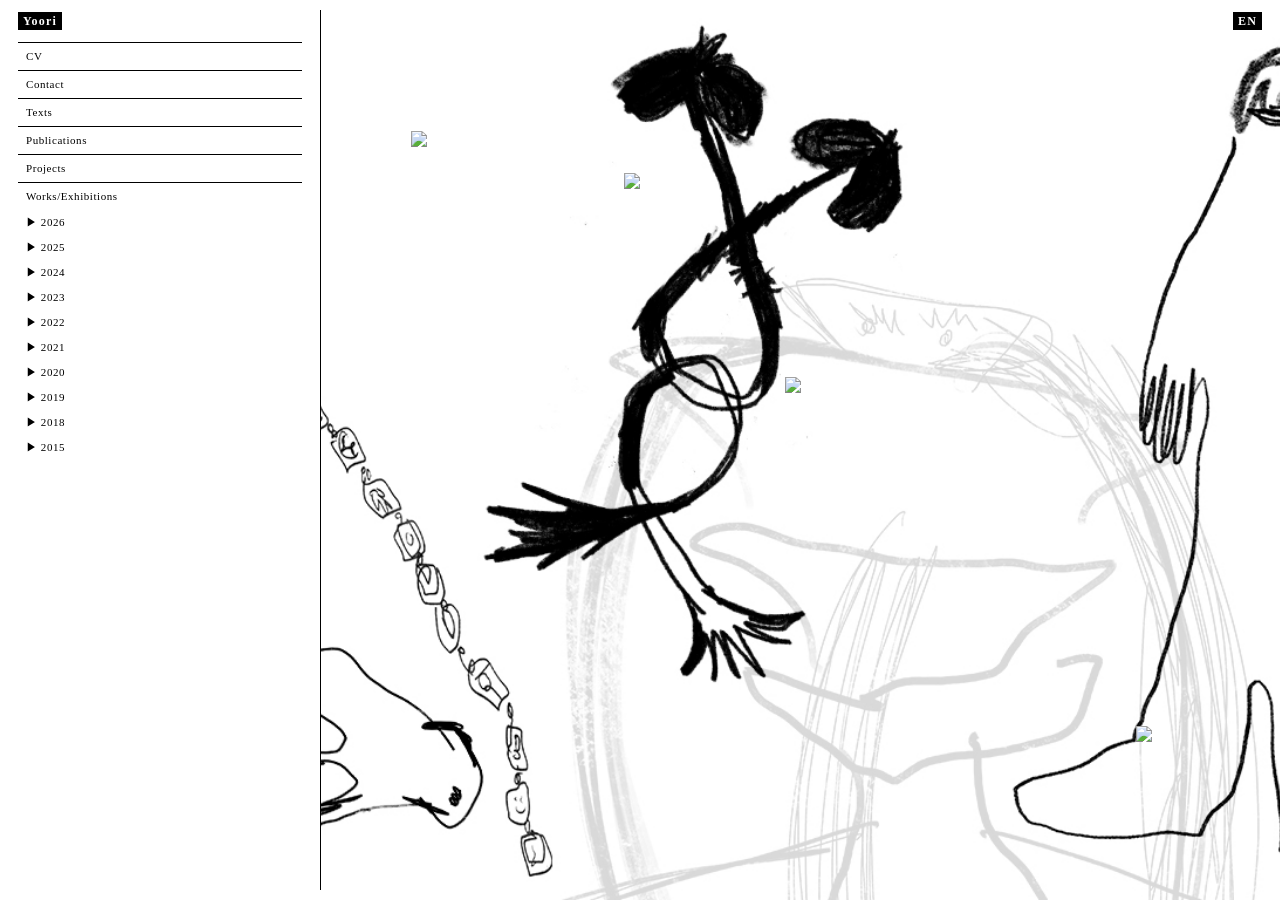
==== commit e2704485: "0730" ====
--- a/index.html
+++ b/index.html
@@ -24,7 +24,7 @@
       <img class="left-image" id="leftImage" src="" alt="">
     </div>
     <div class="right" id="rightPanel">
-      <img class="right-cover" id="rightCover" src="" alt="">
+      <img class="right-cover" id="rightCover" src="image/landingpage/landing.jpg" alt="">
       <div class="project-images" id="projectImages"></div>
       <div class="text-content" id="textContent"></div>
       <div id="splitView" style="display:none; width:100%; height:100%;"></div>
@@ -52,12 +52,20 @@
   selectedWorks2025: [
     'image/works/2025/image1.jpg',
     'image/works/2025/image2.jpg',
-    'image/works/2025/image3.jpg',
+    'image/works/2025/image3_1.jpg',
+    'image/works/2025/image3_2.jpg',
+    'image/works/2025/image3_3.jpg',
+    'image/works/2025/image3_4.jpg',
     'image/works/2025/image4.jpg',
+    'image/works/2025/image4_1.jpg',
+    'image/works/2025/image4_2.jpg',
     'image/works/2025/image5.jpg',
     'image/works/2025/image6.jpg',
     'image/works/2025/image7.jpg',
-    'image/works/2025/image8.jpg',
+    'image/works/2025/image8_1.jpg',
+    'image/works/2025/image8_2.jpg',
+    'image/works/2025/image8_3.jpg',
+    'image/works/2025/image8_5.jpg',
     'image/works/2025/image9.jpg',
     'image/works/2025/image10.jpg',
     'image/works/2025/image11.jpg',
@@ -66,6 +74,29 @@
     'image/works/2025/image14.jpg',
     'image/works/2025/image15.jpg',
     'image/works/2025/image16.jpg',
+    'image/works/2025/image17.jpg',
+    'image/works/2025/image18.jpg',
+    'image/works/2025/image19.jpg',
+    'image/works/2025/image20.jpg',
+    'image/works/2025/image21.jpg',
+    'image/works/2025/image22.jpg',
+    'image/works/2025/image23.jpg',
+    'image/works/2025/image24.jpg',
+    'image/works/2025/image25.jpg',
+    'image/works/2025/image26.jpg',
+    'image/works/2025/image27.jpg',
+    'image/works/2025/image28.jpg',
+    'image/works/2025/image29.jpg',
+    'image/works/2025/image30.jpg',
+    'image/works/2025/image31.jpg',
+    'image/works/2025/image32.jpg',
+    'image/works/2025/image34.jpg',
+    'image/works/2025/image35.jpg',
+    'image/works/2025/image36.jpg',
+    'image/works/2025/image37.jpg',
+    'image/works/2025/image38.jpg',
+    'image/works/2025/image39.jpg',
+    'image/works/2025/image40.jpg',
   ],
   selectedWorks2024: [
     'image/works/2024/image1.jpg',
@@ -225,10 +256,18 @@
   rainbowProj: [
     'image/projects/rainbow.jpg',
   ],
+  arrowPub: [
+    'image/publications/arrow/image1.jpg',
+    'image/publications/arrow/image2.jpg',
+    'image/publications/arrow/image3.jpg',
+  ],
   monographPub: [
-    'image/publications/monograph/image1.PNG',
-    'image/publications/monograph/image2.PNG',
-    'image/publications/monograph/image3.PNG',
+    'image/publications/monograph/image1.jpg',
+    'image/publications/monograph/image2.jpg',
+    'image/publications/monograph/image3.jpg',
+    'image/publications/monograph/image4.PNG',
+    'image/publications/monograph/image5.PNG',
+    'image/publications/monograph/image6.PNG',
   ],
   hugPub: [
     'image/publications/hug/image1.jpg',
@@ -553,7 +592,7 @@
     t: 'acc', label: 'Publications',
     items: [
       { t: 'show', id: 'pub-1', label: '전시 도록 『투명한 고리』 2026', imgKey: 'loopPub' },
-      { t: 'show', id: 'pub-2', label: '전시 도록 『황금 화살』 2025' },
+      { t: 'show', id: 'pub-2', label: '전시 도록 『황금 화살』 2025', imgKey: 'arrowPub' },
       { t: 'show', id: 'pub-3', label: '작품집 (2020-2024) 2024', imgKey: 'monographPub' },
       { t: 'show', id: 'pub-4', label: '전시 도록 『이렇듯 포옹은 문장이 되지 못하고』 2022', imgKey: 'hugPub' },
     ],
--- a/style.css
+++ b/style.css
@@ -236,12 +236,18 @@
 
 /* ── LANDING COVER ────────────────────────────────── */
 .right-cover {
+  position: absolute;
+  top: 0;
+  left: 0;
+  width: 100%;
+  height: 100%;
+  object-fit: cover;
+  display: block;
+  z-index: 1;
+}
+
+.right-cover.hidden {
   display: none;
-}
-
-.right-cover.hidden {
-  opacity: 0;
-  pointer-events: none;
 }
 
 /* ── 프로젝트 이미지 ──────────────────────────────── */
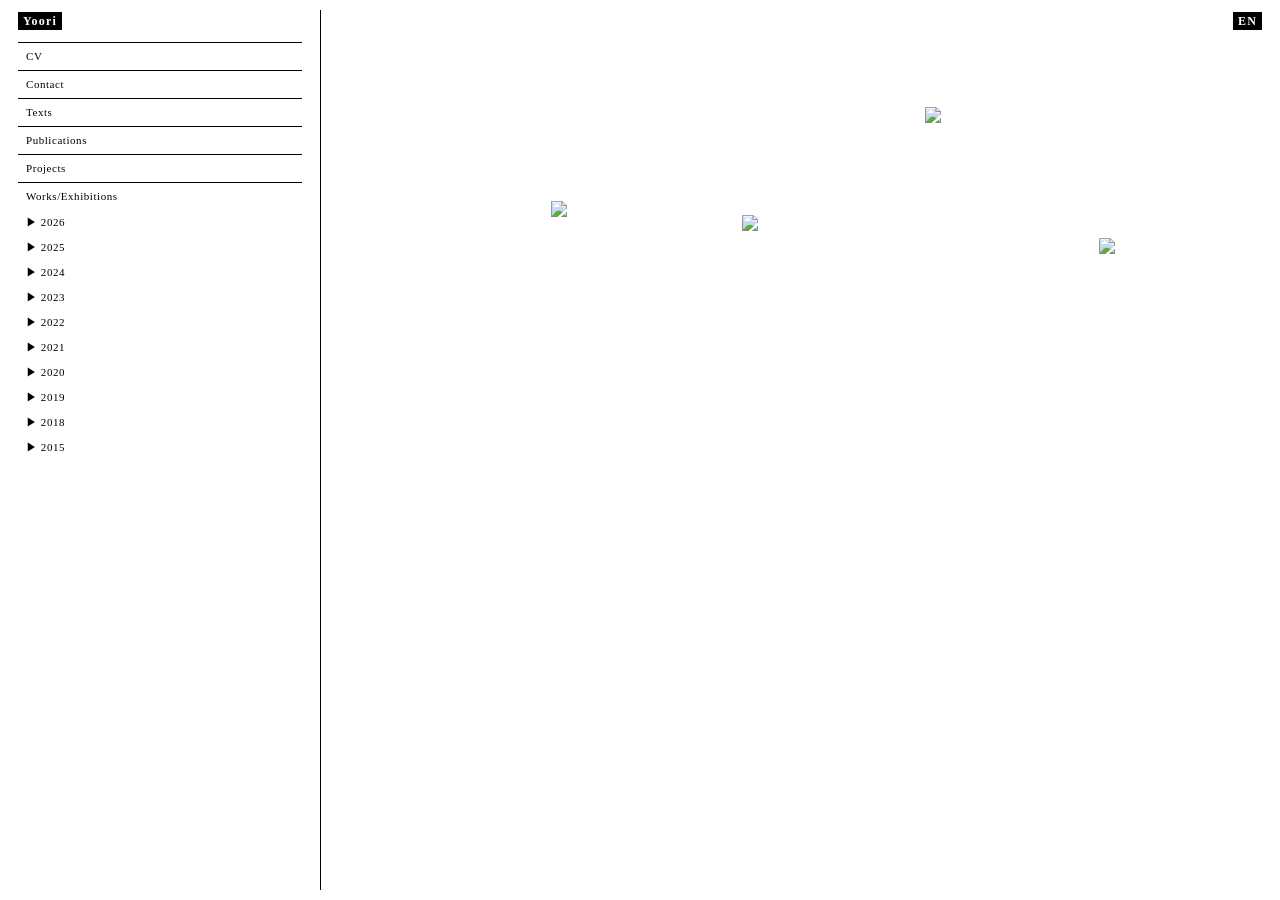
==== commit 606bd419: "0731" ====
--- a/index.html
+++ b/index.html
@@ -24,9 +24,10 @@
       <img class="left-image" id="leftImage" src="" alt="">
     </div>
     <div class="right" id="rightPanel">
-      <img class="right-cover" id="rightCover" src="image/landingpage/landing.jpg" alt="">
+      <img class="right-cover" id="rightCover" src="" alt="">
       <div class="project-images" id="projectImages"></div>
       <div class="text-content" id="textContent"></div>
+      <img class="cv-bg-image" id="cvBgImage" src="image/back/drawing1.png" alt="">
       <div id="splitView" style="display:none; width:100%; height:100%;"></div>
     </div>
   </div>
@@ -1360,6 +1361,7 @@
 const projectImgs  = document.getElementById('projectImages');
 const textContent  = document.getElementById('textContent');
 const splitView    = document.getElementById('splitView');
+const cvBgImage    = document.getElementById('cvBgImage');
 const lightbox      = document.getElementById('lightbox');
 const lightboxImg   = document.getElementById('lightboxImg');
 const lightboxPrev  = document.getElementById('lightboxPrev');
@@ -1522,6 +1524,8 @@
   langBtn.classList.add('content-open');
   menuToggle.classList.add('content-open');
   rightCover.classList.add('hidden');
+  if (key === 'cv') cvBgImage.classList.add('active');
+  else cvBgImage.classList.remove('active');
   projectImgs.classList.remove('active');
   projectImgs.classList.remove('grid-2');
   projectImgs.classList.remove('grid-3');
@@ -1546,6 +1550,7 @@
   langBtn.classList.add('content-open');
   menuToggle.classList.add('content-open');
   rightCover.classList.add('hidden');
+  cvBgImage.classList.remove('active');
 
   if (item.splitItems || item.splitImg || item.splitImgs) {
     projectImgs.classList.remove('active');
@@ -1703,6 +1708,7 @@
   splitView.style.display = 'none';
   splitView.innerHTML = '';
   rightCover.classList.remove('hidden');
+  cvBgImage.classList.remove('active');
   rightPanel.scrollTop = 0;
   startGhosts();
 }
--- a/style.css
+++ b/style.css
@@ -236,18 +236,29 @@
 
 /* ── LANDING COVER ────────────────────────────────── */
 .right-cover {
-  position: absolute;
+  display: none;
+}
+
+.right-cover.hidden {
+  opacity: 0;
+  pointer-events: none;
+}
+
+/* ── CV 배경 이미지 ───────────────────────────────── */
+.cv-bg-image {
+  display: none;
+  position: fixed;
   top: 0;
-  left: 0;
-  width: 100%;
-  height: 100%;
+  right: 0;
+  width: 37.5vw;
+  height: 100vh;
   object-fit: cover;
-  display: block;
   z-index: 1;
-}
-
-.right-cover.hidden {
-  display: none;
+  pointer-events: none;
+}
+
+.cv-bg-image.active {
+  display: block;
 }
 
 /* ── 프로젝트 이미지 ──────────────────────────────── */
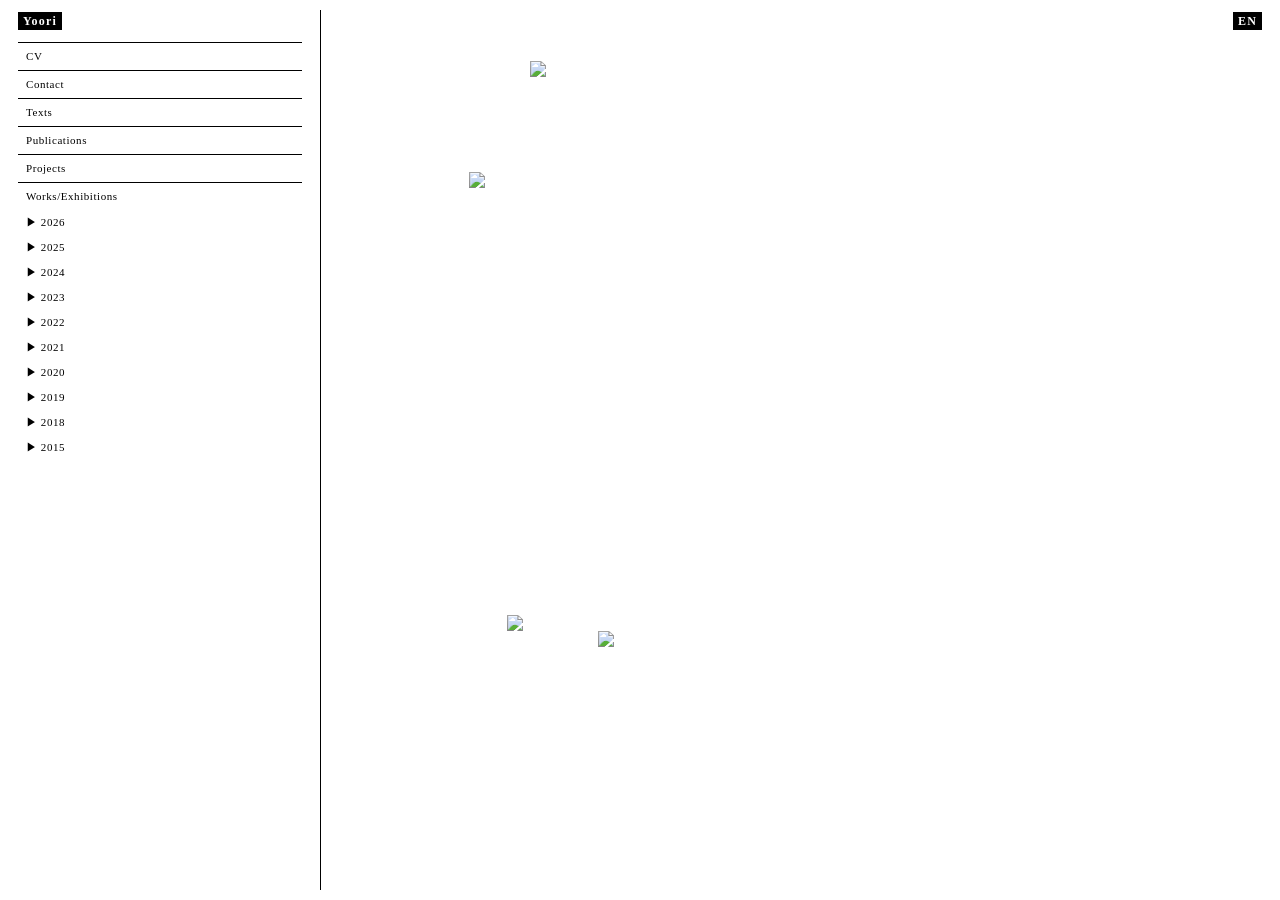
==== commit 88701e9e: "E" ====
--- a/index.html
+++ b/index.html
@@ -1844,7 +1844,7 @@
 menuCloseBtn.addEventListener('click', closeMenu);
 if (window.innerWidth > 768) openMenu();
 restoreStateFromURL();
-if (!window.location.search) startGhosts();
+if (!window.location.search) requestAnimationFrame(() => startGhosts());
 </script>
 </body>
 </html>
--- a/style.css
+++ b/style.css
@@ -507,6 +507,15 @@
     width: 100%;
     padding: 20px 24px;
   }
+
+  .cv-bg-image.active {
+    width: 25vw;
+    height: 25vh;
+    top: auto;
+    bottom: 0;
+    right: 0;
+    object-fit: contain;
+  }
 }
 
 .contact-link {
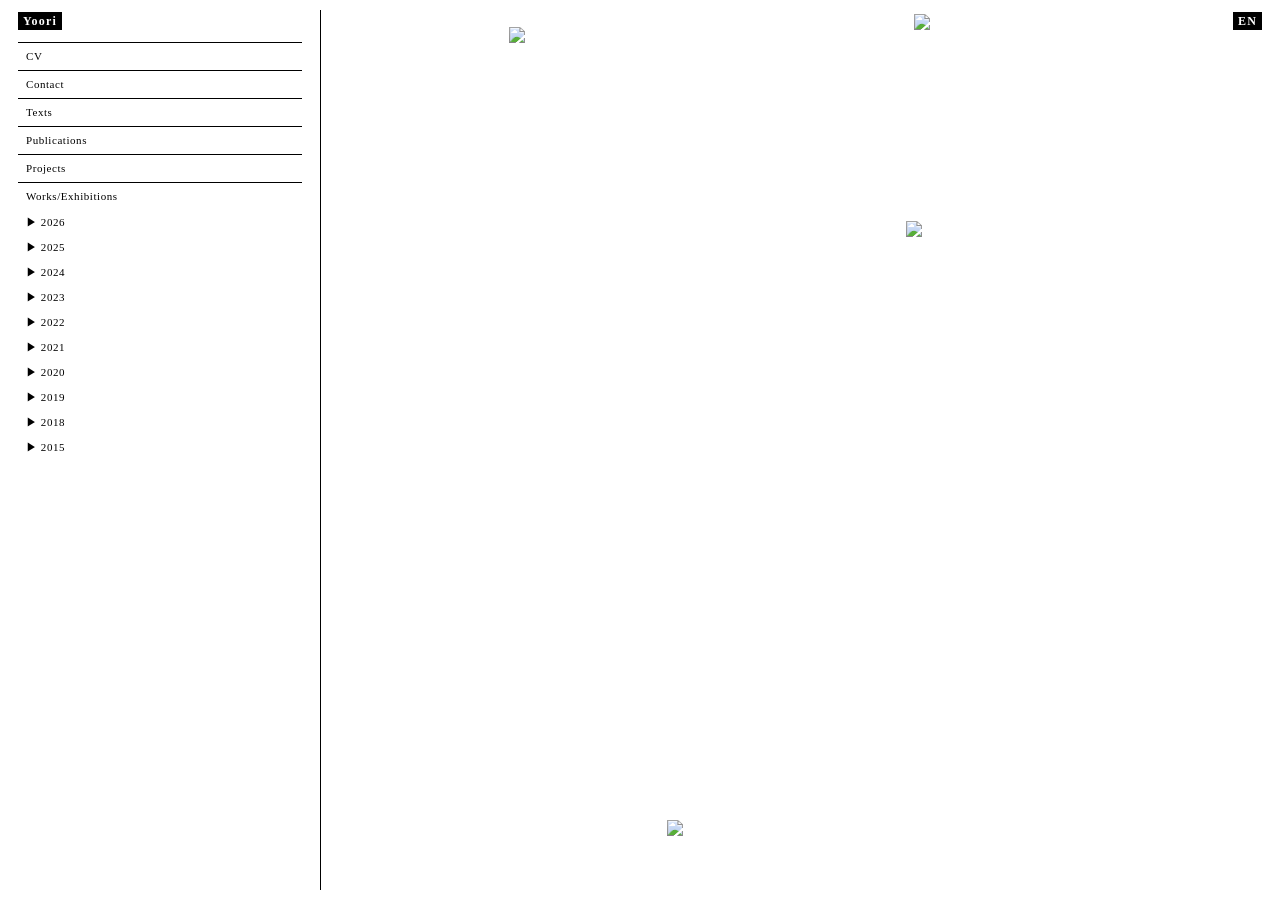
==== commit 0cda1bb4: "ㅇ" ====
--- a/index.html
+++ b/index.html
@@ -1844,7 +1844,7 @@
 menuCloseBtn.addEventListener('click', closeMenu);
 if (window.innerWidth > 768) openMenu();
 restoreStateFromURL();
-if (!window.location.search) requestAnimationFrame(() => startGhosts());
+if (!window.location.search) setTimeout(startGhosts, 200);
 </script>
 </body>
 </html>
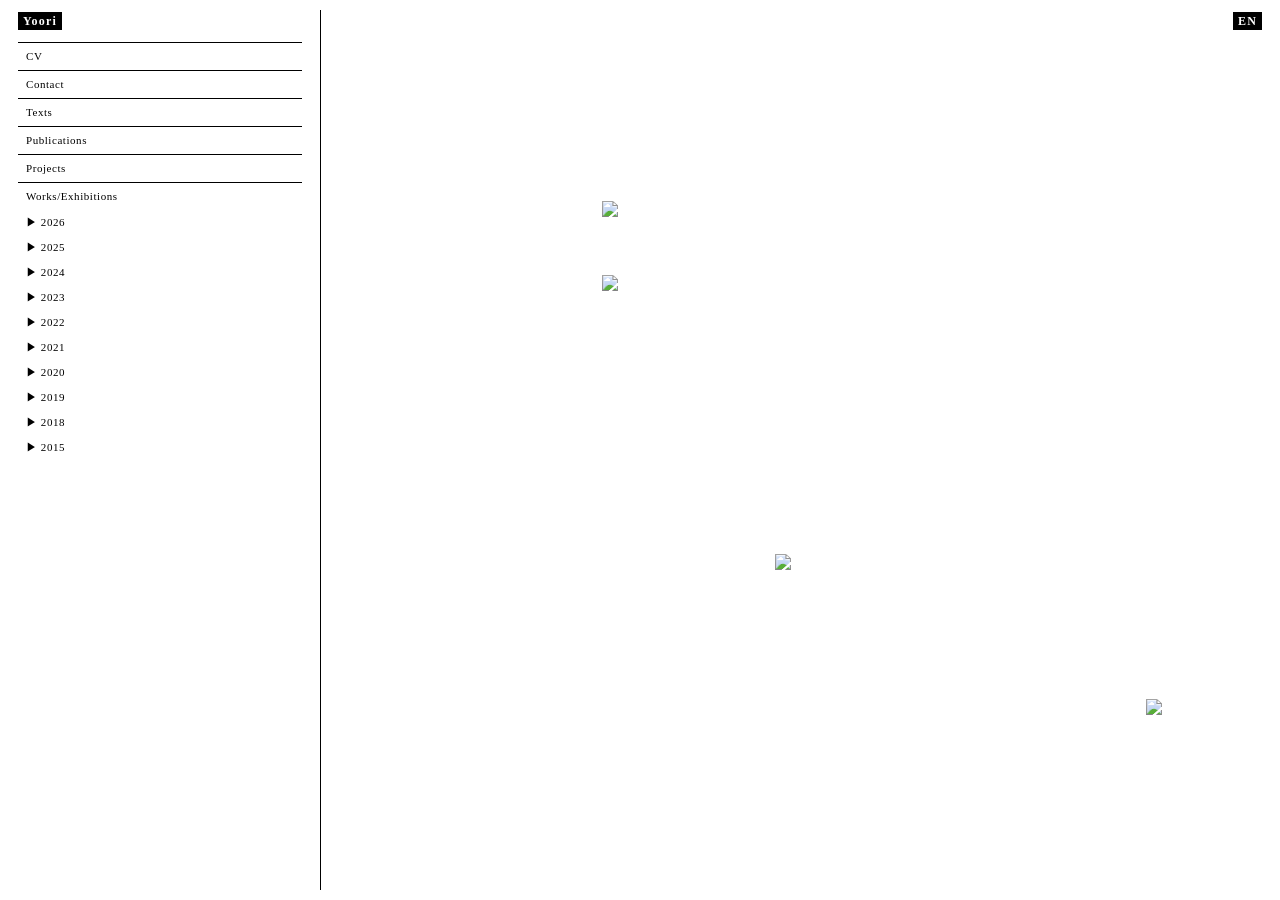
==== commit c48bc975: "d" ====
--- a/index.html
+++ b/index.html
@@ -602,8 +602,8 @@
   {
     t: 'acc', label: 'Projects',
     items: [
-      { t: 'show', id: 'proj-1', label: '『아무도 오지 않는 곳에서』(천선란, 허블 출판사) 커버', splitItems: [{ img: 'image/Projects/where_no_one_comes.jpg', text: '『아무도 오지 않는 곳에서』\n  천선란\n  허블 출판사' }, { img: 'image/Projects/where_no_one_comes_image.jpg', text: '<추락하는 마음으로>\n2022\noil on wood panel\n116.8x91cm' }] },
-      { t: 'show', id: 'proj-2', label: '『영원히 계속되다가 끝이 난다』(앤 드 마르켄, 허블 출판사) 커버', splitItems: [{ img: 'image/Projects/anne.jpeg', text: '『영원히 계속되다가 끝이 난다』\n  앤 드 마르켄\n  허블 출판사' }, { img: 'image/Projects/anne_image.jpg', text: '<모의 비행>\n2023\noil on canvas\n53 x 45.5 cm' }] },
+      { t: 'show', id: 'proj-1', label: '『아무도 오지 않는 곳에서』(천선란, 허블 출판사) 커버', splitItems: [{ img: 'image/projects/where_no_one_comes.jpg', text: '『아무도 오지 않는 곳에서』\n  천선란\n  허블 출판사' }, { img: 'image/projects/where_no_one_comes_image.jpg', text: '<추락하는 마음으로>\n2022\noil on wood panel\n116.8x91cm' }] },
+      { t: 'show', id: 'proj-2', label: '『영원히 계속되다가 끝이 난다』(앤 드 마르켄, 허블 출판사) 커버', splitItems: [{ img: 'image/projects/anne.jpeg', text: '『영원히 계속되다가 끝이 난다』\n  앤 드 마르켄\n  허블 출판사' }, { img: 'image/projects/anne_image.jpg', text: '<모의 비행>\n2023\noil on canvas\n53 x 45.5 cm' }] },
       { t: 'show', id: 'proj-3', label: 'Damons Year, 《HEADACHE.》 아트워크 및 앨범 디자인', imgKey: 'headacheProj', firstImgFit: true },
       { t: 'show', id: 'proj-4', label: 'Damons Year, <Cherry> 커버 아트워크', imgKey: 'cherryProj', firstImgFit: true },
       { t: 'show', id: 'proj-5', label: 'Damons Year, <Rainbow> 커버 아트워크', imgKey: 'rainbowProj', firstImgFit: true },
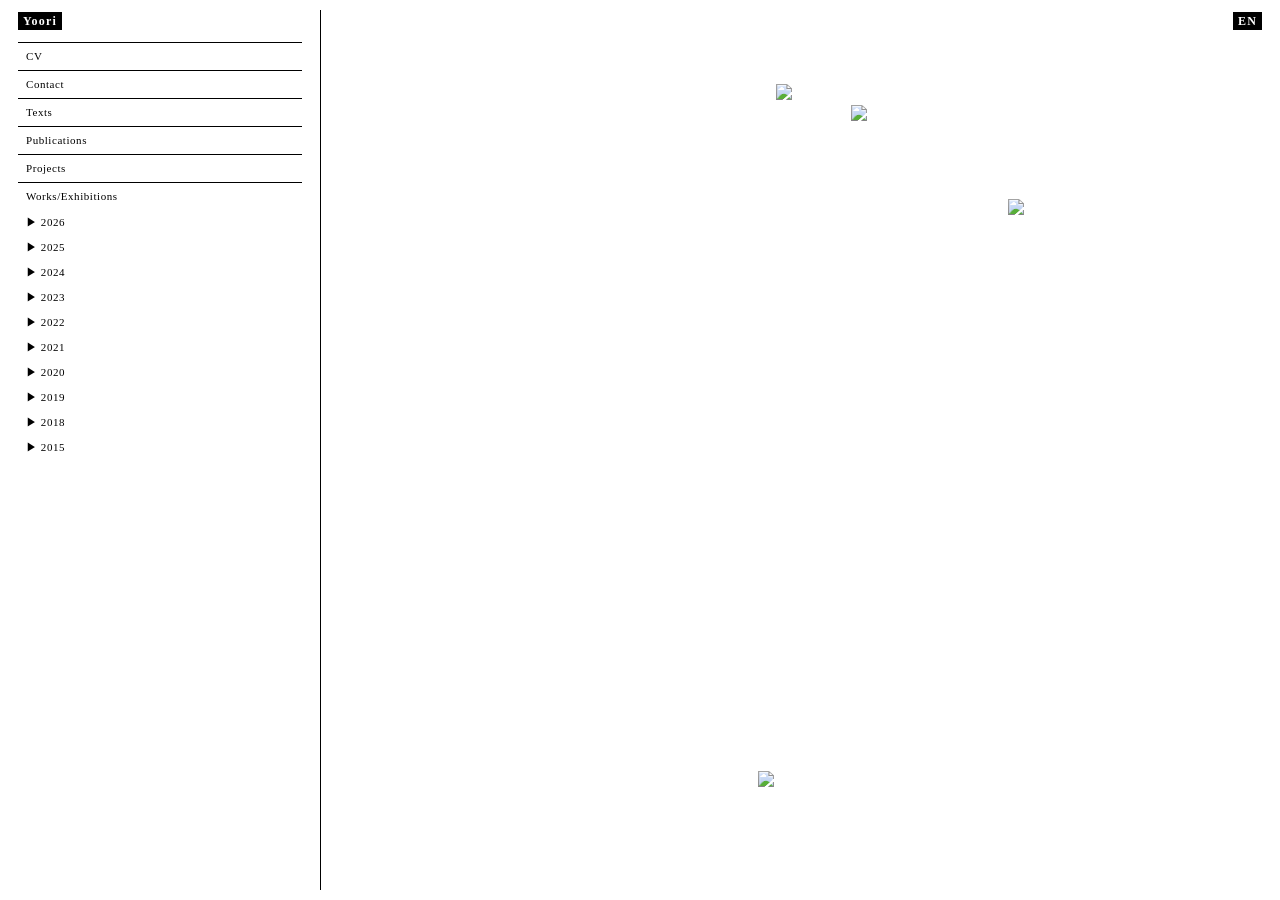
==== commit 7801a327: "ㅇ" ====
--- a/index.html
+++ b/index.html
@@ -49,6 +49,29 @@
 const exhibitionImages = {
   selectedWorks: [
     'image/exhibition-hakgojae/hakgojae10.jpg',
+  ],
+  selectedWorks2026: [
+    'image/works/2026/image1.jpg',
+    'image/works/2026/image2.jpg',
+    'image/works/2026/image3.jpg',
+    'image/works/2026/image4.jpg',
+    'image/works/2026/image5.jpg',
+    'image/works/2026/image6.jpg',
+    'image/works/2026/image7.jpg',
+    'image/works/2026/image8.jpg',
+    'image/works/2026/image9.jpg',
+    'image/works/2026/image10.jpg',
+    'image/works/2026/image11.jpg',
+    'image/works/2026/image12.jpg',
+    'image/works/2026/image13.jpg',
+    'image/works/2026/image14.jpg',
+    'image/works/2026/image15.jpg',
+    'image/works/2026/image16.jpg',
+    'image/works/2026/image17.jpg',
+    'image/works/2026/image18.jpg',
+    'image/works/2026/image19.jpg',
+    'image/works/2026/image20.jpg',
+    'image/works/2026/image21.jpg',
   ],
   selectedWorks2025: [
     'image/works/2025/image1.jpg',
@@ -616,7 +639,7 @@
       {
         t: 'acc', label: '2026',
         items: [
-          { t: 'show', id: 'sel-2026', label: 'Selected works', imgKey: 'selectedWorks', noPrefix: true },
+          { t: 'show', id: 'sel-2026', label: 'Selected works', imgKey: 'selectedWorks2026', imgColumns: 3, noPrefix: true },
           { t: 'cat', label: 'Group Exhibition' },
           { t: 'show', id: 'exh-2026-3', label: '시간과 타자 : 유리, 윤일권 2인전, 스윕 서울, 서울', imgKey: 'sweep2026', imgCaptionKey: 'sweep2026-text-html', posterImgPath: 'image/exhibitions/2026/sweep/poster.jpg' },
           { t: 'show', id: 'exh-2026-1', label: '미시적 재난 : 양하, 유리 2인전, oaoa갤러리, 서울', imgKey: 'oaoa2026', imgCaptionKey: 'oaoa2026-text', posterImgPath: 'image/exhibitions/2026/oaoa/poster.jpg' },
--- a/style.css
+++ b/style.css
@@ -402,8 +402,7 @@
   display: flex;
   flex-direction: column;
   width: 100%;
-  padding-bottom: 50vh;
-  padding-left: 10px;
+  padding: 10px 10px 50vh;
 }
 
 .split-row {
@@ -493,6 +492,10 @@
     padding: 52px 10px 50vh;
   }
 
+  .split-view {
+    padding: 52px 10px 50vh;
+  }
+
   .split-row {
     flex-direction: column;
   }
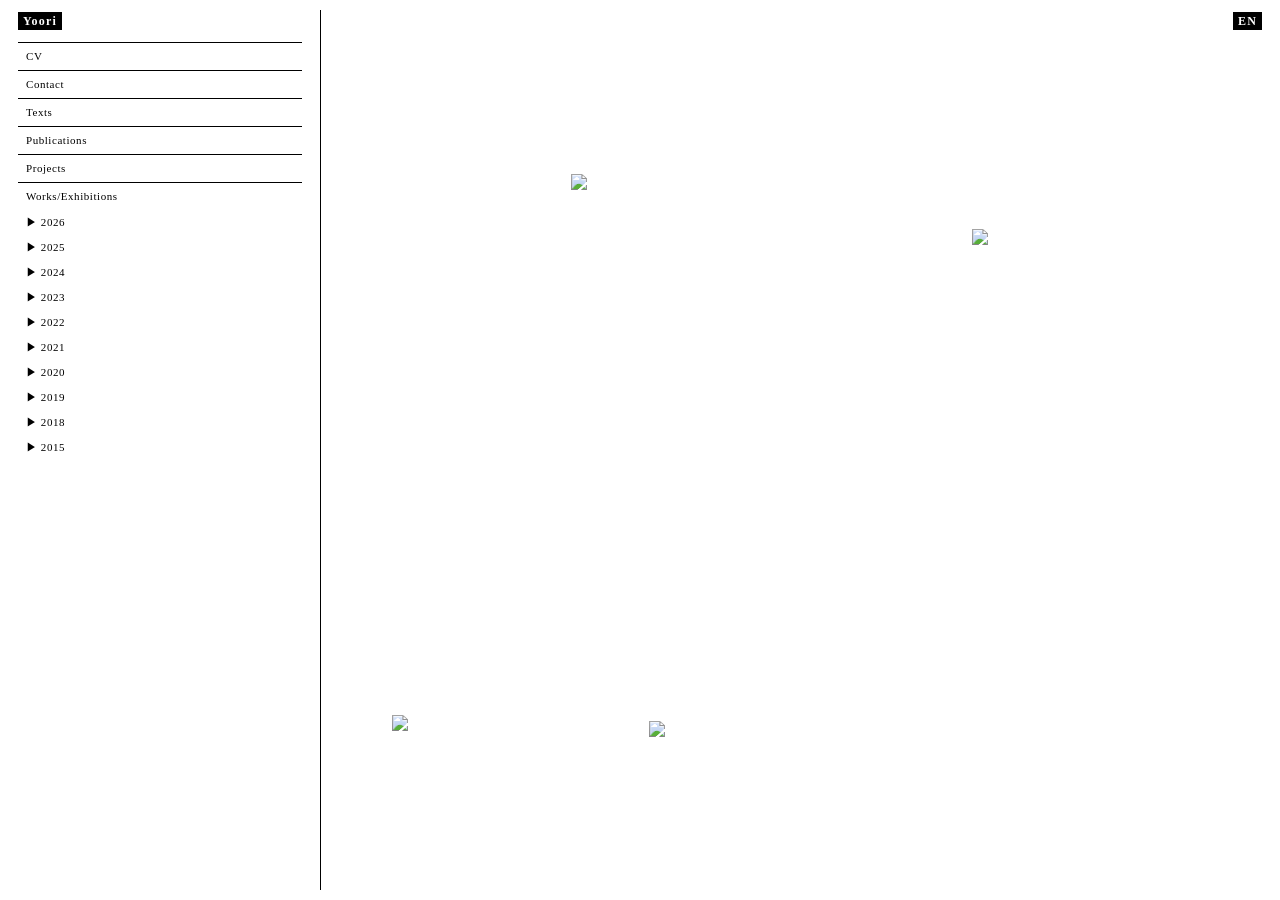
==== commit 2e03652a: "도록" ====
--- a/index.html
+++ b/index.html
@@ -265,7 +265,16 @@
     'image/works/2021/image51.jpg',
   ],
   loopPub: [
-    'image/publications/loop/2026.png',
+    'image/publications/loop/image1.jpg',
+    'image/publications/loop/image2.jpg',
+    'image/publications/loop/image3.jpg',
+    'image/publications/loop/image4.jpg',
+    'image/publications/loop/image5.jpg',
+    'image/publications/loop/image6.jpg',
+    'image/publications/loop/image7.jpg',
+    'image/publications/loop/image8.jpg',
+    'image/publications/loop/image9.jpg',
+    'image/publications/loop/image10.jpg',
   ],
   headacheProj: [
     'image/projects/headache/image1.jpg',
